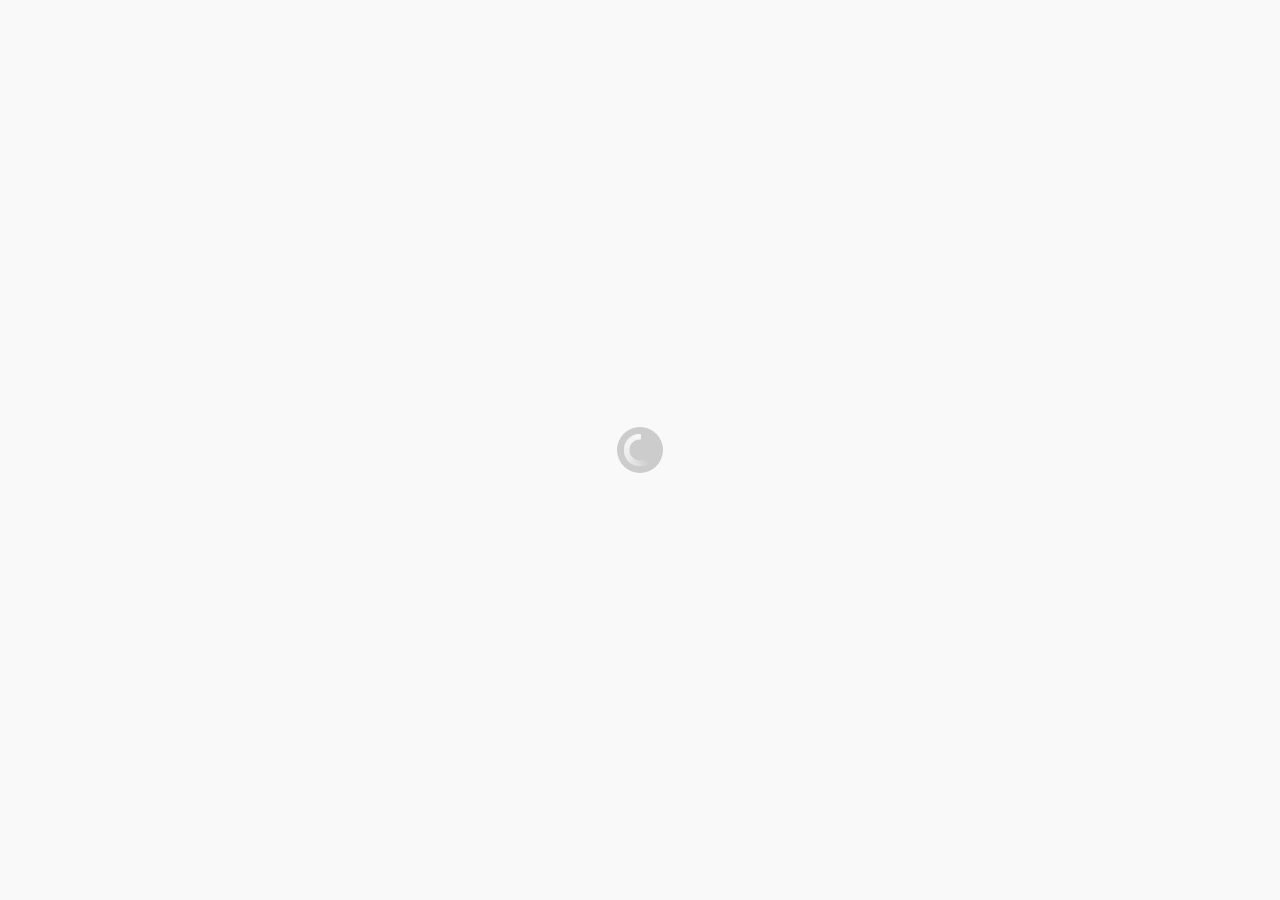
==== platforms/android/assets/www/index.html @ 4346d4a8 "first commit" ====
<!DOCTYPE html>
<html>
<head>
	<meta charset="utf-8">
	<meta name="viewport" content="width=device-width, initial-scale=1, user-scalable=no"> 
    
	<title>Situation Report</title>
    	<link rel="stylesheet" type="text/css" href="css/jquery.mobile.css">
        <link rel="stylesheet" type="text/css" href="css/jquery.mobile.structure.css">
		<link rel="stylesheet" type="text/css" href="css/themes/themes/jquery.mobile.icons.min.css">        
		<link rel="stylesheet" type="text/css" href="css/index.css">
        
        <script type="text/javascript" src="cordova.js"></script>
        <script type='application/javascript' src="js/fastclick.js"></script>
        <script type="text/javascript" src="js/jquery.js"></script>
        <script type="text/javascript" src="js/mobileInit.js"></script>
        <script type="text/javascript" src="js/jquery.mobile.js"></script>
        <script type="text/javascript" src="js/index.js"></script>
        <script type="text/javascript" src="js/login_regis.js"></script>
         <script type="text/javascript" src="js/profile.js"></script>
		
</head>

<body>
<!-------------------firstPage Start---------------------->
<div data-role="page" id="firstPage" class="divPage"></div>
<!-------------------firstPage end------------------------>

<!---------Login and Regis Main Page Start---------------->
 <div class="divPage" data-role="page" id="loginRegisPage">
	<div class="gridContainer clearfix">
		<div id="logo" style="text-align: center">
			<img align="middle" height="62" src="img/welcome.png" width="246">
		</div>
		<div id="ButtonGroup">
			<div id="loginButton" style="text-align: center">
				<a class="ui-btn ui-icon-lock ui-btn-icon-left ui-mini activeOnce" data-transition=
				"none" href="#loginPage">&nbsp;เข้าสู่ระบบ</a>
			</div>
			<div id="regisButton" style="text-align: center">
				<a class="ui-btn ui-icon-edit ui-btn-icon-left ui-mini activeOnce" data-transition=
				"none" href="#regisPage">&nbsp;ลงทะเบียน email</a>
			</div>
			<div id="loginFbButton" style="text-align: center">
				<a class="ui-btn ui-icon-facebook ui-btn-icon-left ui-mini activeOnce"
				data-transition="none" href="#">&nbsp;เข้าใช้งานด้วย facebook</a>
			</div>
		</div><!--buttongroup-->
	</div><!--gridContainer clearfix-->
	<div data-position="fixed" data-role="footer">
		<div data-role="header">
			<h1>Page Title</h1>
			<div id="custom-border-radius">
				<a class=
				"ui-btn-right ui-btn ui-btn-inline ui-mini ui-corner-all ui-btn-icon-right ui-btn-icon-notext ui-icon-info activeOnce"
				data-position-to="window" data-rel="popup" data-transition="pop" href=
				"#popupCloseRight">info</a>
				<div class="ui-content" data-role="popup" id="popupCloseRight" style=
				"max-width:280px">
					<a class=
					"ui-btn ui-corner-all ui-shadow ui-btn-a ui-icon-delete ui-btn-icon-notext ui-btn-right"
					data-rel="back" href="#">Close</a>
					<p>
						I have a close button at the top right corner with simple HTML markup.
					</p>
				</div>
			</div><!--custom-border-radius-->
		</div><!--header-->
	</div><!-- /footer -->
</div><!-- /Main page -->
<!---------Login and Regis Main Page Stop---------------->

<!-----------------Start of #loginPage-------------->
<div class="divPage" data-role="page" id="loginPage">
	<div data-role="header" data-theme="b">
		<a class="activeOnce" data-icon="back" data-iconpos="notext" data-transition="none" href=
		"#loginRegisPage">Home</a>
		<h1>Situation Report</h1>
	</div>
	<div data-role="content" id="contentLogin">
		<div class="ui-corner-all custom-corners">
			<div class="ui-bar ui-bar-a">
				<h3>เข้าสู่ระบบ</h3>
			</div>
			<form id="loginForm" name="loginForm">
				<div class="ui-body ui-body-a">
					<div class="ui-field-contain">
						<input data-clear-btn="true" data-mini="true" id="username" name="username"
						placeholder="Username" type="text" value="">
					</div><!--ui-field-contain-->
					<div class="ui-field-contain">
						<input data-clear-btn="true" data-mini="true" id="password" name="password"
						placeholder="Password" type="password" value="">
					</div><!--ui-field-contain-->
				</div><!--ui-bar ui-bar-a-->
				<div class="ui-grid-a">
					<div class="ui-block-a">
						<a class=
						"ui-btn ui-mini ui-icon-delete ui-btn-icon-left ui-corner-all activeOnce"
						data-transition="none" href="#loginRegisPage">ยกเลิก</a>
					</div>
					<div class="ui-block-b">
						<input data-mini="true" class="activeOnce" data-theme="b" id="submitButton" type="submit"
						value="ตกลง">
					</div>
				</div>
			</form><!--loginForm-->
		</div><!--custom-corners-->
	</div><!--contentLogin-->
	<div data-position="fixed" data-role="footer">
		<div data-role="header">
			<h1>Page Title</h1>
			<div id="custom-border-radius">
				<a class=
				"ui-btn-right ui-btn ui-btn-inline ui-mini ui-corner-all ui-btn-icon-right ui-btn-icon-notext ui-icon-info"
				data-rel="dialog" data-transition="pop" href="#info">info</a>
			</div>
		</div><!--header-->
	</div><!-- /footer -->
</div><!-- /page Login -->
<!-----------------Stop of #loginPage-------------->

 <!---------------- Start of #regisPage ------------------>
<div data-role="page" id="regisPage">
	<div data-role="header" data-theme="b">
		<a data-icon="back" data-iconpos="notext" href="#loginRegisPage" data-transition="none">Home</a>
		<h1>Situation Report</h1>
	</div>
	<div data-role="content" id="contentRegis">
		<div class="ui-corner-all custom-corners">
			<div class="ui-bar ui-bar-a">
				<h3>ลงทะเบียน</h3>
			</div>
			<form id="regisForm" name="regisForm">
				<div class="ui-body ui-body-a">
					<div class="ui-field-contain">
						<input data-clear-btn="true" data-mini="true" id="userInputRegis" name=
						"userInputRegis" placeholder="Username" type="text" value=""> <!--<a class=
						"ui-shadow ui-btn ui-corner-all ui-btn-inline ui-btn-b ui-mini" id=
						"checkUsedName" style="display:none">ตรวจสอบชื่อผู้ใช้</a>-->
						<div id="pMsgU"></div>
					</div><!--ui-field-contain-->
					<div class="ui-field-contain">
						<input data-clear-btn="true" data-mini="true" id="passInputRegis" name=
						"passInputRegis" placeholder="Password" type="password" value="">
					</div><!--ui-field-contain-->
					<div class="ui-field-contain">
						<input data-clear-btn="true" data-mini="true" id="repassInputRegis" name=
						"repassInputRegis" placeholder="Re-Password" type="password" value="">
						<div id="pMsgP"></div>
					</div><!--ui-field-contain-->
					<div class="ui-field-contain">
						<input data-clear-btn="true" data-mini="true" id="emailInputRegis" name=
						"emailInputRegis" placeholder="E-mail" type="text" value="">
						<div id="pMsgE"></div>
						<!--<div id="pTest"></div>-->
					</div><!--ui-field-contain-->
				</div><!--ui-bar ui-bar-a-->
				<div class="ui-bar ui-bar-a">
					<h3>ข้อมูลสมาชิก</h3>
				</div><!--<form id="regisForm" method="post" name="regisForm">-->
				<!--secondPage-->
				<div class="ui-body ui-body-a">
					<div class="ui-field-contain">
                    <div class="ui-grid-a">
                    <div class="ui-block-a">
						<input data-clear-btn="true" data-mini="true" id="nameInput" name=
						"nameInput" placeholder="ชื่อจริง" type="text" value="">
                     </div>
                     <div class="ui-block-b">
						<input data-clear-btn="true" data-mini="true" id="surnameInput" name=
						"surnameInput" placeholder="นามสกุลจริง" type="text" value="">
                     </div>
                     </div>
					</div><!--ui-field-contain-->
					<!--<label for="date-1">วันเกิด (เดือน/วัน/ปี)</label>
					<div class="ui-field-contain">
						<input id="datePicker" type="date">
					</div>--><!--ui-field-contain-->
					<!--ui-field-contain-->
					<div class="ui-field-contain">
						<select data-inline="true" data-mini="true" id="genderSelect" name=
						"select-choice-mini">
							<option value="male">
								เพศชาย
							</option>
							<option value="female">
								เพศหญิง
							</option>
							<option value="other">
								เพศอื่นๆ
							</option>
						</select>
					</div>
                    <!--<div id="selDate"></div>-->
					<div class="ui-grid-a">
						<div class="ui-block-a">
							<a class="ui-btn ui-mini ui-icon-back ui-btn-icon-left ui-corner-all exit activeOnce"
							href="#loginRegisPage" data-transition="none">กลับ</a>
						</div>
						<div class="ui-block-b">
							<a class=
							"ui-btn ui-mini ui-icon-check ui-btn-icon-left ui-corner-all ui-btn-b activeOnce"
							href="#" id="sumitBtn" data-transition="none">เสร็จสิ้น</a>
						</div>
					</div>
				</div>
			</form><!--end firstForm-->
		</div><!--custom-corners-->
	</div>
	<div data-position="fixed" data-role="footer">
		<div data-role="header">
			<h1>Page Title</h1>
			<div id="custom-border-radius">
				<a class=
				"ui-btn-right ui-btn ui-btn-inline ui-mini ui-corner-all ui-btn-icon-right ui-btn-icon-notext ui-icon-info"
				data-rel="dialog" data-transition="pop" href="#info">info</a>
			</div>
		</div>
	</div><!-- /footer -->
</div><!-- /page Register -->
<!-----------------Stop of #regisPage-------------->

<!-----------------Start of #homePage-------------->
<div id="homePage" data-role="page">
<h1>HOME</h1>
<div data-role="content">    
		<div class="ui-block-a">
		<a class="ui-btn ui-icon-edit ui-btn-icon-left ui-mini activeOnce" data-transition=
				"none" href="#profilePage">โปรไฟล์</a>
						</div>
		<input type="button" value="LogOut" onClick="logOut()"/>        
    </div>
    </div>
<!-----------------Stop of #homePage-------------->

 <!-- Start of second page: #profilePage -->
<div data-role="page" id="profilePage">
	<div data-position="fixed" data-role="header" data-theme="b">
		<a data-icon="back" data-iconpos="notext" href="#homePage">Home</a>
		<h1>
			Situation Report
		</h1>
	</div>
	<div data-role="content" id="contentProfile">
		<div class="ui-corner-all custom-corners">
			<div class="ui-bar ui-bar-a">
				<h3>ข้อมูลผู้ใช้</h3>
			</div>
			
				<div class="ui-body ui-body-a">
					<div class="ui-grid-solo" align="center" id="gridProDetail">
						<div class="ui-block-a">
                        <p><img id="imgPropic" src="img/user-default.png"/></p>
                        
                        <ul data-role="listview" id="listProDetail">
								<li><strong>&nbsp;&nbsp;&nbsp;&nbsp;ชื่อ : </strong><span id="spNamePro">zsdsF</span></li>
								<li><strong>&nbsp;&nbsp;&nbsp;&nbsp;เพศ : </strong><span id="spGenderPro">zsdsF</span></li>
								<li><strong>&nbsp;&nbsp;&nbsp;&nbsp;วันเกิด : </strong><span id="spBirthPro">zsdsF</span></li>
								<li><strong>&nbsp;&nbsp;&nbsp;&nbsp;อีเมล์ : </strong><span id="spEmailPro">zsdsF</span></li>
                         </ul>
                            <ul data-role="listview" data-inset="true" data-shadow="false">
                            <li><a href="#">Humans</a></li>
                            <li><a href="#">Humans</a></li>
                            </ul>
						</div>
					</div>
				</div><!--ui-bar ui-bar-a-->
				<!--<form id="regisForm" method="post" name="regisForm">-->
				<!--secondPage-->
			
		</div><!--custom-corners-->
	</div>
	<div data-position="fixed" data-role="footer">
		<div data-role="header">
			<h1>
				Page Title
			</h1>
			<div id="custom-border-radius">
				<a class=
				"ui-btn-right ui-btn ui-btn-inline ui-mini ui-corner-all ui-btn-icon-right ui-btn-icon-notext ui-icon-info"
				data-rel="dialog" data-transition="pop" href="#info">info</a>
			</div>
		</div>
	</div><!-- /footer -->
</div><!-- /page Register -->

</body>
</html>
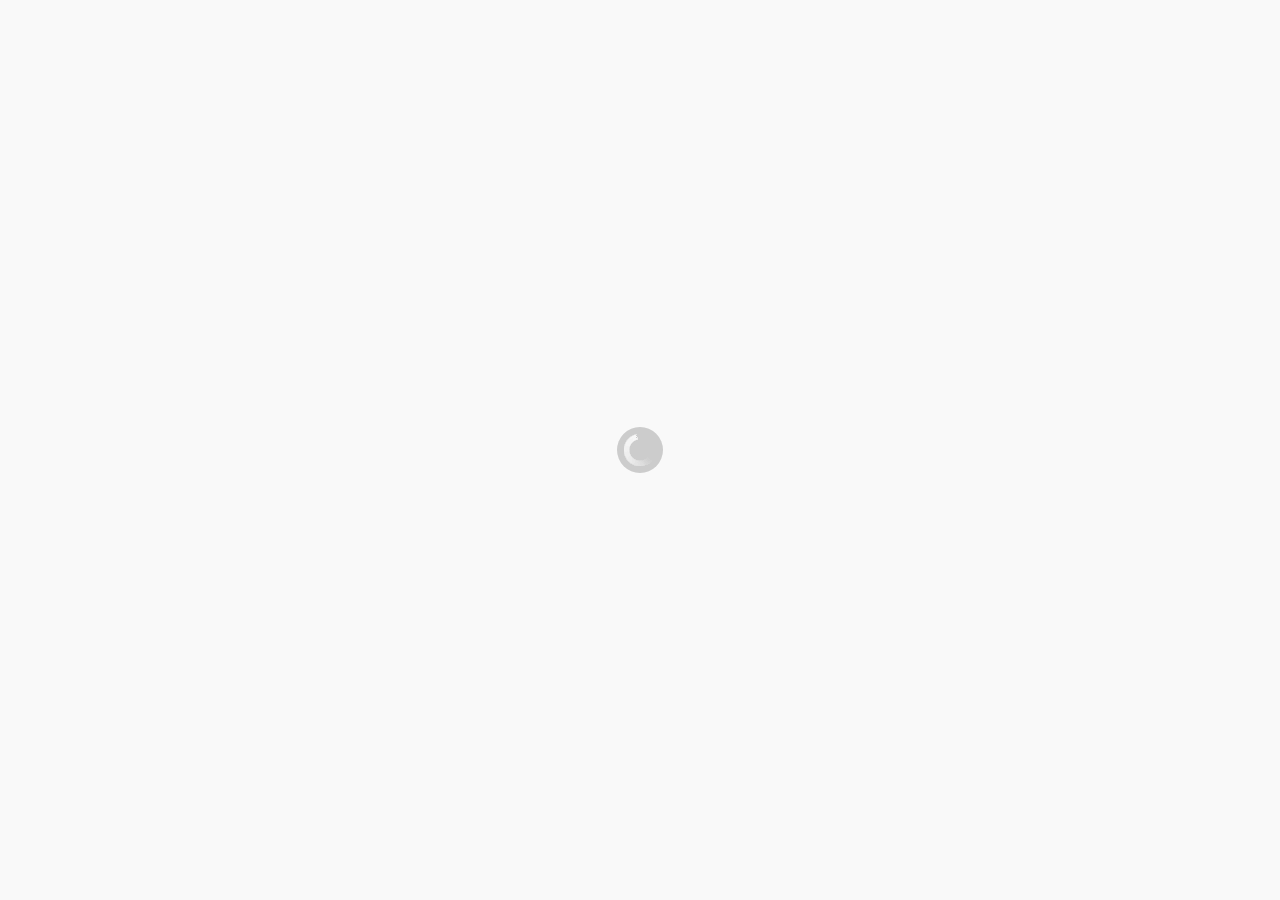
==== commit bc0aeb44: "User Profile" ====
--- a/platforms/android/assets/www/index.html
+++ b/platforms/android/assets/www/index.html
@@ -13,11 +13,17 @@
         <script type="text/javascript" src="cordova.js"></script>
         <script type='application/javascript' src="js/fastclick.js"></script>
         <script type="text/javascript" src="js/jquery.js"></script>
+        <script type="text/javascript" src="js/moment-with-locales.js"></script>
         <script type="text/javascript" src="js/mobileInit.js"></script>
         <script type="text/javascript" src="js/jquery.mobile.js"></script>
-        <script type="text/javascript" src="js/index.js"></script>
+         
+         
+        <script type="text/javascript" src="js/serverConfig.js"></script>
+		<script type="text/javascript" src="js/index.js"></script>
         <script type="text/javascript" src="js/login_regis.js"></script>
          <script type="text/javascript" src="js/profile.js"></script>
+         <script type="text/javascript" src="js/addReport.js"></script>
+         <script type="text/javascript" src="js/combodate.js"></script>
 		
 </head>
 
@@ -138,7 +144,7 @@
 						"userInputRegis" placeholder="Username" type="text" value=""> <!--<a class=
 						"ui-shadow ui-btn ui-corner-all ui-btn-inline ui-btn-b ui-mini" id=
 						"checkUsedName" style="display:none">ตรวจสอบชื่อผู้ใช้</a>-->
-						<div id="pMsgU"></div>
+						<p id="pMsgU"></p>
 					</div><!--ui-field-contain-->
 					<div class="ui-field-contain">
 						<input data-clear-btn="true" data-mini="true" id="passInputRegis" name=
@@ -147,12 +153,12 @@
 					<div class="ui-field-contain">
 						<input data-clear-btn="true" data-mini="true" id="repassInputRegis" name=
 						"repassInputRegis" placeholder="Re-Password" type="password" value="">
-						<div id="pMsgP"></div>
+						<p id="pMsgP"></p>
 					</div><!--ui-field-contain-->
 					<div class="ui-field-contain">
 						<input data-clear-btn="true" data-mini="true" id="emailInputRegis" name=
 						"emailInputRegis" placeholder="E-mail" type="text" value="">
-						<div id="pMsgE"></div>
+						<p id="pMsgE"></p>
 						<!--<div id="pTest"></div>-->
 					</div><!--ui-field-contain-->
 				</div><!--ui-bar ui-bar-a-->
@@ -222,22 +228,43 @@
 <!-----------------Stop of #regisPage-------------->
 
 <!-----------------Start of #homePage-------------->
-<div id="homePage" data-role="page">
-<h1>HOME</h1>
-<div data-role="content">    
-		<div class="ui-block-a">
-		<a class="ui-btn ui-icon-edit ui-btn-icon-left ui-mini activeOnce" data-transition=
-				"none" href="#profilePage">โปรไฟล์</a>
-						</div>
-		<input type="button" value="LogOut" onClick="logOut()"/>        
+    <div data-role="page" id="homePage">
+	  <div data-role="header" data-position="fixed" data-theme="b">
+        <h1>Fixed header</h1>
+          <a href="#nav-panel"class="ui-btn ui-btn-b ui-btn-inline ui-corner-all">MENU</a>
+      </div><!-- /header -->
+		<div data-role="content">
+		  
+	</div><!-- /content -->
+	  
+    <div data-position="fixed" data-role="footer" data-theme="b">
+		<div data-role="header">
+    <h6>My header</h6>
+    <div data-role="controlgroup" data-type="horizontal" class="ui-mini ui-btn-right">      
+        <a href="#addReportPage" class="ui-btn ui-btn-icon-right ui-icon-arrow-u ui-btn-icon-notext ui-icon-camera" onclick="getCurrentPosition();take_pic();">addReport</a>
+        <a href="#" class="ui-btn ui-btn-icon-right ui-icon-arrow-d ui-btn-icon-notext ui-icon-info">Info</a>
     </div>
-    </div>
+    
+</div>
+	</div><!-- /footer -->
+    		
+    <div data-role="panel" data-position-fixed="true" data-display="overlay" data-theme="b" id="nav-panel">
+	  				<ul data-role="listview">
+					<li data-icon="delete"><a href="#" data-rel="close">ปิดเมนู</a></li>
+		  			<li><a href="#panel-fixed-page2">Accordion</a></li>
+		  			<li><a href="#profilePage" onClick="getUserDetail();">โปรไฟล์</a></li>
+          			<li><a href="#addReportPage" onclick="getCurrentPosition();">รายงานสถานการณ์</a></li>
+          			<li><a href="#panel-fixed-page2">Buttons</a></li>
+          			<li><a href="#" onClick="logOut();">Logout</a></li>
+	  			</ul>
+	</div><!-- /panel -->
+  </div>
 <!-----------------Stop of #homePage-------------->
 
- <!-- Start of second page: #profilePage -->
+ <!------------------------- Start #profilePage --------------------------->
 <div data-role="page" id="profilePage">
-	<div data-position="fixed" data-role="header" data-theme="b">
-		<a data-icon="back" data-iconpos="notext" href="#homePage">Home</a>
+	<div data-role="header" data-theme="b">
+		<a data-icon="back" data-iconpos="notext" href="#" data-rel="back">Home</a>
 		<h1>
 			Situation Report
 		</h1>
@@ -260,7 +287,7 @@
 								<li><strong>&nbsp;&nbsp;&nbsp;&nbsp;อีเมล์ : </strong><span id="spEmailPro">zsdsF</span></li>
                          </ul>
                             <ul data-role="listview" data-inset="true" data-shadow="false">
-                            <li><a href="#">Humans</a></li>
+                            <li><a href="#editProfilePage" onClick="getEditUserDetail();">แก้ไขข้อมูลผู้ใช้</a></li>
                             <li><a href="#">Humans</a></li>
                             </ul>
 						</div>
@@ -271,11 +298,12 @@
 			
 		</div><!--custom-corners-->
 	</div>
-	<div data-position="fixed" data-role="footer">
+	<div data-role="footer" data-theme="b">
 		<div data-role="header">
 			<h1>
 				Page Title
 			</h1>
+            
 			<div id="custom-border-radius">
 				<a class=
 				"ui-btn-right ui-btn ui-btn-inline ui-mini ui-corner-all ui-btn-icon-right ui-btn-icon-notext ui-icon-info"
@@ -284,6 +312,212 @@
 		</div>
 	</div><!-- /footer -->
 </div><!-- /page Register -->
-
+<!------------------------- Stop #profilePage --------------------------->
+
+<!------------------------- Start #editProfilePage --------------------------->
+<div data-role="page" id="editProfilePage">
+	<div data-role="header" data-theme="b">
+		<a data-icon="back" data-iconpos="notext" href="#" data-rel="back">Home</a>
+		<h1>
+			Situation Report
+		</h1>
+	</div>
+	<div data-role="content" id="contentEditProfile">
+    <div class="ui-corner-all custom-corners">
+			<div class="ui-bar ui-bar-a">
+				<h3>แก้ไขข้อมูลผู้ใช้</h3>
+			</div>
+			
+				<div class="ui-body ui-body-a">
+					<div class="ui-grid-solo" align="center" id="gridProDetail">
+						<div class="ui-block-a">
+                        <span><h6>&#8220;<code>แตะที่รูปเพื่อเปลี่ยนรูปประจำตัว</code>&#8221;</h6></span>
+                        <a href="#popupSelectWith" data-rel="popup" data-transition="pop" data-position-to="window"><img id="imgEditPropic" src="img/user-default.png"/></a>
+                       
+                       <div data-role="popup" id="popupSelectWith" data-theme="b">
+        					<ul data-role="listview" data-inset="true" style="min-width:210px;">
+            					<li data-role="list-divider">กรุณาเลือก</li>
+           						
+            					<li><a href="#" onClick="takeImage();">ถ่ายรูป</a></li>
+            					<li><a href="#" onClick="getImage();">เลือกจากอัลบั้ม</a></li>
+            					
+        					</ul>
+						</div>
+                       
+                       
+                        <ul data-role="listview" id="listProDetail">
+								<li>
+                                <div class="ui-grid-a">
+                                	<div class="ui-block-solo">
+								<input data-clear-btn="true" data-mini="true" id="nameEditInput" name=
+								"nameInput" placeholder="ชื่อจริง" type="text" value="" >
+                                <p id="pMsgEditRname"></p>
+                     				</div>
+                                	<div class="ui-block-solo">
+									<input data-clear-btn="true" data-mini="true" id="surnameEditInput" name=
+									"surnameInput" placeholder="นามสกุลจริง" type="text" value="">
+                     				<p id="pMsgEditSurname"></p>
+                                    </div>
+                                    
+                                   </div>
+                                    
+                             	</li>
+                                <li>
+                            
+                            <div class="ui-block-a">
+									<select id="genderEditSelect" data-inline="true" data-mini="true" name=
+									"select-choice-mini">
+									<option value="male">
+										เพศชาย
+									</option>
+									<option value="female">
+										เพศหญิง
+									</option>
+									<option value="other">
+										เพศอื่นๆ
+									</option>
+									</select>
+                                    <p id="pMsgEditGender"></p>
+                                    </div>
+                                    <div class="ui-block-b">
+								
+                                </div>
+                                
+                                </li>
+								<li>
+                              
+                                <fieldset id="bdateEditSelect" data-role="controlgroup" data-type="horizontal" data-mini="true">
+    							<legend>วันเกิด : วัน:เดือน:ปี</legend>
+                                    <input id="editBDate" name="editBDate" />
+    							
+								</fieldset>
+                              
+								<p id="pMsgEditBdate"></p>
+                                </li>
+								<li>
+						<input data-clear-btn="true" data-mini="true" id="emailEditInput" name=
+						"emailEditInput" placeholder="E-mail" type="text" value="">
+						<p id="pMsgEditE">
+						</p>
+							
+                        </li>
+                        <li>
+                        <div class="ui-grid-a">
+						<div class="ui-block-a">
+							<a class="ui-btn ui-mini ui-icon-back ui-btn-icon-left ui-corner-all exit activeOnce"
+							href="#" data-transition="none" data-rel="back">กลับ</a>
+						</div>
+						<div class="ui-block-b">
+							<a class=
+							"ui-btn ui-mini ui-icon-check ui-btn-icon-left ui-corner-all ui-btn-b activeOnce"
+							href="#" id="sumitEditBtn" data-transition="none" data-rel="back">เสร็จสิ้น</a>
+						</div>
+					</div>
+                        
+                        </li>
+                         </ul>
+						</div>
+					</div>
+				</div><!--ui-bar ui-bar-a-->
+				<!--<form id="regisForm" method="post" name="regisForm">-->
+				<!--secondPage-->
+			
+		</div>
+		<!--custom-corners-->
+	</div>
+	<div data-role="footer" data-theme="b">
+		<div data-role="header">
+			<h1>
+				Page Title
+			</h1>
+            
+			<div id="custom-border-radius">
+				<a class=
+				"ui-btn-right ui-btn ui-btn-inline ui-mini ui-corner-all ui-btn-icon-right ui-btn-icon-notext ui-icon-info"
+				data-rel="dialog" data-transition="pop" href="#info">info</a>
+			</div>
+		</div>
+	</div><!-- /footer -->
+</div><!-- /page Register -->
+<!------------------------- Stop #editProfilePage --------------------------->
+
+<!------------------------- Start #addReportPage --------------------------->
+<div data-role="page" id="addReportPage">
+	  <div data-position="fixed" data-role="header" data-theme="b">
+        <h1>Fixed header</h1>
+          <a href="#nav-panel"class="ui-btn ui-btn-b ui-btn-inline ui-corner-all">MENU</a>
+      </div><!-- /header -->
+		<div data-role="content">
+		  <div class="ui-grid-b" align="center">
+		   
+		      <div class="ui-grid-c">
+		        <div class="ui-block-a"><img name="" src="" width="32" height="32" alt=""></div>
+		        <div class="ui-block-b">username sername</div>
+		        <div class="ui-block-c">location</div>
+		        <div class="ui-block-d">date time</div>
+	          </div>
+		  
+		    
+		   <div class="ui-grid-a">
+           	<div class="ui-block-a">
+	         <button class="ui-btn ui-btn-in ui-mini ui-icon-plus ui-ic ui-btn-icon-left ui-corner-all" onclick="take_pic();">ถ่ายรูป</button>
+            </div>
+		   <div class="ui-block-b">
+		     <button class="ui-btn ui-mini ui-icon-search ui-ic ui-btn-icon-left ui-corner-all" data-theme="b" onclick="album_pic();">เลือกรูป</button>
+		   </div>
+          </div>
+		   <div class="ui-grid-solo"><img id="cameraImage"/></div>
+		    
+		    
+		    
+		   <div class="ui-grid-solo">location detail<div id="cur_position"></div></div>
+		   <div class="ui-grid-solo"><img id="map"/></div>
+		    
+            <div class="ui-grid-solo">
+           
+    <div class="ui-field-contain" align="left">
+         <label for="text-15">หัวข้อ:</label>
+         <input type="text" data-clear-btn="true" data-mini="true" name="text-15" id="text-15" value="">
+    </div>
+    
+    <div class="ui-field-contain" align="left">
+    <label for="textarea-14">รายละเอียด:</label>
+    <textarea data-mini="true" cols="40" rows="8" name="textarea-14" id="textarea-14"></textarea>
+    </div>
+    
+            </div>
+		   <div class="ui-grid-a">
+           	<div class="ui-block-a">
+	         <button class="ui-btn ui-btn-in ui-mini ui-icon-delete ui-ic ui-btn-icon-left ui-corner-all">ยกเลิก</button>
+            </div>
+		   <div class="ui-block-b">
+		     <button class="ui-btn ui-mini ui-icon-check ui-ic ui-btn-icon-left ui-corner-all" data-theme="b">เสร็จสิ้น</button>
+		   </div>
+          </div>
+	      </div>
+		  <br>
+	</div><!-- /content -->
+	  
+    <div data-role="footer" data-position="fixed" data-theme="b">
+		<div data-role="header">
+			<h1>
+				Page Title
+			</h1>
+            
+			<div id="custom-border-radius" data-theme="b">
+				<a class=
+				"ui-btn-right ui-btn ui-btn-inline ui-mini ui-corner-all ui-btn-icon-right ui-btn-icon-notext ui-icon-info"
+				data-rel="dialog" data-transition="pop" href="#info">info</a>
+			</div>
+		</div>
+	</div><!-- /footer -->
+  </div><!-- /page -->
+<!------------------------- Stop #addReportPage --------------------------->
 </body>
 </html>
+<!--<input id="bdateEditSubmit" type="button" data-icon="check" data-iconpos="notext" value="Icon only" data-mini="true" disabled="">
+<input id="nameEditSubmit" type="button" data-icon="check" data-iconpos="notext" value="Icon only" data-mini="true" disabled="">
+<input id="genderEditSubmit" type="button" data-icon="check" data-iconpos="notext" value="Icon only" data-mini="true" disabled="">
+<input id="bdateEditSubmit" type="button" data-icon="check" data-iconpos="notext" value="Icon only" data-mini="true" disabled="">
+<input id="emailEditSubmit" type="button" data-icon="check" data-iconpos="notext" value="Icon only" data-mini="true" disabled="">
+-->--- a/platforms/android/assets/www/css/index.css
+++ b/platforms/android/assets/www/css/index.css
@@ -1,3 +1,8 @@
+.controlgroup-textinput{
+    padding-top:.22em;
+    padding-bottom:.22em;
+}
+
 .custom-corners .ui-bar {
   -webkit-border-top-left-radius: inherit;
   border-top-left-radius: inherit;
@@ -39,10 +44,35 @@
 }
 #imgPropic {
 	border: 1px solid #000;
-	height: 160px;
-	width: 160px;
+	height: 130px;
+	width: 130px;
+	margin-right: 2em;
+	margin-bottom: 1em;
+	margin-left: 2em;
+	margin-top: 1px;
+}
+#imgEditPropic {
+	border: 1px solid #000;
+	height: 130px;
+	width: 130px;
 	margin-right: 2em;
 	margin-bottom: 2em;
 	margin-left: 2em;
-	margin-top: 1px;
-}+	margin-top: 0px;
+}
+#cameraImage {
+	width:400px;
+	height:300px;
+	border: 2px solid #666;
+ 	display: block;
+ 	visibility: hidden; 
+	margin: 1.0em auto; 
+    }
+#map {
+	width: 320px; 
+	height: 240px; 
+	border: 2px solid #666;
+ 	display: block;
+ 	visibility: hidden; 
+	margin: 1.0em auto; 
+}
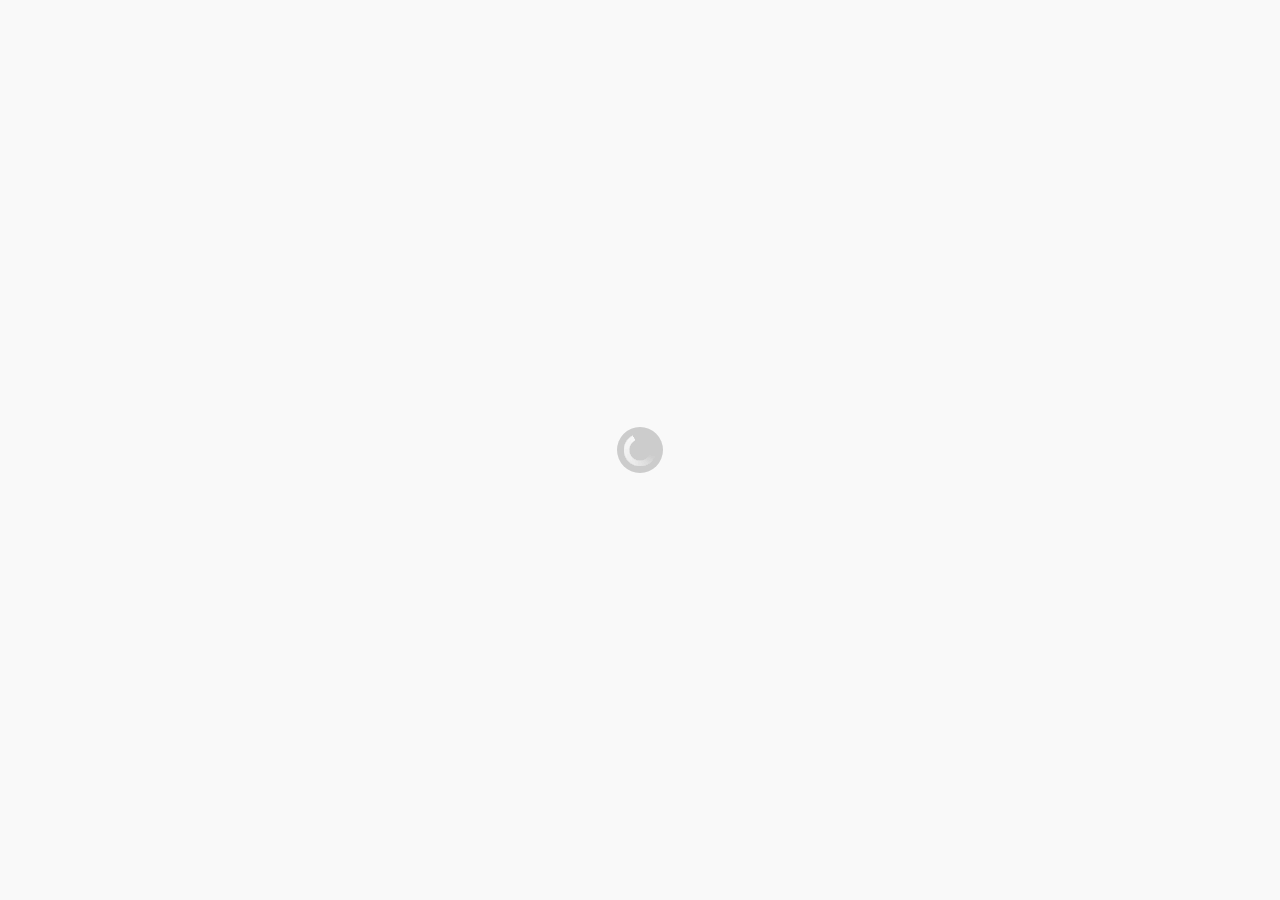
==== commit 28efd503: "before 60 percent" ====
--- a/platforms/android/assets/www/index.html
+++ b/platforms/android/assets/www/index.html
@@ -5,10 +5,22 @@
 	<meta name="viewport" content="width=device-width, initial-scale=1, user-scalable=no"> 
     
 	<title>Situation Report</title>
-    	<link rel="stylesheet" type="text/css" href="css/jquery.mobile.css">
-        <link rel="stylesheet" type="text/css" href="css/jquery.mobile.structure.css">
-		<link rel="stylesheet" type="text/css" href="css/themes/themes/jquery.mobile.icons.min.css">        
-		<link rel="stylesheet" type="text/css" href="css/index.css">
+    	<!--new theme----------------------------------------------------------->
+       <!--	<link rel="stylesheet" href="css/themes/Carmine.min.css" />-->
+        <!--<link rel="stylesheet" href="css/themes/pomegraanate.min.css" />-->
+        <!--<link rel="stylesheet" href="css/themes/BELIZEHOLE.min.css" />-->
+        <link rel="stylesheet" href="css/themes/matchicon.min.css" />
+               <!-- <link rel="stylesheet" href="css/themes/chocolate.min.css" />-->
+
+        
+		<link rel="stylesheet" href="css/themes/jquery.mobile.icons.min.css" />
+        <link rel="stylesheet" href="css/jquery.mobile.structure-1.4.5.min.css" />
+        <!----------------------------------------------------------------------->
+		<!--<link rel="stylesheet" type="text/css" href="css/jquery.mobile.css">
+        <link rel="stylesheet" type="text/css" href="css/themes/themes/jquery.mobile.icons.min.css">        
+		<link rel="stylesheet" type="text/css" href="css/jquery.mobile.structure.css">-->
+        
+        <link rel="stylesheet" type="text/css" href="css/index.css">
         
         <script type="text/javascript" src="cordova.js"></script>
         <script type='application/javascript' src="js/fastclick.js"></script>
@@ -23,6 +35,7 @@
         <script type="text/javascript" src="js/login_regis.js"></script>
          <script type="text/javascript" src="js/profile.js"></script>
          <script type="text/javascript" src="js/addReport.js"></script>
+         <script type="text/javascript" src="js/feeds.js"></script>
          <script type="text/javascript" src="js/combodate.js"></script>
 		
 </head>
@@ -48,14 +61,14 @@
 				"none" href="#regisPage">&nbsp;ลงทะเบียน email</a>
 			</div>
 			<div id="loginFbButton" style="text-align: center">
-				<a class="ui-btn ui-icon-facebook ui-btn-icon-left ui-mini activeOnce"
+				<a class="ui-btn ui-icon-facebook ui-btn-icon-left ui-mini activeOnce ui-state-disabled"
 				data-transition="none" href="#">&nbsp;เข้าใช้งานด้วย facebook</a>
 			</div>
 		</div><!--buttongroup-->
 	</div><!--gridContainer clearfix-->
 	<div data-position="fixed" data-role="footer">
 		<div data-role="header">
-			<h1>Page Title</h1>
+			<h1>Situation Report</h1>
 			<div id="custom-border-radius">
 				<a class=
 				"ui-btn-right ui-btn ui-btn-inline ui-mini ui-corner-all ui-btn-icon-right ui-btn-icon-notext ui-icon-info activeOnce"
@@ -85,7 +98,7 @@
 	</div>
 	<div data-role="content" id="contentLogin">
 		<div class="ui-corner-all custom-corners">
-			<div class="ui-bar ui-bar-a">
+			<div class="ui-bar ui-bar-b">
 				<h3>เข้าสู่ระบบ</h3>
 			</div>
 			<form id="loginForm" name="loginForm">
@@ -98,7 +111,7 @@
 						<input data-clear-btn="true" data-mini="true" id="password" name="password"
 						placeholder="Password" type="password" value="">
 					</div><!--ui-field-contain-->
-				</div><!--ui-bar ui-bar-a-->
+				</div><!--ui-bar ui-bar-b-->
 				<div class="ui-grid-a">
 					<div class="ui-block-a">
 						<a class=
@@ -115,7 +128,7 @@
 	</div><!--contentLogin-->
 	<div data-position="fixed" data-role="footer">
 		<div data-role="header">
-			<h1>Page Title</h1>
+			<h1>Situation Report</h1>
 			<div id="custom-border-radius">
 				<a class=
 				"ui-btn-right ui-btn ui-btn-inline ui-mini ui-corner-all ui-btn-icon-right ui-btn-icon-notext ui-icon-info"
@@ -134,7 +147,7 @@
 	</div>
 	<div data-role="content" id="contentRegis">
 		<div class="ui-corner-all custom-corners">
-			<div class="ui-bar ui-bar-a">
+			<div class="ui-bar ui-bar-b">
 				<h3>ลงทะเบียน</h3>
 			</div>
 			<form id="regisForm" name="regisForm">
@@ -161,8 +174,8 @@
 						<p id="pMsgE"></p>
 						<!--<div id="pTest"></div>-->
 					</div><!--ui-field-contain-->
-				</div><!--ui-bar ui-bar-a-->
-				<div class="ui-bar ui-bar-a">
+				</div><!--ui-bar ui-bar-b-->
+				<div class="ui-bar ui-bar-b">
 					<h3>ข้อมูลสมาชิก</h3>
 				</div><!--<form id="regisForm" method="post" name="regisForm">-->
 				<!--secondPage-->
@@ -216,7 +229,7 @@
 	</div>
 	<div data-position="fixed" data-role="footer">
 		<div data-role="header">
-			<h1>Page Title</h1>
+			<h1>Situation Report</h1>
 			<div id="custom-border-radius">
 				<a class=
 				"ui-btn-right ui-btn ui-btn-inline ui-mini ui-corner-all ui-btn-icon-right ui-btn-icon-notext ui-icon-info"
@@ -230,16 +243,25 @@
 <!-----------------Start of #homePage-------------->
     <div data-role="page" id="homePage">
 	  <div data-role="header" data-position="fixed" data-theme="b">
-        <h1>Fixed header</h1>
-          <a href="#nav-panel"class="ui-btn ui-btn-b ui-btn-inline ui-corner-all">MENU</a>
+        <h1>Situation Report</h1>
+          <a href="#homePanel"class="ui-btn ui-btn-b ui-btn-inline ui-corner-all">Menu</a>
       </div><!-- /header -->
-		<div data-role="content">
-		  
-	</div><!-- /content -->
+      
+		<div data-role="content" id="contentHome">
+	<a class="ui-btn ui-mini ui-icon-refresh ui-btn-icon-left ui-corner-all activeOnce" href="#" id="loadNewFeedBtn" data-transition="none" onClick="loadNewFeed();">Load New Feeds</a>
+		<span id="pMsgFeed"></span>
+        <br>
+        <div id="feedTop"></div><!-- /feedTop -->
+        <div id="feedMiddle"></div><!-- /feedTop -->
+        <div id="feedBottom"></div><!-- /feedTop -->
+        <span id="pMsgFeedB"></span>
+    <a class="ui-btn ui-mini ui-icon-refresh ui-btn-icon-left ui-corner-all activeOnce" href="#" id="loadNewFeedBtn" data-transition="none" onClick="loadOldFeed();">Load Old Feeds</a>
+
+    </div><!-- /content -->
 	  
     <div data-position="fixed" data-role="footer" data-theme="b">
 		<div data-role="header">
-    <h6>My header</h6>
+    <h6>Situation Report</h6>
     <div data-role="controlgroup" data-type="horizontal" class="ui-mini ui-btn-right">      
         <a href="#addReportPage" class="ui-btn ui-btn-icon-right ui-icon-arrow-u ui-btn-icon-notext ui-icon-camera" onclick="getCurrentPosition();take_pic();">addReport</a>
         <a href="#" class="ui-btn ui-btn-icon-right ui-icon-arrow-d ui-btn-icon-notext ui-icon-info">Info</a>
@@ -248,14 +270,15 @@
 </div>
 	</div><!-- /footer -->
     		
-    <div data-role="panel" data-position-fixed="true" data-display="overlay" data-theme="b" id="nav-panel">
-	  				<ul data-role="listview">
+    <div data-role="panel" data-position-fixed="true" data-display="overlay" data-theme="b" id="homePanel">
+	  			<ul data-role="listview">
 					<li data-icon="delete"><a href="#" data-rel="close">ปิดเมนู</a></li>
-		  			<li><a href="#panel-fixed-page2">Accordion</a></li>
-		  			<li><a href="#profilePage" onClick="getUserDetail();">โปรไฟล์</a></li>
-          			<li><a href="#addReportPage" onclick="getCurrentPosition();">รายงานสถานการณ์</a></li>
-          			<li><a href="#panel-fixed-page2">Buttons</a></li>
-          			<li><a href="#" onClick="logOut();">Logout</a></li>
+		  			<li data-icon="recycle"><a href="#homePage" onClick="loadFeed();" data-rel="close">แสดงรายงาน สถานการณ์</a></li>
+		  			<li data-icon="user"><a href="#profilePage" onClick="getUserDetail();">โปรไฟล์</a></li>
+          			<li data-icon="plus"><a href="#addReportPage" onclick="getCurrentPosition();">เพิ่มรายงาน สถานการณ์</a></li>
+          			<li data-icon="gear"><a href="#panel-fixed-page2">ตั้งค่าแอพ</a></li>
+          			<li data-icon="lock"><a href="#" onClick="logOut();">ออกจากระบบ</a></li>
+                    <li data-icon="power"><a href="#" onClick="exitApp();">ออกจากแอพ</a></li>
 	  			</ul>
 	</div><!-- /panel -->
   </div>
@@ -263,15 +286,13 @@
 
  <!------------------------- Start #profilePage --------------------------->
 <div data-role="page" id="profilePage">
-	<div data-role="header" data-theme="b">
-		<a data-icon="back" data-iconpos="notext" href="#" data-rel="back">Home</a>
-		<h1>
-			Situation Report
-		</h1>
-	</div>
+	 <div data-position="fixed" data-role="header" data-theme="b">
+        <h1>Situation Report</h1>
+          <a href="#profilePanel"class="ui-btn ui-btn-b ui-btn-inline ui-corner-all">Menu</a>
+      </div><!-- /header -->
 	<div data-role="content" id="contentProfile">
 		<div class="ui-corner-all custom-corners">
-			<div class="ui-bar ui-bar-a">
+			<div class="ui-bar ui-bar-b">
 				<h3>ข้อมูลผู้ใช้</h3>
 			</div>
 			
@@ -292,7 +313,7 @@
                             </ul>
 						</div>
 					</div>
-				</div><!--ui-bar ui-bar-a-->
+				</div><!--ui-bar ui-bar-b-->
 				<!--<form id="regisForm" method="post" name="regisForm">-->
 				<!--secondPage-->
 			
@@ -301,7 +322,7 @@
 	<div data-role="footer" data-theme="b">
 		<div data-role="header">
 			<h1>
-				Page Title
+				Situation Report
 			</h1>
             
 			<div id="custom-border-radius">
@@ -311,12 +332,23 @@
 			</div>
 		</div>
 	</div><!-- /footer -->
+    <div data-role="panel" data-position-fixed="true" data-display="overlay" data-theme="b" id="profilePanel">
+	  			<ul data-role="listview">
+					<li data-icon="delete"><a href="#" data-rel="close">ปิดเมนู</a></li>
+		  			<li data-icon="recycle"><a href="#homePage" onClick="loadFeed();" data-rel="close">แสดงรายงาน สถานการณ์</a></li>
+		  			<li data-icon="user"><a href="#profilePage" onClick="getUserDetail();">โปรไฟล์</a></li>
+          			<li data-icon="plus"><a href="#addReportPage" onclick="getCurrentPosition();">เพิ่มรายงาน สถานการณ์</a></li>
+          			<li data-icon="gear"><a href="#panel-fixed-page2">ตั้งค่าแอพ</a></li>
+          			<li data-icon="lock"><a href="#" onClick="logOut();">ออกจากระบบ</a></li>
+                    <li data-icon="power"><a href="#" onClick="exitApp();">ออกจากแอพ</a></li>
+	  			</ul>
+	</div><!-- /panel -->
 </div><!-- /page Register -->
 <!------------------------- Stop #profilePage --------------------------->
 
 <!------------------------- Start #editProfilePage --------------------------->
 <div data-role="page" id="editProfilePage">
-	<div data-role="header" data-theme="b">
+	<div data-role="header" data-theme="b" data-position="fixed">
 		<a data-icon="back" data-iconpos="notext" href="#" data-rel="back">Home</a>
 		<h1>
 			Situation Report
@@ -324,7 +356,7 @@
 	</div>
 	<div data-role="content" id="contentEditProfile">
     <div class="ui-corner-all custom-corners">
-			<div class="ui-bar ui-bar-a">
+			<div class="ui-bar ui-bar-b">
 				<h3>แก้ไขข้อมูลผู้ใช้</h3>
 			</div>
 			
@@ -410,7 +442,7 @@
 						<div class="ui-block-b">
 							<a class=
 							"ui-btn ui-mini ui-icon-check ui-btn-icon-left ui-corner-all ui-btn-b activeOnce"
-							href="#" id="sumitEditBtn" data-transition="none" data-rel="back">เสร็จสิ้น</a>
+							href="#" id="sumitEditBtn" data-transition="none" data-rel="back">เสร็จสิ้น</a><!--onClick="getUserDetail();"-->
 						</div>
 					</div>
                         
@@ -418,17 +450,17 @@
                          </ul>
 						</div>
 					</div>
-				</div><!--ui-bar ui-bar-a-->
+				</div><!--ui-bar ui-bar-b-->
 				<!--<form id="regisForm" method="post" name="regisForm">-->
 				<!--secondPage-->
 			
 		</div>
 		<!--custom-corners-->
 	</div>
-	<div data-role="footer" data-theme="b">
+	<div data-role="footer" data-theme="b" data-position="fixed">
 		<div data-role="header">
 			<h1>
-				Page Title
+				Situation Report
 			</h1>
             
 			<div id="custom-border-radius">
@@ -444,18 +476,30 @@
 <!------------------------- Start #addReportPage --------------------------->
 <div data-role="page" id="addReportPage">
 	  <div data-position="fixed" data-role="header" data-theme="b">
-        <h1>Fixed header</h1>
-          <a href="#nav-panel"class="ui-btn ui-btn-b ui-btn-inline ui-corner-all">MENU</a>
+        <h1>Situation Report</h1>
+          <a href="#addReportPanel"class="ui-btn ui-btn-b ui-btn-inline ui-corner-all">Menu</a>
       </div><!-- /header -->
-		<div data-role="content">
-		  <div class="ui-grid-b" align="center">
-		   
-		      <div class="ui-grid-c">
-		        <div class="ui-block-a"><img name="" src="" width="32" height="32" alt=""></div>
-		        <div class="ui-block-b">username sername</div>
-		        <div class="ui-block-c">location</div>
-		        <div class="ui-block-d">date time</div>
+		<div data-role="content" id="contentAddReport">
+        
+        <div class="ui-corner-all custom-corners">
+  			<div class="ui-bar ui-bar-b">
+    		<h3><strong><span id="spNameMiniPro">username sername </span></strong></h3>
+  		</div>
+  		<div class="ui-body ui-body-a">
+        <div class="ui-grid-a">
+    		<div class="ui-grid-a">
+		        <div class="ui-block-a" id="miniPropic"><img id="imgMiniPropic" src="" width="80" height="80" alt=""></div>
+		        <div class="ui-block-b" id="miniProdetail">
+                สถานที่: <span id="spMiniLocat">loading....</span>
+                <br>วันที่: <span id="spDateMini">loading....</span>
+                <br>เวลา: <em><span id="spTimeMini">loading....</span></em></div>
+		        
 	          </div>
+  		</div>
+	</div>
+    
+		  
+		      
 		  
 		    
 		   <div class="ui-grid-a">
@@ -476,23 +520,25 @@
             <div class="ui-grid-solo">
            
     <div class="ui-field-contain" align="left">
-         <label for="text-15">หัวข้อ:</label>
-         <input type="text" data-clear-btn="true" data-mini="true" name="text-15" id="text-15" value="">
+         <label for="reportTitleInput">หัวข้อ:</label>
+         <input type="text" data-clear-btn="true" data-mini="true" name="reportTitleInput" id="reportTitleInput" value="">
     </div>
     
     <div class="ui-field-contain" align="left">
-    <label for="textarea-14">รายละเอียด:</label>
-    <textarea data-mini="true" cols="40" rows="8" name="textarea-14" id="textarea-14"></textarea>
+    <label for="reportContentInput">รายละเอียด:</label>
+    <textarea data-mini="true" cols="40" rows="8" name="reportContentInput" id="reportContentInput"></textarea>
     </div>
     
             </div>
 		   <div class="ui-grid-a">
            	<div class="ui-block-a">
-	         <button class="ui-btn ui-btn-in ui-mini ui-icon-delete ui-ic ui-btn-icon-left ui-corner-all">ยกเลิก</button>
+            <a class="ui-btn ui-mini ui-icon-back ui-btn-icon-left ui-corner-all exit activeOnce"
+							href="#" data-transition="none" data-rel="back">ยกเลิก</a>
+	         <!--<button class="ui-btn ui-btn-in ui-mini ui-icon-delete ui-ic ui-btn-icon-left ui-corner-all">ยกเลิก</button>-->
             </div>
 		   <div class="ui-block-b">
-		     <button class="ui-btn ui-mini ui-icon-check ui-ic ui-btn-icon-left ui-corner-all" data-theme="b">เสร็จสิ้น</button>
-		   </div>
+				<a class="ui-btn ui-mini ui-icon-check ui-btn-icon-left ui-corner-all ui-btn-b activeOnce" href="#" id="addRepSumitBtn" data-transition="none" onClick="handleAddreport();">เสร็จสิ้น</a>
+			</div>
           </div>
 	      </div>
 		  <br>
@@ -501,7 +547,7 @@
     <div data-role="footer" data-position="fixed" data-theme="b">
 		<div data-role="header">
 			<h1>
-				Page Title
+				Situation Report
 			</h1>
             
 			<div id="custom-border-radius" data-theme="b">
@@ -511,7 +557,18 @@
 			</div>
 		</div>
 	</div><!-- /footer -->
-  </div><!-- /page -->
+    <div data-role="panel" data-position-fixed="true" data-display="overlay" data-theme="b" id="addReportPanel">
+	  			<ul data-role="listview">
+					<li data-icon="delete"><a href="#" data-rel="close">ปิดเมนู</a></li>
+		  			<li data-icon="recycle"><a href="#homePage" onClick="loadFeed();" data-rel="close">แสดงรายงาน สถานการณ์</a></li>
+		  			<li data-icon="user"><a href="#profilePage" onClick="getUserDetail();">โปรไฟล์</a></li>
+          			<li data-icon="plus"><a href="#addReportPage" onclick="getCurrentPosition();">เพิ่มรายงาน สถานการณ์</a></li>
+          			<li data-icon="gear"><a href="#panel-fixed-page2">ตั้งค่าแอพ</a></li>
+          			<li data-icon="lock"><a href="#" onClick="logOut();">ออกจากระบบ</a></li>
+                    <li data-icon="power"><a href="#" onClick="exitApp();">ออกจากแอพ</a></li>
+	  			</ul>
+	</div><!-- /panel -->
+</div><!-- /page -->
 <!------------------------- Stop #addReportPage --------------------------->
 </body>
 </html>
--- a/platforms/android/assets/www/css/themes/Carmine.min.css
+++ b/platforms/android/assets/www/css/themes/Carmine.min.css
@@ -0,0 +1,217 @@
+/*!
+* jQuery Mobile 1.4.5
+* Git HEAD hash: 68e55e78b292634d3991c795f06f5e37a512decc <> Date: Fri Oct 31 2014 17:33:30 UTC
+* http://jquerymobile.com
+*
+* Copyright 2010, 2014 jQuery Foundation, Inc. and othercontributors
+* Released under the MIT license.
+* http://jquery.org/license
+*
+*/
+
+
+/* Globals */
+/* Font
+-----------------------------------------------------------------------------------------------------------*/
+html {
+	font-size: 100%;
+}
+body,
+input,
+select,
+textarea,
+button,
+.ui-btn {
+	font-size: 1em;
+	line-height: 1.3;
+	           font-family: sans-serif /*{global-font-family}*/;
+}
+legend,
+.ui-input-text input,
+.ui-input-search input {
+	color: inherit;
+	text-shadow: inherit;
+}
+/* Form labels (overrides font-weight bold in bars, and mini font-size) */
+.ui-mobile label,
+div.ui-controlgroup-label {
+	font-weight: normal;
+	font-size: 16px;
+}
+/* Separators
+-----------------------------------------------------------------------------------------------------------*/
+/* Field contain separator (< 28em) */
+.ui-field-contain {
+	border-bottom-color: #828282;
+	border-bottom-color: rgba(0,0,0,.15);
+	border-bottom-width: 1px;
+	border-bottom-style: solid;
+}
+/* Table opt-in classes: strokes between each row, and alternating row stripes */
+/* Classes table-stroke and table-stripe are deprecated in 1.4. */
+.table-stroke thead th,
+.table-stripe thead th,
+.table-stripe tbody tr:last-child {
+	border-bottom: 1px solid #d6d6d6; /* non-RGBA fallback */
+	border-bottom: 1px solid rgba(0,0,0,.1);
+}
+.table-stroke tbody th,
+.table-stroke tbody td {
+	border-bottom: 1px solid #e6e6e6; /* non-RGBA fallback  */
+	border-bottom: 1px solid rgba(0,0,0,.05);
+}
+.table-stripe.table-stroke tbody tr:last-child th,
+.table-stripe.table-stroke tbody tr:last-child td {
+	border-bottom: 0;
+}
+.table-stripe tbody tr:nth-child(odd) td,
+.table-stripe tbody tr:nth-child(odd) th {
+	background-color: #eeeeee; /* non-RGBA fallback  */
+	background-color: rgba(0,0,0,.04);
+}
+/* Buttons
+-----------------------------------------------------------------------------------------------------------*/
+.ui-btn,
+label.ui-btn {
+	font-weight: bold;
+	border-width: 1px;
+	border-style: solid;
+}
+.ui-btn {
+	text-decoration: none !important;
+}
+.ui-btn-active {
+	cursor: pointer;
+}
+/* Corner rounding
+-----------------------------------------------------------------------------------------------------------*/
+/* Class ui-btn-corner-all deprecated in 1.4 */
+.ui-corner-all {
+	-webkit-border-radius: .6em /*{global-radii-blocks}*/;
+	border-radius: .6em /*{global-radii-blocks}*/;
+}
+/* Buttons */
+.ui-btn-corner-all,
+.ui-btn.ui-corner-all,
+/* Slider track */
+.ui-slider-track.ui-corner-all,
+/* Flipswitch */
+.ui-flipswitch.ui-corner-all,
+/* Count bubble */
+.ui-li-count {
+	-webkit-border-radius: .3125em /*{global-radii-buttons}*/;
+	border-radius: .3125em /*{global-radii-buttons}*/;
+}
+/* Icon-only buttons */
+.ui-btn-icon-notext.ui-btn-corner-all,
+.ui-btn-icon-notext.ui-corner-all {
+	-webkit-border-radius: 1em;
+	border-radius: 1em;
+}
+/* Radius clip workaround for cleaning up corner trapping */
+.ui-btn-corner-all,
+.ui-corner-all {
+	-webkit-background-clip: padding;
+	background-clip: padding-box;
+}
+/* Popup arrow */
+.ui-popup.ui-corner-all > .ui-popup-arrow-guide {
+	left: .6em /*{global-radii-blocks}*/;
+	right: .6em /*{global-radii-blocks}*/;
+	top: .6em /*{global-radii-blocks}*/;
+	bottom: .6em /*{global-radii-blocks}*/;
+}
+/* Shadow
+-----------------------------------------------------------------------------------------------------------*/
+.ui-shadow {
+	-webkit-box-shadow: 0 1px 3px /*{global-box-shadow-size}*/ rgba(0,0,0,.2) /*{global-box-shadow-color}*/;
+	-moz-box-shadow: 0 1px 3px /*{global-box-shadow-size}*/ rgba(0,0,0,.2) /*{global-box-shadow-color}*/;
+	box-shadow: 0 1px 3px /*{global-box-shadow-size}*/ rgba(0,0,0,.2) /*{global-box-shadow-color}*/;
+}
+.ui-shadow-inset {
+	-webkit-box-shadow: inset 0 1px 3px /*{global-box-shadow-size}*/ rgba(0,0,0,.2) /*{global-box-shadow-color}*/;
+	-moz-box-shadow: inset 0 1px 3px /*{global-box-shadow-size}*/ rgba(0,0,0,.2) /*{global-box-shadow-color}*/;
+	box-shadow: inset 0 1px 3px /*{global-box-shadow-size}*/ rgba(0,0,0,.2) /*{global-box-shadow-color}*/;
+}
+.ui-overlay-shadow {
+	-webkit-box-shadow: 0 0 12px 		rgba(0,0,0,.6);
+	-moz-box-shadow: 0 0 12px 			rgba(0,0,0,.6);
+	box-shadow: 0 0 12px 				rgba(0,0,0,.6);
+}
+/* Icons
+-----------------------------------------------------------------------------------------------------------*/
+.ui-btn-icon-left:after,
+.ui-btn-icon-right:after,
+.ui-btn-icon-top:after,
+.ui-btn-icon-bottom:after,
+.ui-btn-icon-notext:after {
+	background-color: #666666 /*{global-icon-color}*/;
+	background-color: rgba(0,0,0,.15) /*{global-icon-disc}*/;
+	background-position: center center;
+	background-repeat: no-repeat;
+	-webkit-border-radius: 1em;
+	border-radius: 1em;
+}
+/* Alt icons */
+.ui-alt-icon.ui-btn:after,
+.ui-alt-icon .ui-btn:after,
+html .ui-alt-icon.ui-checkbox-off:after,
+html .ui-alt-icon.ui-radio-off:after,
+html .ui-alt-icon .ui-checkbox-off:after,
+html .ui-alt-icon .ui-radio-off:after {
+	background-color: #666666 /*{global-icon-color}*/;
+	background-color: rgba(0,0,0,.15) /*{global-icon-disc}*/;
+}
+/* No disc */
+.ui-nodisc-icon.ui-btn:after,
+.ui-nodisc-icon .ui-btn:after {
+	background-color: transparent;
+}
+/* Icon shadow */
+.ui-shadow-icon.ui-btn:after,
+.ui-shadow-icon .ui-btn:after {
+	-webkit-box-shadow: 0 1px 0 rgba(255,255,255,.3) /*{global-icon-shadow}*/;
+	-moz-box-shadow: 0 1px 0 rgba(255,255,255,.3) /*{global-icon-shadow}*/;
+	box-shadow: 0 1px 0 rgba(255,255,255,.3) /*{global-icon-shadow}*/;
+}
+/* Checkbox and radio */
+.ui-btn.ui-checkbox-off:after,
+.ui-btn.ui-checkbox-on:after,
+.ui-btn.ui-radio-off:after,
+.ui-btn.ui-radio-on:after {
+	display: block;
+	width: 18px;
+	height: 18px;
+	margin: -9px 2px 0 2px;
+}
+.ui-checkbox-off:after,
+.ui-btn.ui-radio-off:after {
+	filter: Alpha(Opacity=30);
+	opacity: .3;
+}
+.ui-btn.ui-checkbox-off:after,
+.ui-btn.ui-checkbox-on:after {
+	-webkit-border-radius: .1875em;
+	border-radius: .1875em;
+}
+.ui-btn.ui-checkbox-off:after {
+	background-color: #666;
+	background-color: rgba(0,0,0,.3);
+}
+.ui-radio .ui-btn.ui-radio-on:after {
+	background-image: none;
+	background-color: #fff;
+	width: 8px;
+	height: 8px;
+	border-width: 5px;
+	border-style: solid; 
+}
+.ui-alt-icon.ui-btn.ui-radio-on:after,
+.ui-alt-icon .ui-btn.ui-radio-on:after {
+	background-color: #000;
+}
+/* Loader */
+.ui-icon-loading {
+	background: url("images/ajax-loader.gif");
+	background-size: 2.875em 2.875em;
+}.ui-bar-a,.ui-page-theme-a .ui-bar-inherit,html .ui-bar-a .ui-bar-inherit,html .ui-body-a .ui-bar-inherit,html body .ui-group-theme-a .ui-bar-inherit{background-color:#e9e9e9 ;border-color:#dddddd ;color:#333333 ;text-shadow:0  1px  0  #eeeeee ;font-weight:bold;}.ui-bar-a{border-width:1px;border-style:solid;}.ui-overlay-a,.ui-page-theme-a,.ui-page-theme-a .ui-panel-wrapper{background-color:#f9f9f9 ;border-color:#bbbbbb ;color:#333333 ;text-shadow:0  1px  0  #f3f3f3 ;}.ui-body-a,.ui-page-theme-a .ui-body-inherit,html .ui-bar-a .ui-body-inherit,html .ui-body-a .ui-body-inherit,html body .ui-group-theme-a .ui-body-inherit,html .ui-panel-page-container-a{background-color:#ffffff ;border-color:#dddddd ;color:#333333 ;text-shadow:0  1px  0  #f3f3f3 ;}.ui-body-a{border-width:1px;border-style:solid;}.ui-page-theme-a a,html .ui-bar-a a,html .ui-body-a a,html body .ui-group-theme-a a{color:#ff6666 ;font-weight:bold;}.ui-page-theme-a a:visited,html .ui-bar-a a:visited,html .ui-body-a a:visited,html body .ui-group-theme-a a:visited{   color:#ff6666 ;}.ui-page-theme-a a:hover,html .ui-bar-a a:hover,html .ui-body-a a:hover,html body .ui-group-theme-a a:hover{color:#ff3333 ;}.ui-page-theme-a a:active,html .ui-bar-a a:active,html .ui-body-a a:active,html body .ui-group-theme-a a:active{color:#ff3333 ;}.ui-page-theme-a .ui-btn,html .ui-bar-a .ui-btn,html .ui-body-a .ui-btn,html body .ui-group-theme-a .ui-btn,html head + body .ui-btn.ui-btn-a,.ui-page-theme-a .ui-btn:visited,html .ui-bar-a .ui-btn:visited,html .ui-body-a .ui-btn:visited,html body .ui-group-theme-a .ui-btn:visited,html head + body .ui-btn.ui-btn-a:visited{background-color:#f6f6f6 ;border-color:#dddddd ;color:#333333 ;text-shadow:0  1px  0  #f3f3f3 ;}.ui-page-theme-a .ui-btn:hover,html .ui-bar-a .ui-btn:hover,html .ui-body-a .ui-btn:hover,html body .ui-group-theme-a .ui-btn:hover,html head + body .ui-btn.ui-btn-a:hover{background-color:#ededed ;border-color:#dddddd ;color:#333333 ;text-shadow:0  1px  0  #f3f3f3 ;}.ui-page-theme-a .ui-btn:active,html .ui-bar-a .ui-btn:active,html .ui-body-a .ui-btn:active,html body .ui-group-theme-a .ui-btn:active,html head + body .ui-btn.ui-btn-a:active{background-color:#e8e8e8 ;border-color:#dddddd ;color:#333333 ;text-shadow:0  1px  0  #f3f3f3 ;}.ui-page-theme-a .ui-btn.ui-btn-active,html .ui-bar-a .ui-btn.ui-btn-active,html .ui-body-a .ui-btn.ui-btn-active,html body .ui-group-theme-a .ui-btn.ui-btn-active,html head + body .ui-btn.ui-btn-a.ui-btn-active,.ui-page-theme-a .ui-checkbox-on:after,html .ui-bar-a .ui-checkbox-on:after,html .ui-body-a .ui-checkbox-on:after,html body .ui-group-theme-a .ui-checkbox-on:after,.ui-btn.ui-checkbox-on.ui-btn-a:after,.ui-page-theme-a .ui-flipswitch-active,html .ui-bar-a .ui-flipswitch-active,html .ui-body-a .ui-flipswitch-active,html body .ui-group-theme-a .ui-flipswitch-active,html body .ui-flipswitch.ui-bar-a.ui-flipswitch-active,.ui-page-theme-a .ui-slider-track .ui-btn-active,html .ui-bar-a .ui-slider-track .ui-btn-active,html .ui-body-a .ui-slider-track .ui-btn-active,html body .ui-group-theme-a .ui-slider-track .ui-btn-active,html body div.ui-slider-track.ui-body-a .ui-btn-active{background-color:#cc3333 ;border-color:#1c4a70 ;color:#ffffff ;text-shadow:0  1px  0  #005599 ;}.ui-page-theme-a .ui-radio-on:after,html .ui-bar-a .ui-radio-on:after,html .ui-body-a .ui-radio-on:after,html body .ui-group-theme-a .ui-radio-on:after,.ui-btn.ui-radio-on.ui-btn-a:after{border-color:#cc3333 ;}.ui-page-theme-a .ui-btn:focus,html .ui-bar-a .ui-btn:focus,html .ui-body-a .ui-btn:focus,html body .ui-group-theme-a .ui-btn:focus,html head + body .ui-btn.ui-btn-a:focus,.ui-page-theme-a .ui-focus,html .ui-bar-a .ui-focus,html .ui-body-a .ui-focus,html body .ui-group-theme-a .ui-focus,html head + body .ui-btn-a.ui-focus,html head + body .ui-body-a.ui-focus{-webkit-box-shadow:0 0 12px #cc3333 ;-moz-box-shadow:0 0 12px #cc3333 ;box-shadow:0 0 12px #cc3333 ;}.ui-bar-b,.ui-page-theme-b .ui-bar-inherit,html .ui-bar-b .ui-bar-inherit,html .ui-body-b .ui-bar-inherit,html body .ui-group-theme-b .ui-bar-inherit{background-color:#660000 ;border-color:#330000 ;color:#ffffff ;text-shadow:0  1px  0  #444444 ;font-weight:bold;}.ui-bar-b{border-width:1px;border-style:solid;}.ui-overlay-b,.ui-page-theme-b,.ui-page-theme-b .ui-panel-wrapper{background-color:#f9f9f9 ;border-color:#330000 ;color:#333333 ;text-shadow:0  1px  0  #f3f3f3 ;}.ui-body-b,.ui-page-theme-b .ui-body-inherit,html .ui-bar-b .ui-body-inherit,html .ui-body-b .ui-body-inherit,html body .ui-group-theme-b .ui-body-inherit,html .ui-panel-page-container-b{background-color:#993333 ;border-color:#330000 ;color:#ffffff ;text-shadow:0  1px  0  #444444 ;}.ui-body-b{border-width:1px;border-style:solid;}.ui-page-theme-b a,html .ui-bar-b a,html .ui-body-b a,html body .ui-group-theme-b a{color:#ff6666 ;font-weight:bold;}.ui-page-theme-b a:visited,html .ui-bar-b a:visited,html .ui-body-b a:visited,html body .ui-group-theme-b a:visited{   color:#ff6666 ;}.ui-page-theme-b a:hover,html .ui-bar-b a:hover,html .ui-body-b a:hover,html body .ui-group-theme-b a:hover{color:#ff3333 ;}.ui-page-theme-b a:active,html .ui-bar-b a:active,html .ui-body-b a:active,html body .ui-group-theme-b a:active{color:#ff3333 ;}.ui-page-theme-b .ui-btn,html .ui-bar-b .ui-btn,html .ui-body-b .ui-btn,html body .ui-group-theme-b .ui-btn,html head + body .ui-btn.ui-btn-b,.ui-page-theme-b .ui-btn:visited,html .ui-bar-b .ui-btn:visited,html .ui-body-b .ui-btn:visited,html body .ui-group-theme-b .ui-btn:visited,html head + body .ui-btn.ui-btn-b:visited{background-color:#990000 ;border-color:#330000 ;color:#ffffff ;text-shadow:0  1px  0  #444444 ;}.ui-page-theme-b .ui-btn:hover,html .ui-bar-b .ui-btn:hover,html .ui-body-b .ui-btn:hover,html body .ui-group-theme-b .ui-btn:hover,html head + body .ui-btn.ui-btn-b:hover{background-color:#af4545 ;border-color:#330000 ;color:#ffffff ;text-shadow:0  1px  0  #444444 ;}.ui-page-theme-b .ui-btn:active,html .ui-bar-b .ui-btn:active,html .ui-body-b .ui-btn:active,html body .ui-group-theme-b .ui-btn:active,html head + body .ui-btn.ui-btn-b:active{background-color:#cc3333 ;border-color:#330000 ;color:#ffffff ;text-shadow:0  1px  0  #444444 ;}.ui-page-theme-b .ui-btn.ui-btn-active,html .ui-bar-b .ui-btn.ui-btn-active,html .ui-body-b .ui-btn.ui-btn-active,html body .ui-group-theme-b .ui-btn.ui-btn-active,html head + body .ui-btn.ui-btn-b.ui-btn-active,.ui-page-theme-b .ui-checkbox-on:after,html .ui-bar-b .ui-checkbox-on:after,html .ui-body-b .ui-checkbox-on:after,html body .ui-group-theme-b .ui-checkbox-on:after,.ui-btn.ui-checkbox-on.ui-btn-b:after,.ui-page-theme-b .ui-flipswitch-active,html .ui-bar-b .ui-flipswitch-active,html .ui-body-b .ui-flipswitch-active,html body .ui-group-theme-b .ui-flipswitch-active,html body .ui-flipswitch.ui-bar-b.ui-flipswitch-active,.ui-page-theme-b .ui-slider-track .ui-btn-active,html .ui-bar-b .ui-slider-track .ui-btn-active,html .ui-body-b .ui-slider-track .ui-btn-active,html body .ui-group-theme-b .ui-slider-track .ui-btn-active,html body div.ui-slider-track.ui-body-b .ui-btn-active{background-color:#cc3333 ;border-color:#330000 ;color:#ffffff ;text-shadow:0  1px  0  #005599 ;}.ui-page-theme-b .ui-radio-on:after,html .ui-bar-b .ui-radio-on:after,html .ui-body-b .ui-radio-on:after,html body .ui-group-theme-b .ui-radio-on:after,.ui-btn.ui-radio-on.ui-btn-b:after{border-color:#cc3333 ;}.ui-page-theme-b .ui-btn:focus,html .ui-bar-b .ui-btn:focus,html .ui-body-b .ui-btn:focus,html body .ui-group-theme-b .ui-btn:focus,html head + body .ui-btn.ui-btn-b:focus,.ui-page-theme-b .ui-focus,html .ui-bar-b .ui-focus,html .ui-body-b .ui-focus,html body .ui-group-theme-b .ui-focus,html head + body .ui-btn-b.ui-focus,html head + body .ui-body-b.ui-focus{-webkit-box-shadow:0 0 12px #cc3333 ;-moz-box-shadow:0 0 12px #cc3333 ;box-shadow:0 0 12px #cc3333 ;}.ui-disabled,.ui-state-disabled,button[disabled],.ui-select .ui-btn.ui-state-disabled{filter:Alpha(Opacity=30);opacity:.3;cursor:default !important;pointer-events:none;}.ui-btn:focus,.ui-btn.ui-focus{outline:0;}.ui-noboxshadow .ui-shadow,.ui-noboxshadow .ui-shadow-inset,.ui-noboxshadow .ui-overlay-shadow,.ui-noboxshadow .ui-shadow-icon.ui-btn:after,.ui-noboxshadow .ui-shadow-icon .ui-btn:after,.ui-noboxshadow .ui-focus,.ui-noboxshadow .ui-btn:focus,.ui-noboxshadow  input:focus,.ui-noboxshadow .ui-panel{-webkit-box-shadow:none !important;-moz-box-shadow:none !important;box-shadow:none !important;}.ui-noboxshadow .ui-btn:focus,.ui-noboxshadow .ui-focus{outline-width:1px;outline-style:auto;}--- a/platforms/android/assets/www/css/themes/pomegraanate.min.css
+++ b/platforms/android/assets/www/css/themes/pomegraanate.min.css
@@ -0,0 +1,217 @@
+/*!
+* jQuery Mobile 1.4.5
+* Git HEAD hash: 68e55e78b292634d3991c795f06f5e37a512decc <> Date: Fri Oct 31 2014 17:33:30 UTC
+* http://jquerymobile.com
+*
+* Copyright 2010, 2014 jQuery Foundation, Inc. and othercontributors
+* Released under the MIT license.
+* http://jquery.org/license
+*
+*/
+
+
+/* Globals */
+/* Font
+-----------------------------------------------------------------------------------------------------------*/
+html {
+	font-size: 100%;
+}
+body,
+input,
+select,
+textarea,
+button,
+.ui-btn {
+	font-size: 1em;
+	line-height: 1.3;
+	          font-family: sans-serif /*{global-font-family}*/;
+}
+legend,
+.ui-input-text input,
+.ui-input-search input {
+	color: inherit;
+	text-shadow: inherit;
+}
+/* Form labels (overrides font-weight bold in bars, and mini font-size) */
+.ui-mobile label,
+div.ui-controlgroup-label {
+	font-weight: normal;
+	font-size: 16px;
+}
+/* Separators
+-----------------------------------------------------------------------------------------------------------*/
+/* Field contain separator (< 28em) */
+.ui-field-contain {
+	border-bottom-color: #828282;
+	border-bottom-color: rgba(0,0,0,.15);
+	border-bottom-width: 1px;
+	border-bottom-style: solid;
+}
+/* Table opt-in classes: strokes between each row, and alternating row stripes */
+/* Classes table-stroke and table-stripe are deprecated in 1.4. */
+.table-stroke thead th,
+.table-stripe thead th,
+.table-stripe tbody tr:last-child {
+	border-bottom: 1px solid #d6d6d6; /* non-RGBA fallback */
+	border-bottom: 1px solid rgba(0,0,0,.1);
+}
+.table-stroke tbody th,
+.table-stroke tbody td {
+	border-bottom: 1px solid #e6e6e6; /* non-RGBA fallback  */
+	border-bottom: 1px solid rgba(0,0,0,.05);
+}
+.table-stripe.table-stroke tbody tr:last-child th,
+.table-stripe.table-stroke tbody tr:last-child td {
+	border-bottom: 0;
+}
+.table-stripe tbody tr:nth-child(odd) td,
+.table-stripe tbody tr:nth-child(odd) th {
+	background-color: #eeeeee; /* non-RGBA fallback  */
+	background-color: rgba(0,0,0,.04);
+}
+/* Buttons
+-----------------------------------------------------------------------------------------------------------*/
+.ui-btn,
+label.ui-btn {
+	font-weight: bold;
+	border-width: 1px;
+	border-style: solid;
+}
+.ui-btn {
+	text-decoration: none !important;
+}
+.ui-btn-active {
+	cursor: pointer;
+}
+/* Corner rounding
+-----------------------------------------------------------------------------------------------------------*/
+/* Class ui-btn-corner-all deprecated in 1.4 */
+.ui-corner-all {
+	-webkit-border-radius: .6em /*{global-radii-blocks}*/;
+	border-radius: .6em /*{global-radii-blocks}*/;
+}
+/* Buttons */
+.ui-btn-corner-all,
+.ui-btn.ui-corner-all,
+/* Slider track */
+.ui-slider-track.ui-corner-all,
+/* Flipswitch */
+.ui-flipswitch.ui-corner-all,
+/* Count bubble */
+.ui-li-count {
+	-webkit-border-radius: .3125em /*{global-radii-buttons}*/;
+	border-radius: .3125em /*{global-radii-buttons}*/;
+}
+/* Icon-only buttons */
+.ui-btn-icon-notext.ui-btn-corner-all,
+.ui-btn-icon-notext.ui-corner-all {
+	-webkit-border-radius: 1em;
+	border-radius: 1em;
+}
+/* Radius clip workaround for cleaning up corner trapping */
+.ui-btn-corner-all,
+.ui-corner-all {
+	-webkit-background-clip: padding;
+	background-clip: padding-box;
+}
+/* Popup arrow */
+.ui-popup.ui-corner-all > .ui-popup-arrow-guide {
+	left: .6em /*{global-radii-blocks}*/;
+	right: .6em /*{global-radii-blocks}*/;
+	top: .6em /*{global-radii-blocks}*/;
+	bottom: .6em /*{global-radii-blocks}*/;
+}
+/* Shadow
+-----------------------------------------------------------------------------------------------------------*/
+.ui-shadow {
+	-webkit-box-shadow: 0 1px 3px /*{global-box-shadow-size}*/ rgba(0,0,0,.2) /*{global-box-shadow-color}*/;
+	-moz-box-shadow: 0 1px 3px /*{global-box-shadow-size}*/ rgba(0,0,0,.2) /*{global-box-shadow-color}*/;
+	box-shadow: 0 1px 3px /*{global-box-shadow-size}*/ rgba(0,0,0,.2) /*{global-box-shadow-color}*/;
+}
+.ui-shadow-inset {
+	-webkit-box-shadow: inset 0 1px 3px /*{global-box-shadow-size}*/ rgba(0,0,0,.2) /*{global-box-shadow-color}*/;
+	-moz-box-shadow: inset 0 1px 3px /*{global-box-shadow-size}*/ rgba(0,0,0,.2) /*{global-box-shadow-color}*/;
+	box-shadow: inset 0 1px 3px /*{global-box-shadow-size}*/ rgba(0,0,0,.2) /*{global-box-shadow-color}*/;
+}
+.ui-overlay-shadow {
+	-webkit-box-shadow: 0 0 12px 		rgba(0,0,0,.6);
+	-moz-box-shadow: 0 0 12px 			rgba(0,0,0,.6);
+	box-shadow: 0 0 12px 				rgba(0,0,0,.6);
+}
+/* Icons
+-----------------------------------------------------------------------------------------------------------*/
+.ui-btn-icon-left:after,
+.ui-btn-icon-right:after,
+.ui-btn-icon-top:after,
+.ui-btn-icon-bottom:after,
+.ui-btn-icon-notext:after {
+	background-color: #666666 /*{global-icon-color}*/;
+	background-color: rgba(0,0,0,.15) /*{global-icon-disc}*/;
+	background-position: center center;
+	background-repeat: no-repeat;
+	-webkit-border-radius: 1em;
+	border-radius: 1em;
+}
+/* Alt icons */
+.ui-alt-icon.ui-btn:after,
+.ui-alt-icon .ui-btn:after,
+html .ui-alt-icon.ui-checkbox-off:after,
+html .ui-alt-icon.ui-radio-off:after,
+html .ui-alt-icon .ui-checkbox-off:after,
+html .ui-alt-icon .ui-radio-off:after {
+	background-color: #666666 /*{global-icon-color}*/;
+	background-color: rgba(0,0,0,.15) /*{global-icon-disc}*/;
+}
+/* No disc */
+.ui-nodisc-icon.ui-btn:after,
+.ui-nodisc-icon .ui-btn:after {
+	background-color: transparent;
+}
+/* Icon shadow */
+.ui-shadow-icon.ui-btn:after,
+.ui-shadow-icon .ui-btn:after {
+	-webkit-box-shadow: 0 1px 0 rgba(255,255,255,.3) /*{global-icon-shadow}*/;
+	-moz-box-shadow: 0 1px 0 rgba(255,255,255,.3) /*{global-icon-shadow}*/;
+	box-shadow: 0 1px 0 rgba(255,255,255,.3) /*{global-icon-shadow}*/;
+}
+/* Checkbox and radio */
+.ui-btn.ui-checkbox-off:after,
+.ui-btn.ui-checkbox-on:after,
+.ui-btn.ui-radio-off:after,
+.ui-btn.ui-radio-on:after {
+	display: block;
+	width: 18px;
+	height: 18px;
+	margin: -9px 2px 0 2px;
+}
+.ui-checkbox-off:after,
+.ui-btn.ui-radio-off:after {
+	filter: Alpha(Opacity=30);
+	opacity: .3;
+}
+.ui-btn.ui-checkbox-off:after,
+.ui-btn.ui-checkbox-on:after {
+	-webkit-border-radius: .1875em;
+	border-radius: .1875em;
+}
+.ui-btn.ui-checkbox-off:after {
+	background-color: #666;
+	background-color: rgba(0,0,0,.3);
+}
+.ui-radio .ui-btn.ui-radio-on:after {
+	background-image: none;
+	background-color: #fff;
+	width: 8px;
+	height: 8px;
+	border-width: 5px;
+	border-style: solid; 
+}
+.ui-alt-icon.ui-btn.ui-radio-on:after,
+.ui-alt-icon .ui-btn.ui-radio-on:after {
+	background-color: #000;
+}
+/* Loader */
+.ui-icon-loading {
+	background: url("images/ajax-loader.gif");
+	background-size: 2.875em 2.875em;
+}.ui-bar-a,.ui-page-theme-a .ui-bar-inherit,html .ui-bar-a .ui-bar-inherit,html .ui-body-a .ui-bar-inherit,html body .ui-group-theme-a .ui-bar-inherit{background-color:#e9e9e9 ;border-color:#dddddd ;color:#333333 ;text-shadow:0  1px  0  #eeeeee ;font-weight:bold;}.ui-bar-a{border-width:1px;border-style:solid;}.ui-overlay-a,.ui-page-theme-a,.ui-page-theme-a .ui-panel-wrapper{background-color:#f9f9f9 ;border-color:#bbbbbb ;color:#333333 ;text-shadow:0  1px  0  #f3f3f3 ;}.ui-body-a,.ui-page-theme-a .ui-body-inherit,html .ui-bar-a .ui-body-inherit,html .ui-body-a .ui-body-inherit,html body .ui-group-theme-a .ui-body-inherit,html .ui-panel-page-container-a{background-color:#ffffff ;border-color:#dddddd ;color:#333333 ;text-shadow:0  1px  0  #f3f3f3 ;}.ui-body-a{border-width:1px;border-style:solid;}.ui-page-theme-a a,html .ui-bar-a a,html .ui-body-a a,html body .ui-group-theme-a a{color:#ff6666 ;font-weight:bold;}.ui-page-theme-a a:visited,html .ui-bar-a a:visited,html .ui-body-a a:visited,html body .ui-group-theme-a a:visited{   color:#ff6666 ;}.ui-page-theme-a a:hover,html .ui-bar-a a:hover,html .ui-body-a a:hover,html body .ui-group-theme-a a:hover{color:#ff3333 ;}.ui-page-theme-a a:active,html .ui-bar-a a:active,html .ui-body-a a:active,html body .ui-group-theme-a a:active{color:#ff3333 ;}.ui-page-theme-a .ui-btn,html .ui-bar-a .ui-btn,html .ui-body-a .ui-btn,html body .ui-group-theme-a .ui-btn,html head + body .ui-btn.ui-btn-a,.ui-page-theme-a .ui-btn:visited,html .ui-bar-a .ui-btn:visited,html .ui-body-a .ui-btn:visited,html body .ui-group-theme-a .ui-btn:visited,html head + body .ui-btn.ui-btn-a:visited{background-color:#f6f6f6 ;border-color:#dddddd ;color:#333333 ;text-shadow:0  1px  0  #f3f3f3 ;}.ui-page-theme-a .ui-btn:hover,html .ui-bar-a .ui-btn:hover,html .ui-body-a .ui-btn:hover,html body .ui-group-theme-a .ui-btn:hover,html head + body .ui-btn.ui-btn-a:hover{background-color:#ededed ;border-color:#dddddd ;color:#333333 ;text-shadow:0  1px  0  #f3f3f3 ;}.ui-page-theme-a .ui-btn:active,html .ui-bar-a .ui-btn:active,html .ui-body-a .ui-btn:active,html body .ui-group-theme-a .ui-btn:active,html head + body .ui-btn.ui-btn-a:active{background-color:#e8e8e8 ;border-color:#dddddd ;color:#333333 ;text-shadow:0  1px  0  #f3f3f3 ;}.ui-page-theme-a .ui-btn.ui-btn-active,html .ui-bar-a .ui-btn.ui-btn-active,html .ui-body-a .ui-btn.ui-btn-active,html body .ui-group-theme-a .ui-btn.ui-btn-active,html head + body .ui-btn.ui-btn-a.ui-btn-active,.ui-page-theme-a .ui-checkbox-on:after,html .ui-bar-a .ui-checkbox-on:after,html .ui-body-a .ui-checkbox-on:after,html body .ui-group-theme-a .ui-checkbox-on:after,.ui-btn.ui-checkbox-on.ui-btn-a:after,.ui-page-theme-a .ui-flipswitch-active,html .ui-bar-a .ui-flipswitch-active,html .ui-body-a .ui-flipswitch-active,html body .ui-group-theme-a .ui-flipswitch-active,html body .ui-flipswitch.ui-bar-a.ui-flipswitch-active,.ui-page-theme-a .ui-slider-track .ui-btn-active,html .ui-bar-a .ui-slider-track .ui-btn-active,html .ui-body-a .ui-slider-track .ui-btn-active,html body .ui-group-theme-a .ui-slider-track .ui-btn-active,html body div.ui-slider-track.ui-body-a .ui-btn-active{background-color:#cc3333 ;border-color:#1c4a70 ;color:#ffffff ;text-shadow:0  1px  0  #005599 ;}.ui-page-theme-a .ui-radio-on:after,html .ui-bar-a .ui-radio-on:after,html .ui-body-a .ui-radio-on:after,html body .ui-group-theme-a .ui-radio-on:after,.ui-btn.ui-radio-on.ui-btn-a:after{border-color:#cc3333 ;}.ui-page-theme-a .ui-btn:focus,html .ui-bar-a .ui-btn:focus,html .ui-body-a .ui-btn:focus,html body .ui-group-theme-a .ui-btn:focus,html head + body .ui-btn.ui-btn-a:focus,.ui-page-theme-a .ui-focus,html .ui-bar-a .ui-focus,html .ui-body-a .ui-focus,html body .ui-group-theme-a .ui-focus,html head + body .ui-btn-a.ui-focus,html head + body .ui-body-a.ui-focus{-webkit-box-shadow:0 0 12px #cc3333 ;-moz-box-shadow:0 0 12px #cc3333 ;box-shadow:0 0 12px #cc3333 ;}.ui-bar-b,.ui-page-theme-b .ui-bar-inherit,html .ui-bar-b .ui-bar-inherit,html .ui-body-b .ui-bar-inherit,html body .ui-group-theme-b .ui-bar-inherit{background-color:#c0392b ;border-color:#691f17 ;color:#ffffff ;text-shadow:0  1px  0  #444444 ;font-weight:bold;}.ui-bar-b{border-width:1px;border-style:solid;}.ui-overlay-b,.ui-page-theme-b,.ui-page-theme-b .ui-panel-wrapper{background-color:#f9f9f9 ;border-color:#f9f9f9 ;color:#333333 ;text-shadow:0  1px  0  #f3f3f3 ;}.ui-body-b,.ui-page-theme-b .ui-body-inherit,html .ui-bar-b .ui-body-inherit,html .ui-body-b .ui-body-inherit,html body .ui-group-theme-b .ui-body-inherit,html .ui-panel-page-container-b{background-color:#e74c3c ;border-color:#7f2921 ;color:#ffffff ;text-shadow:0  1px  0  #444444 ;}.ui-body-b{border-width:1px;border-style:solid;}.ui-page-theme-b a,html .ui-bar-b a,html .ui-body-b a,html body .ui-group-theme-b a{color:#ef9b92 ;font-weight:bold;}.ui-page-theme-b a:visited,html .ui-bar-b a:visited,html .ui-body-b a:visited,html body .ui-group-theme-b a:visited{   color:#ef9b92 ;}.ui-page-theme-b a:hover,html .ui-bar-b a:hover,html .ui-body-b a:hover,html body .ui-group-theme-b a:hover{color:#f76859 ;}.ui-page-theme-b a:active,html .ui-bar-b a:active,html .ui-body-b a:active,html body .ui-group-theme-b a:active{color:#f76859 ;}.ui-page-theme-b .ui-btn,html .ui-bar-b .ui-btn,html .ui-body-b .ui-btn,html body .ui-group-theme-b .ui-btn,html head + body .ui-btn.ui-btn-b,.ui-page-theme-b .ui-btn:visited,html .ui-bar-b .ui-btn:visited,html .ui-body-b .ui-btn:visited,html body .ui-group-theme-b .ui-btn:visited,html head + body .ui-btn.ui-btn-b:visited{background-color:#f76859 ;border-color:#873930 ;color:#ffffff ;text-shadow:0  1px  0  #444444 ;}.ui-page-theme-b .ui-btn:hover,html .ui-bar-b .ui-btn:hover,html .ui-body-b .ui-btn:hover,html body .ui-group-theme-b .ui-btn:hover,html head + body .ui-btn.ui-btn-b:hover{background-color:#FF7766 ;border-color:#8c4138 ;color:#ffffff ;text-shadow:0  1px  0  #444444 ;}.ui-page-theme-b .ui-btn:active,html .ui-bar-b .ui-btn:active,html .ui-body-b .ui-btn:active,html body .ui-group-theme-b .ui-btn:active,html head + body .ui-btn.ui-btn-b:active{background-color:#FF7766 ;border-color:#8c4138 ;color:#000000 ;text-shadow:0  1px  0  #eeeeee ;}.ui-page-theme-b .ui-btn.ui-btn-active,html .ui-bar-b .ui-btn.ui-btn-active,html .ui-body-b .ui-btn.ui-btn-active,html body .ui-group-theme-b .ui-btn.ui-btn-active,html head + body .ui-btn.ui-btn-b.ui-btn-active,.ui-page-theme-b .ui-checkbox-on:after,html .ui-bar-b .ui-checkbox-on:after,html .ui-body-b .ui-checkbox-on:after,html body .ui-group-theme-b .ui-checkbox-on:after,.ui-btn.ui-checkbox-on.ui-btn-b:after,.ui-page-theme-b .ui-flipswitch-active,html .ui-bar-b .ui-flipswitch-active,html .ui-body-b .ui-flipswitch-active,html body .ui-group-theme-b .ui-flipswitch-active,html body .ui-flipswitch.ui-bar-b.ui-flipswitch-active,.ui-page-theme-b .ui-slider-track .ui-btn-active,html .ui-bar-b .ui-slider-track .ui-btn-active,html .ui-body-b .ui-slider-track .ui-btn-active,html body .ui-group-theme-b .ui-slider-track .ui-btn-active,html body div.ui-slider-track.ui-body-b .ui-btn-active{background-color:#cc3333 ;border-color:#691f17 ;color:#ffffff ;text-shadow:0  1px  0  #005599 ;}.ui-page-theme-b .ui-radio-on:after,html .ui-bar-b .ui-radio-on:after,html .ui-body-b .ui-radio-on:after,html body .ui-group-theme-b .ui-radio-on:after,.ui-btn.ui-radio-on.ui-btn-b:after{border-color:#cc3333 ;}.ui-page-theme-b .ui-btn:focus,html .ui-bar-b .ui-btn:focus,html .ui-body-b .ui-btn:focus,html body .ui-group-theme-b .ui-btn:focus,html head + body .ui-btn.ui-btn-b:focus,.ui-page-theme-b .ui-focus,html .ui-bar-b .ui-focus,html .ui-body-b .ui-focus,html body .ui-group-theme-b .ui-focus,html head + body .ui-btn-b.ui-focus,html head + body .ui-body-b.ui-focus{-webkit-box-shadow:0 0 12px #cc3333 ;-moz-box-shadow:0 0 12px #cc3333 ;box-shadow:0 0 12px #cc3333 ;}.ui-bar-c,.ui-page-theme-c .ui-bar-inherit,html .ui-bar-c .ui-bar-inherit,html .ui-body-c .ui-bar-inherit,html body .ui-group-theme-c .ui-bar-inherit{background-color:#2980b9 ;border-color:#164665 ;color:#ffffff ;text-shadow:0  1px  0  #444444 ;font-weight:bold;}.ui-bar-c{border-width:1px;border-style:solid;}.ui-overlay-c,.ui-page-theme-c,.ui-page-theme-c .ui-panel-wrapper{background-color:#f9f9f9 ;border-color:#f9f9f9 ;color:#333333 ;text-shadow:0  1px  0  #f3f3f3 ;}.ui-body-c,.ui-page-theme-c .ui-body-inherit,html .ui-bar-c .ui-body-inherit,html .ui-body-c .ui-body-inherit,html body .ui-group-theme-c .ui-body-inherit,html .ui-panel-page-container-c{background-color:#3498db ;border-color:#1c5378 ;color:#ffffff ;text-shadow:0  1px  0  #444444 ;}.ui-body-c{border-width:1px;border-style:solid;}.ui-page-theme-c a,html .ui-bar-c a,html .ui-body-c a,html body .ui-group-theme-c a{color:#ef9b92 ;font-weight:bold;}.ui-page-theme-c a:visited,html .ui-bar-c a:visited,html .ui-body-c a:visited,html body .ui-group-theme-c a:visited{   color:#ef9b92 ;}.ui-page-theme-c a:hover,html .ui-bar-c a:hover,html .ui-body-c a:hover,html body .ui-group-theme-c a:hover{color:#f76859 ;}.ui-page-theme-c a:active,html .ui-bar-c a:active,html .ui-body-c a:active,html body .ui-group-theme-c a:active{color:#f76859 ;}.ui-page-theme-c .ui-btn,html .ui-bar-c .ui-btn,html .ui-body-c .ui-btn,html body .ui-group-theme-c .ui-btn,html head + body .ui-btn.ui-btn-c,.ui-page-theme-c .ui-btn:visited,html .ui-bar-c .ui-btn:visited,html .ui-body-c .ui-btn:visited,html body .ui-group-theme-c .ui-btn:visited,html head + body .ui-btn.ui-btn-c:visited{background-color:#45abef ;border-color:#255e83 ;color:#000000 ;text-shadow:0  1px  0  #eeeeee ;}.ui-page-theme-c .ui-btn:hover,html .ui-bar-c .ui-btn:hover,html .ui-body-c .ui-btn:hover,html body .ui-group-theme-c .ui-btn:hover,html head + body .ui-btn.ui-btn-c:hover{background-color:#4fc4FF ;border-color:#2b6b8c ;color:#000000 ;text-shadow:0  1px  0  #eeeeee ;}.ui-page-theme-c .ui-btn:active,html .ui-bar-c .ui-btn:active,html .ui-body-c .ui-btn:active,html body .ui-group-theme-c .ui-btn:active,html head + body .ui-btn.ui-btn-c:active{background-color:#4fc4FF ;border-color:#2b6b8c ;color:#000000 ;text-shadow:0  1px  0  #eeeeee ;}.ui-page-theme-c .ui-btn.ui-btn-active,html .ui-bar-c .ui-btn.ui-btn-active,html .ui-body-c .ui-btn.ui-btn-active,html body .ui-group-theme-c .ui-btn.ui-btn-active,html head + body .ui-btn.ui-btn-c.ui-btn-active,.ui-page-theme-c .ui-checkbox-on:after,html .ui-bar-c .ui-checkbox-on:after,html .ui-body-c .ui-checkbox-on:after,html body .ui-group-theme-c .ui-checkbox-on:after,.ui-btn.ui-checkbox-on.ui-btn-c:after,.ui-page-theme-c .ui-flipswitch-active,html .ui-bar-c .ui-flipswitch-active,html .ui-body-c .ui-flipswitch-active,html body .ui-group-theme-c .ui-flipswitch-active,html body .ui-flipswitch.ui-bar-c.ui-flipswitch-active,.ui-page-theme-c .ui-slider-track .ui-btn-active,html .ui-bar-c .ui-slider-track .ui-btn-active,html .ui-body-c .ui-slider-track .ui-btn-active,html body .ui-group-theme-c .ui-slider-track .ui-btn-active,html body div.ui-slider-track.ui-body-c .ui-btn-active{background-color:#cc3333 ;border-color:#691f17 ;color:#ffffff ;text-shadow:0  1px  0  #005599 ;}.ui-page-theme-c .ui-radio-on:after,html .ui-bar-c .ui-radio-on:after,html .ui-body-c .ui-radio-on:after,html body .ui-group-theme-c .ui-radio-on:after,.ui-btn.ui-radio-on.ui-btn-c:after{border-color:#cc3333 ;}.ui-page-theme-c .ui-btn:focus,html .ui-bar-c .ui-btn:focus,html .ui-body-c .ui-btn:focus,html body .ui-group-theme-c .ui-btn:focus,html head + body .ui-btn.ui-btn-c:focus,.ui-page-theme-c .ui-focus,html .ui-bar-c .ui-focus,html .ui-body-c .ui-focus,html body .ui-group-theme-c .ui-focus,html head + body .ui-btn-c.ui-focus,html head + body .ui-body-c.ui-focus{-webkit-box-shadow:0 0 12px #cc3333 ;-moz-box-shadow:0 0 12px #cc3333 ;box-shadow:0 0 12px #cc3333 ;}.ui-disabled,.ui-state-disabled,button[disabled],.ui-select .ui-btn.ui-state-disabled{filter:Alpha(Opacity=30);opacity:.3;cursor:default !important;pointer-events:none;}.ui-btn:focus,.ui-btn.ui-focus{outline:0;}.ui-noboxshadow .ui-shadow,.ui-noboxshadow .ui-shadow-inset,.ui-noboxshadow .ui-overlay-shadow,.ui-noboxshadow .ui-shadow-icon.ui-btn:after,.ui-noboxshadow .ui-shadow-icon .ui-btn:after,.ui-noboxshadow .ui-focus,.ui-noboxshadow .ui-btn:focus,.ui-noboxshadow  input:focus,.ui-noboxshadow .ui-panel{-webkit-box-shadow:none !important;-moz-box-shadow:none !important;box-shadow:none !important;}.ui-noboxshadow .ui-btn:focus,.ui-noboxshadow .ui-focus{outline-width:1px;outline-style:auto;}--- a/platforms/android/assets/www/css/themes/BELIZEHOLE.min.css
+++ b/platforms/android/assets/www/css/themes/BELIZEHOLE.min.css
@@ -0,0 +1,217 @@
+/*!
+* jQuery Mobile 1.4.5
+* Git HEAD hash: 68e55e78b292634d3991c795f06f5e37a512decc <> Date: Fri Oct 31 2014 17:33:30 UTC
+* http://jquerymobile.com
+*
+* Copyright 2010, 2014 jQuery Foundation, Inc. and othercontributors
+* Released under the MIT license.
+* http://jquery.org/license
+*
+*/
+
+
+/* Globals */
+/* Font
+-----------------------------------------------------------------------------------------------------------*/
+html {
+	font-size: 100%;
+}
+body,
+input,
+select,
+textarea,
+button,
+.ui-btn {
+	font-size: 1em;
+	line-height: 1.3;
+	               font-family: sans-serif /*{global-font-family}*/;
+}
+legend,
+.ui-input-text input,
+.ui-input-search input {
+	color: inherit;
+	text-shadow: inherit;
+}
+/* Form labels (overrides font-weight bold in bars, and mini font-size) */
+.ui-mobile label,
+div.ui-controlgroup-label {
+	font-weight: normal;
+	font-size: 16px;
+}
+/* Separators
+-----------------------------------------------------------------------------------------------------------*/
+/* Field contain separator (< 28em) */
+.ui-field-contain {
+	border-bottom-color: #828282;
+	border-bottom-color: rgba(0,0,0,.15);
+	border-bottom-width: 1px;
+	border-bottom-style: solid;
+}
+/* Table opt-in classes: strokes between each row, and alternating row stripes */
+/* Classes table-stroke and table-stripe are deprecated in 1.4. */
+.table-stroke thead th,
+.table-stripe thead th,
+.table-stripe tbody tr:last-child {
+	border-bottom: 1px solid #d6d6d6; /* non-RGBA fallback */
+	border-bottom: 1px solid rgba(0,0,0,.1);
+}
+.table-stroke tbody th,
+.table-stroke tbody td {
+	border-bottom: 1px solid #e6e6e6; /* non-RGBA fallback  */
+	border-bottom: 1px solid rgba(0,0,0,.05);
+}
+.table-stripe.table-stroke tbody tr:last-child th,
+.table-stripe.table-stroke tbody tr:last-child td {
+	border-bottom: 0;
+}
+.table-stripe tbody tr:nth-child(odd) td,
+.table-stripe tbody tr:nth-child(odd) th {
+	background-color: #eeeeee; /* non-RGBA fallback  */
+	background-color: rgba(0,0,0,.04);
+}
+/* Buttons
+-----------------------------------------------------------------------------------------------------------*/
+.ui-btn,
+label.ui-btn {
+	font-weight: bold;
+	border-width: 1px;
+	border-style: solid;
+}
+.ui-btn {
+	text-decoration: none !important;
+}
+.ui-btn-active {
+	cursor: pointer;
+}
+/* Corner rounding
+-----------------------------------------------------------------------------------------------------------*/
+/* Class ui-btn-corner-all deprecated in 1.4 */
+.ui-corner-all {
+	-webkit-border-radius: .6em /*{global-radii-blocks}*/;
+	border-radius: .6em /*{global-radii-blocks}*/;
+}
+/* Buttons */
+.ui-btn-corner-all,
+.ui-btn.ui-corner-all,
+/* Slider track */
+.ui-slider-track.ui-corner-all,
+/* Flipswitch */
+.ui-flipswitch.ui-corner-all,
+/* Count bubble */
+.ui-li-count {
+	-webkit-border-radius: .3125em /*{global-radii-buttons}*/;
+	border-radius: .3125em /*{global-radii-buttons}*/;
+}
+/* Icon-only buttons */
+.ui-btn-icon-notext.ui-btn-corner-all,
+.ui-btn-icon-notext.ui-corner-all {
+	-webkit-border-radius: 1em;
+	border-radius: 1em;
+}
+/* Radius clip workaround for cleaning up corner trapping */
+.ui-btn-corner-all,
+.ui-corner-all {
+	-webkit-background-clip: padding;
+	background-clip: padding-box;
+}
+/* Popup arrow */
+.ui-popup.ui-corner-all > .ui-popup-arrow-guide {
+	left: .6em /*{global-radii-blocks}*/;
+	right: .6em /*{global-radii-blocks}*/;
+	top: .6em /*{global-radii-blocks}*/;
+	bottom: .6em /*{global-radii-blocks}*/;
+}
+/* Shadow
+-----------------------------------------------------------------------------------------------------------*/
+.ui-shadow {
+	-webkit-box-shadow: 0 1px 3px /*{global-box-shadow-size}*/ rgba(0,0,0,.2) /*{global-box-shadow-color}*/;
+	-moz-box-shadow: 0 1px 3px /*{global-box-shadow-size}*/ rgba(0,0,0,.2) /*{global-box-shadow-color}*/;
+	box-shadow: 0 1px 3px /*{global-box-shadow-size}*/ rgba(0,0,0,.2) /*{global-box-shadow-color}*/;
+}
+.ui-shadow-inset {
+	-webkit-box-shadow: inset 0 1px 3px /*{global-box-shadow-size}*/ rgba(0,0,0,.2) /*{global-box-shadow-color}*/;
+	-moz-box-shadow: inset 0 1px 3px /*{global-box-shadow-size}*/ rgba(0,0,0,.2) /*{global-box-shadow-color}*/;
+	box-shadow: inset 0 1px 3px /*{global-box-shadow-size}*/ rgba(0,0,0,.2) /*{global-box-shadow-color}*/;
+}
+.ui-overlay-shadow {
+	-webkit-box-shadow: 0 0 12px 		rgba(0,0,0,.6);
+	-moz-box-shadow: 0 0 12px 			rgba(0,0,0,.6);
+	box-shadow: 0 0 12px 				rgba(0,0,0,.6);
+}
+/* Icons
+-----------------------------------------------------------------------------------------------------------*/
+.ui-btn-icon-left:after,
+.ui-btn-icon-right:after,
+.ui-btn-icon-top:after,
+.ui-btn-icon-bottom:after,
+.ui-btn-icon-notext:after {
+	background-color: #666666 /*{global-icon-color}*/;
+	background-color: rgba(0,0,0,.15) /*{global-icon-disc}*/;
+	background-position: center center;
+	background-repeat: no-repeat;
+	-webkit-border-radius: 1em;
+	border-radius: 1em;
+}
+/* Alt icons */
+.ui-alt-icon.ui-btn:after,
+.ui-alt-icon .ui-btn:after,
+html .ui-alt-icon.ui-checkbox-off:after,
+html .ui-alt-icon.ui-radio-off:after,
+html .ui-alt-icon .ui-checkbox-off:after,
+html .ui-alt-icon .ui-radio-off:after {
+	background-color: #666666 /*{global-icon-color}*/;
+	background-color: rgba(0,0,0,.15) /*{global-icon-disc}*/;
+}
+/* No disc */
+.ui-nodisc-icon.ui-btn:after,
+.ui-nodisc-icon .ui-btn:after {
+	background-color: transparent;
+}
+/* Icon shadow */
+.ui-shadow-icon.ui-btn:after,
+.ui-shadow-icon .ui-btn:after {
+	-webkit-box-shadow: 0 1px 0 rgba(255,255,255,.3) /*{global-icon-shadow}*/;
+	-moz-box-shadow: 0 1px 0 rgba(255,255,255,.3) /*{global-icon-shadow}*/;
+	box-shadow: 0 1px 0 rgba(255,255,255,.3) /*{global-icon-shadow}*/;
+}
+/* Checkbox and radio */
+.ui-btn.ui-checkbox-off:after,
+.ui-btn.ui-checkbox-on:after,
+.ui-btn.ui-radio-off:after,
+.ui-btn.ui-radio-on:after {
+	display: block;
+	width: 18px;
+	height: 18px;
+	margin: -9px 2px 0 2px;
+}
+.ui-checkbox-off:after,
+.ui-btn.ui-radio-off:after {
+	filter: Alpha(Opacity=30);
+	opacity: .3;
+}
+.ui-btn.ui-checkbox-off:after,
+.ui-btn.ui-checkbox-on:after {
+	-webkit-border-radius: .1875em;
+	border-radius: .1875em;
+}
+.ui-btn.ui-checkbox-off:after {
+	background-color: #666;
+	background-color: rgba(0,0,0,.3);
+}
+.ui-radio .ui-btn.ui-radio-on:after {
+	background-image: none;
+	background-color: #fff;
+	width: 8px;
+	height: 8px;
+	border-width: 5px;
+	border-style: solid; 
+}
+.ui-alt-icon.ui-btn.ui-radio-on:after,
+.ui-alt-icon .ui-btn.ui-radio-on:after {
+	background-color: #000;
+}
+/* Loader */
+.ui-icon-loading {
+	background: url("images/ajax-loader.gif");
+	background-size: 2.875em 2.875em;
+}.ui-bar-a,.ui-page-theme-a .ui-bar-inherit,html .ui-bar-a .ui-bar-inherit,html .ui-body-a .ui-bar-inherit,html body .ui-group-theme-a .ui-bar-inherit{background-color:#e9e9e9 ;border-color:#dddddd ;color:#333333 ;text-shadow:0  1px  0  #eeeeee ;font-weight:bold;}.ui-bar-a{border-width:1px;border-style:solid;}.ui-overlay-a,.ui-page-theme-a,.ui-page-theme-a .ui-panel-wrapper{background-color:#f9f9f9 ;border-color:#bbbbbb ;color:#333333 ;text-shadow:0  1px  0  #f3f3f3 ;}.ui-body-a,.ui-page-theme-a .ui-body-inherit,html .ui-bar-a .ui-body-inherit,html .ui-body-a .ui-body-inherit,html body .ui-group-theme-a .ui-body-inherit,html .ui-panel-page-container-a{background-color:#ffffff ;border-color:#dddddd ;color:#333333 ;text-shadow:0  1px  0  #f3f3f3 ;}.ui-body-a{border-width:1px;border-style:solid;}.ui-page-theme-a a,html .ui-bar-a a,html .ui-body-a a,html body .ui-group-theme-a a{color:#22aadd ;font-weight:bold;}.ui-page-theme-a a:visited,html .ui-bar-a a:visited,html .ui-body-a a:visited,html body .ui-group-theme-a a:visited{   color:#22aadd ;}.ui-page-theme-a a:hover,html .ui-bar-a a:hover,html .ui-body-a a:hover,html body .ui-group-theme-a a:hover{color:#0088bb ;}.ui-page-theme-a a:active,html .ui-bar-a a:active,html .ui-body-a a:active,html body .ui-group-theme-a a:active{color:#0088bb ;}.ui-page-theme-a .ui-btn,html .ui-bar-a .ui-btn,html .ui-body-a .ui-btn,html body .ui-group-theme-a .ui-btn,html head + body .ui-btn.ui-btn-a,.ui-page-theme-a .ui-btn:visited,html .ui-bar-a .ui-btn:visited,html .ui-body-a .ui-btn:visited,html body .ui-group-theme-a .ui-btn:visited,html head + body .ui-btn.ui-btn-a:visited{background-color:#f6f6f6 ;border-color:#dddddd ;color:#333333 ;text-shadow:0  1px  0  #f3f3f3 ;}.ui-page-theme-a .ui-btn:hover,html .ui-bar-a .ui-btn:hover,html .ui-body-a .ui-btn:hover,html body .ui-group-theme-a .ui-btn:hover,html head + body .ui-btn.ui-btn-a:hover{background-color:#ededed ;border-color:#dddddd ;color:#333333 ;text-shadow:0  1px  0  #f3f3f3 ;}.ui-page-theme-a .ui-btn:active,html .ui-bar-a .ui-btn:active,html .ui-body-a .ui-btn:active,html body .ui-group-theme-a .ui-btn:active,html head + body .ui-btn.ui-btn-a:active{background-color:#e8e8e8 ;border-color:#dddddd ;color:#333333 ;text-shadow:0  1px  0  #f3f3f3 ;}.ui-page-theme-a .ui-btn.ui-btn-active,html .ui-bar-a .ui-btn.ui-btn-active,html .ui-body-a .ui-btn.ui-btn-active,html body .ui-group-theme-a .ui-btn.ui-btn-active,html head + body .ui-btn.ui-btn-a.ui-btn-active,.ui-page-theme-a .ui-checkbox-on:after,html .ui-bar-a .ui-checkbox-on:after,html .ui-body-a .ui-checkbox-on:after,html body .ui-group-theme-a .ui-checkbox-on:after,.ui-btn.ui-checkbox-on.ui-btn-a:after,.ui-page-theme-a .ui-flipswitch-active,html .ui-bar-a .ui-flipswitch-active,html .ui-body-a .ui-flipswitch-active,html body .ui-group-theme-a .ui-flipswitch-active,html body .ui-flipswitch.ui-bar-a.ui-flipswitch-active,.ui-page-theme-a .ui-slider-track .ui-btn-active,html .ui-bar-a .ui-slider-track .ui-btn-active,html .ui-body-a .ui-slider-track .ui-btn-active,html body .ui-group-theme-a .ui-slider-track .ui-btn-active,html body div.ui-slider-track.ui-body-a .ui-btn-active{background-color:#3388cc ;border-color:#1c4a70 ;color:#ffffff ;text-shadow:0  1px  0  #005599 ;}.ui-page-theme-a .ui-radio-on:after,html .ui-bar-a .ui-radio-on:after,html .ui-body-a .ui-radio-on:after,html body .ui-group-theme-a .ui-radio-on:after,.ui-btn.ui-radio-on.ui-btn-a:after{border-color:#3388cc ;}.ui-page-theme-a .ui-btn:focus,html .ui-bar-a .ui-btn:focus,html .ui-body-a .ui-btn:focus,html body .ui-group-theme-a .ui-btn:focus,html head + body .ui-btn.ui-btn-a:focus,.ui-page-theme-a .ui-focus,html .ui-bar-a .ui-focus,html .ui-body-a .ui-focus,html body .ui-group-theme-a .ui-focus,html head + body .ui-btn-a.ui-focus,html head + body .ui-body-a.ui-focus{-webkit-box-shadow:0 0 12px #3388cc ;-moz-box-shadow:0 0 12px #3388cc ;box-shadow:0 0 12px #3388cc ;}.ui-bar-b,.ui-page-theme-b .ui-bar-inherit,html .ui-bar-b .ui-bar-inherit,html .ui-body-b .ui-bar-inherit,html body .ui-group-theme-b .ui-bar-inherit{background-color:#2980b9 ;border-color:#164665 ;color:#ffffff ;text-shadow:0  1px  0  #444444 ;font-weight:bold;}.ui-bar-b{border-width:1px;border-style:solid;}.ui-overlay-b,.ui-page-theme-b,.ui-page-theme-b .ui-panel-wrapper{background-color:#f9f9f9 ;border-color:#f9f9f9 ;color:#333333 ;text-shadow:0  1px  0  #f3f3f3 ;}.ui-body-b,.ui-page-theme-b .ui-body-inherit,html .ui-bar-b .ui-body-inherit,html .ui-body-b .ui-body-inherit,html body .ui-group-theme-b .ui-body-inherit,html .ui-panel-page-container-b{background-color:#3498db ;border-color:#1c5378 ;color:#ffffff ;text-shadow:0  1px  0  #444444 ;}.ui-body-b{border-width:1px;border-style:solid;}.ui-page-theme-b a,html .ui-bar-b a,html .ui-body-b a,html body .ui-group-theme-b a{color:#63cbf2 ;font-weight:bold;}.ui-page-theme-b a:visited,html .ui-bar-b a:visited,html .ui-body-b a:visited,html body .ui-group-theme-b a:visited{   color:#22aadd ;}.ui-page-theme-b a:hover,html .ui-bar-b a:hover,html .ui-body-b a:hover,html body .ui-group-theme-b a:hover{color:#0088bb ;}.ui-page-theme-b a:active,html .ui-bar-b a:active,html .ui-body-b a:active,html body .ui-group-theme-b a:active{color:#0088bb ;}.ui-page-theme-b .ui-btn,html .ui-bar-b .ui-btn,html .ui-body-b .ui-btn,html body .ui-group-theme-b .ui-btn,html head + body .ui-btn.ui-btn-b,.ui-page-theme-b .ui-btn:visited,html .ui-bar-b .ui-btn:visited,html .ui-body-b .ui-btn:visited,html body .ui-group-theme-b .ui-btn:visited,html head + body .ui-btn.ui-btn-b:visited{background-color:#45abef ;border-color:#255e83 ;color:#ffffff ;text-shadow:0  1px  0  #444444 ;}.ui-page-theme-b .ui-btn:hover,html .ui-bar-b .ui-btn:hover,html .ui-body-b .ui-btn:hover,html body .ui-group-theme-b .ui-btn:hover,html head + body .ui-btn.ui-btn-b:hover{background-color:#4fc4FF ;border-color:#2b6b8c ;color:#ffffff ;text-shadow:0  1px  0  #444444 ;}.ui-page-theme-b .ui-btn:active,html .ui-bar-b .ui-btn:active,html .ui-body-b .ui-btn:active,html body .ui-group-theme-b .ui-btn:active,html head + body .ui-btn.ui-btn-b:active{background-color:#4fc4FF ;border-color:#2b6b8c ;color:#ffffff ;text-shadow:0  1px  0  #444444 ;}.ui-page-theme-b .ui-btn.ui-btn-active,html .ui-bar-b .ui-btn.ui-btn-active,html .ui-body-b .ui-btn.ui-btn-active,html body .ui-group-theme-b .ui-btn.ui-btn-active,html head + body .ui-btn.ui-btn-b.ui-btn-active,.ui-page-theme-b .ui-checkbox-on:after,html .ui-bar-b .ui-checkbox-on:after,html .ui-body-b .ui-checkbox-on:after,html body .ui-group-theme-b .ui-checkbox-on:after,.ui-btn.ui-checkbox-on.ui-btn-b:after,.ui-page-theme-b .ui-flipswitch-active,html .ui-bar-b .ui-flipswitch-active,html .ui-body-b .ui-flipswitch-active,html body .ui-group-theme-b .ui-flipswitch-active,html body .ui-flipswitch.ui-bar-b.ui-flipswitch-active,.ui-page-theme-b .ui-slider-track .ui-btn-active,html .ui-bar-b .ui-slider-track .ui-btn-active,html .ui-body-b .ui-slider-track .ui-btn-active,html body .ui-group-theme-b .ui-slider-track .ui-btn-active,html body div.ui-slider-track.ui-body-b .ui-btn-active{background-color:#3388cc ;border-color:#3388cc ;color:#ffffff ;text-shadow:0  1px  0  #444444 ;}.ui-page-theme-b .ui-radio-on:after,html .ui-bar-b .ui-radio-on:after,html .ui-body-b .ui-radio-on:after,html body .ui-group-theme-b .ui-radio-on:after,.ui-btn.ui-radio-on.ui-btn-b:after{border-color:#3388cc ;}.ui-page-theme-b .ui-btn:focus,html .ui-bar-b .ui-btn:focus,html .ui-body-b .ui-btn:focus,html body .ui-group-theme-b .ui-btn:focus,html head + body .ui-btn.ui-btn-b:focus,.ui-page-theme-b .ui-focus,html .ui-bar-b .ui-focus,html .ui-body-b .ui-focus,html body .ui-group-theme-b .ui-focus,html head + body .ui-btn-b.ui-focus,html head + body .ui-body-b.ui-focus{-webkit-box-shadow:0 0 12px #3388cc ;-moz-box-shadow:0 0 12px #3388cc ;box-shadow:0 0 12px #3388cc ;}.ui-disabled,.ui-state-disabled,button[disabled],.ui-select .ui-btn.ui-state-disabled{filter:Alpha(Opacity=30);opacity:.3;cursor:default !important;pointer-events:none;}.ui-btn:focus,.ui-btn.ui-focus{outline:0;}.ui-noboxshadow .ui-shadow,.ui-noboxshadow .ui-shadow-inset,.ui-noboxshadow .ui-overlay-shadow,.ui-noboxshadow .ui-shadow-icon.ui-btn:after,.ui-noboxshadow .ui-shadow-icon .ui-btn:after,.ui-noboxshadow .ui-focus,.ui-noboxshadow .ui-btn:focus,.ui-noboxshadow  input:focus,.ui-noboxshadow .ui-panel{-webkit-box-shadow:none !important;-moz-box-shadow:none !important;box-shadow:none !important;}.ui-noboxshadow .ui-btn:focus,.ui-noboxshadow .ui-focus{outline-width:1px;outline-style:auto;}--- a/platforms/android/assets/www/css/themes/matchicon.min.css
+++ b/platforms/android/assets/www/css/themes/matchicon.min.css
@@ -0,0 +1,217 @@
+/*!
+* jQuery Mobile 1.4.5
+* Git HEAD hash: 68e55e78b292634d3991c795f06f5e37a512decc <> Date: Fri Oct 31 2014 17:33:30 UTC
+* http://jquerymobile.com
+*
+* Copyright 2010, 2014 jQuery Foundation, Inc. and othercontributors
+* Released under the MIT license.
+* http://jquery.org/license
+*
+*/
+
+
+/* Globals */
+/* Font
+-----------------------------------------------------------------------------------------------------------*/
+html {
+	font-size: 100%;
+}
+body,
+input,
+select,
+textarea,
+button,
+.ui-btn {
+	font-size: 1em;
+	line-height: 1.3;
+	 font-family: sans-serif /*{global-font-family}*/;
+}
+legend,
+.ui-input-text input,
+.ui-input-search input {
+	color: inherit;
+	text-shadow: inherit;
+}
+/* Form labels (overrides font-weight bold in bars, and mini font-size) */
+.ui-mobile label,
+div.ui-controlgroup-label {
+	font-weight: normal;
+	font-size: 16px;
+}
+/* Separators
+-----------------------------------------------------------------------------------------------------------*/
+/* Field contain separator (< 28em) */
+.ui-field-contain {
+	border-bottom-color: #828282;
+	border-bottom-color: rgba(0,0,0,.15);
+	border-bottom-width: 1px;
+	border-bottom-style: solid;
+}
+/* Table opt-in classes: strokes between each row, and alternating row stripes */
+/* Classes table-stroke and table-stripe are deprecated in 1.4. */
+.table-stroke thead th,
+.table-stripe thead th,
+.table-stripe tbody tr:last-child {
+	border-bottom: 1px solid #d6d6d6; /* non-RGBA fallback */
+	border-bottom: 1px solid rgba(0,0,0,.1);
+}
+.table-stroke tbody th,
+.table-stroke tbody td {
+	border-bottom: 1px solid #e6e6e6; /* non-RGBA fallback  */
+	border-bottom: 1px solid rgba(0,0,0,.05);
+}
+.table-stripe.table-stroke tbody tr:last-child th,
+.table-stripe.table-stroke tbody tr:last-child td {
+	border-bottom: 0;
+}
+.table-stripe tbody tr:nth-child(odd) td,
+.table-stripe tbody tr:nth-child(odd) th {
+	background-color: #eeeeee; /* non-RGBA fallback  */
+	background-color: rgba(0,0,0,.04);
+}
+/* Buttons
+-----------------------------------------------------------------------------------------------------------*/
+.ui-btn,
+label.ui-btn {
+	font-weight: bold;
+	border-width: 1px;
+	border-style: solid;
+}
+.ui-btn {
+	text-decoration: none !important;
+}
+.ui-btn-active {
+	cursor: pointer;
+}
+/* Corner rounding
+-----------------------------------------------------------------------------------------------------------*/
+/* Class ui-btn-corner-all deprecated in 1.4 */
+.ui-corner-all {
+	-webkit-border-radius: .6em /*{global-radii-blocks}*/;
+	border-radius: .6em /*{global-radii-blocks}*/;
+}
+/* Buttons */
+.ui-btn-corner-all,
+.ui-btn.ui-corner-all,
+/* Slider track */
+.ui-slider-track.ui-corner-all,
+/* Flipswitch */
+.ui-flipswitch.ui-corner-all,
+/* Count bubble */
+.ui-li-count {
+	-webkit-border-radius: .3125em /*{global-radii-buttons}*/;
+	border-radius: .3125em /*{global-radii-buttons}*/;
+}
+/* Icon-only buttons */
+.ui-btn-icon-notext.ui-btn-corner-all,
+.ui-btn-icon-notext.ui-corner-all {
+	-webkit-border-radius: 1em;
+	border-radius: 1em;
+}
+/* Radius clip workaround for cleaning up corner trapping */
+.ui-btn-corner-all,
+.ui-corner-all {
+	-webkit-background-clip: padding;
+	background-clip: padding-box;
+}
+/* Popup arrow */
+.ui-popup.ui-corner-all > .ui-popup-arrow-guide {
+	left: .6em /*{global-radii-blocks}*/;
+	right: .6em /*{global-radii-blocks}*/;
+	top: .6em /*{global-radii-blocks}*/;
+	bottom: .6em /*{global-radii-blocks}*/;
+}
+/* Shadow
+-----------------------------------------------------------------------------------------------------------*/
+.ui-shadow {
+	-webkit-box-shadow: 0 1px 3px /*{global-box-shadow-size}*/ rgba(0,0,0,.2) /*{global-box-shadow-color}*/;
+	-moz-box-shadow: 0 1px 3px /*{global-box-shadow-size}*/ rgba(0,0,0,.2) /*{global-box-shadow-color}*/;
+	box-shadow: 0 1px 3px /*{global-box-shadow-size}*/ rgba(0,0,0,.2) /*{global-box-shadow-color}*/;
+}
+.ui-shadow-inset {
+	-webkit-box-shadow: inset 0 1px 3px /*{global-box-shadow-size}*/ rgba(0,0,0,.2) /*{global-box-shadow-color}*/;
+	-moz-box-shadow: inset 0 1px 3px /*{global-box-shadow-size}*/ rgba(0,0,0,.2) /*{global-box-shadow-color}*/;
+	box-shadow: inset 0 1px 3px /*{global-box-shadow-size}*/ rgba(0,0,0,.2) /*{global-box-shadow-color}*/;
+}
+.ui-overlay-shadow {
+	-webkit-box-shadow: 0 0 12px 		rgba(0,0,0,.6);
+	-moz-box-shadow: 0 0 12px 			rgba(0,0,0,.6);
+	box-shadow: 0 0 12px 				rgba(0,0,0,.6);
+}
+/* Icons
+-----------------------------------------------------------------------------------------------------------*/
+.ui-btn-icon-left:after,
+.ui-btn-icon-right:after,
+.ui-btn-icon-top:after,
+.ui-btn-icon-bottom:after,
+.ui-btn-icon-notext:after {
+	background-color: #666666 /*{global-icon-color}*/;
+	background-color: rgba(0,0,0,.15) /*{global-icon-disc}*/;
+	background-position: center center;
+	background-repeat: no-repeat;
+	-webkit-border-radius: 1em;
+	border-radius: 1em;
+}
+/* Alt icons */
+.ui-alt-icon.ui-btn:after,
+.ui-alt-icon .ui-btn:after,
+html .ui-alt-icon.ui-checkbox-off:after,
+html .ui-alt-icon.ui-radio-off:after,
+html .ui-alt-icon .ui-checkbox-off:after,
+html .ui-alt-icon .ui-radio-off:after {
+	background-color: #666666 /*{global-icon-color}*/;
+	background-color: rgba(0,0,0,.15) /*{global-icon-disc}*/;
+}
+/* No disc */
+.ui-nodisc-icon.ui-btn:after,
+.ui-nodisc-icon .ui-btn:after {
+	background-color: transparent;
+}
+/* Icon shadow */
+.ui-shadow-icon.ui-btn:after,
+.ui-shadow-icon .ui-btn:after {
+	-webkit-box-shadow: 0 1px 0 rgba(255,255,255,.3) /*{global-icon-shadow}*/;
+	-moz-box-shadow: 0 1px 0 rgba(255,255,255,.3) /*{global-icon-shadow}*/;
+	box-shadow: 0 1px 0 rgba(255,255,255,.3) /*{global-icon-shadow}*/;
+}
+/* Checkbox and radio */
+.ui-btn.ui-checkbox-off:after,
+.ui-btn.ui-checkbox-on:after,
+.ui-btn.ui-radio-off:after,
+.ui-btn.ui-radio-on:after {
+	display: block;
+	width: 18px;
+	height: 18px;
+	margin: -9px 2px 0 2px;
+}
+.ui-checkbox-off:after,
+.ui-btn.ui-radio-off:after {
+	filter: Alpha(Opacity=30);
+	opacity: .3;
+}
+.ui-btn.ui-checkbox-off:after,
+.ui-btn.ui-checkbox-on:after {
+	-webkit-border-radius: .1875em;
+	border-radius: .1875em;
+}
+.ui-btn.ui-checkbox-off:after {
+	background-color: #666;
+	background-color: rgba(0,0,0,.3);
+}
+.ui-radio .ui-btn.ui-radio-on:after {
+	background-image: none;
+	background-color: #fff;
+	width: 8px;
+	height: 8px;
+	border-width: 5px;
+	border-style: solid; 
+}
+.ui-alt-icon.ui-btn.ui-radio-on:after,
+.ui-alt-icon .ui-btn.ui-radio-on:after {
+	background-color: #000;
+}
+/* Loader */
+.ui-icon-loading {
+	background: url("images/ajax-loader.gif");
+	background-size: 2.875em 2.875em;
+}.ui-bar-a,.ui-page-theme-a .ui-bar-inherit,html .ui-bar-a .ui-bar-inherit,html .ui-body-a .ui-bar-inherit,html body .ui-group-theme-a .ui-bar-inherit{background-color:#e9e9e9 ;border-color:#dddddd ;color:#333333 ;text-shadow:0  1px  0  #eeeeee ;font-weight:bold;}.ui-bar-a{border-width:1px;border-style:solid;}.ui-overlay-a,.ui-page-theme-a,.ui-page-theme-a .ui-panel-wrapper{background-color:#f9f9f9 ;border-color:#bbbbbb ;color:#333333 ;text-shadow:0  1px  0  #f3f3f3 ;}.ui-body-a,.ui-page-theme-a .ui-body-inherit,html .ui-bar-a .ui-body-inherit,html .ui-body-a .ui-body-inherit,html body .ui-group-theme-a .ui-body-inherit,html .ui-panel-page-container-a{background-color:#ffffff ;border-color:#dddddd ;color:#333333 ;text-shadow:0  1px  0  #f3f3f3 ;}.ui-body-a{border-width:1px;border-style:solid;}.ui-page-theme-a a,html .ui-bar-a a,html .ui-body-a a,html body .ui-group-theme-a a{color:#f9610b ;font-weight:bold;}.ui-page-theme-a a:visited,html .ui-bar-a a:visited,html .ui-body-a a:visited,html body .ui-group-theme-a a:visited{   color:#f9610b ;}.ui-page-theme-a a:hover,html .ui-bar-a a:hover,html .ui-body-a a:hover,html body .ui-group-theme-a a:hover{color:#005599 ;}.ui-page-theme-a a:active,html .ui-bar-a a:active,html .ui-body-a a:active,html body .ui-group-theme-a a:active{color:#005599 ;}.ui-page-theme-a .ui-btn,html .ui-bar-a .ui-btn,html .ui-body-a .ui-btn,html body .ui-group-theme-a .ui-btn,html head + body .ui-btn.ui-btn-a,.ui-page-theme-a .ui-btn:visited,html .ui-bar-a .ui-btn:visited,html .ui-body-a .ui-btn:visited,html body .ui-group-theme-a .ui-btn:visited,html head + body .ui-btn.ui-btn-a:visited{background-color:#f6f6f6 ;border-color:#dddddd ;color:#333333 ;text-shadow:0  1px  0  #f3f3f3 ;}.ui-page-theme-a .ui-btn:hover,html .ui-bar-a .ui-btn:hover,html .ui-body-a .ui-btn:hover,html body .ui-group-theme-a .ui-btn:hover,html head + body .ui-btn.ui-btn-a:hover{background-color:#ededed ;border-color:#dddddd ;color:#333333 ;text-shadow:0  1px  0  #f3f3f3 ;}.ui-page-theme-a .ui-btn:active,html .ui-bar-a .ui-btn:active,html .ui-body-a .ui-btn:active,html body .ui-group-theme-a .ui-btn:active,html head + body .ui-btn.ui-btn-a:active{background-color:#e8e8e8 ;border-color:#dddddd ;color:#333333 ;text-shadow:0  1px  0  #f3f3f3 ;}.ui-page-theme-a .ui-btn.ui-btn-active,html .ui-bar-a .ui-btn.ui-btn-active,html .ui-body-a .ui-btn.ui-btn-active,html body .ui-group-theme-a .ui-btn.ui-btn-active,html head + body .ui-btn.ui-btn-a.ui-btn-active,.ui-page-theme-a .ui-checkbox-on:after,html .ui-bar-a .ui-checkbox-on:after,html .ui-body-a .ui-checkbox-on:after,html body .ui-group-theme-a .ui-checkbox-on:after,.ui-btn.ui-checkbox-on.ui-btn-a:after,.ui-page-theme-a .ui-flipswitch-active,html .ui-bar-a .ui-flipswitch-active,html .ui-body-a .ui-flipswitch-active,html body .ui-group-theme-a .ui-flipswitch-active,html body .ui-flipswitch.ui-bar-a.ui-flipswitch-active,.ui-page-theme-a .ui-slider-track .ui-btn-active,html .ui-bar-a .ui-slider-track .ui-btn-active,html .ui-body-a .ui-slider-track .ui-btn-active,html body .ui-group-theme-a .ui-slider-track .ui-btn-active,html body div.ui-slider-track.ui-body-a .ui-btn-active{background-color:#f9610b ;border-color:#dddddd ;color:#ffffff ;text-shadow:0  1px  0  #005599 ;}.ui-page-theme-a .ui-radio-on:after,html .ui-bar-a .ui-radio-on:after,html .ui-body-a .ui-radio-on:after,html body .ui-group-theme-a .ui-radio-on:after,.ui-btn.ui-radio-on.ui-btn-a:after{border-color:#f9610b ;}.ui-page-theme-a .ui-btn:focus,html .ui-bar-a .ui-btn:focus,html .ui-body-a .ui-btn:focus,html body .ui-group-theme-a .ui-btn:focus,html head + body .ui-btn.ui-btn-a:focus,.ui-page-theme-a .ui-focus,html .ui-bar-a .ui-focus,html .ui-body-a .ui-focus,html body .ui-group-theme-a .ui-focus,html head + body .ui-btn-a.ui-focus,html head + body .ui-body-a.ui-focus{-webkit-box-shadow:0 0 12px #f9610b ;-moz-box-shadow:0 0 12px #f9610b ;box-shadow:0 0 12px #f9610b ;}.ui-bar-b,.ui-page-theme-b .ui-bar-inherit,html .ui-bar-b .ui-bar-inherit,html .ui-body-b .ui-bar-inherit,html body .ui-group-theme-b .ui-bar-inherit{background-color:#2952f5 ;border-color:#2952f5 ;color:#ffffff ;text-shadow:0  1px  0  #444444 ;font-weight:bold;}.ui-bar-b{border-width:1px;border-style:solid;}.ui-overlay-b,.ui-page-theme-b,.ui-page-theme-b .ui-panel-wrapper{background-color:#f9f9f9 ;border-color:#333333 ;color:#333333 ;text-shadow:0  1px  0  #f3f3f3 ;}.ui-body-b,.ui-page-theme-b .ui-body-inherit,html .ui-bar-b .ui-body-inherit,html .ui-body-b .ui-body-inherit,html body .ui-group-theme-b .ui-body-inherit,html .ui-panel-page-container-b{background-color:#6d93e1 ;border-color:#6d93e1 ;color:#ffffff ;text-shadow:0  1px  0  #595959 ;}.ui-body-b{border-width:1px;border-style:solid;}.ui-page-theme-b a,html .ui-bar-b a,html .ui-body-b a,html body .ui-group-theme-b a{color:#f9610b ;font-weight:bold;}.ui-page-theme-b a:visited,html .ui-bar-b a:visited,html .ui-body-b a:visited,html body .ui-group-theme-b a:visited{   color:#f9610b ;}.ui-page-theme-b a:hover,html .ui-bar-b a:hover,html .ui-body-b a:hover,html body .ui-group-theme-b a:hover{color:#005599 ;}.ui-page-theme-b a:active,html .ui-bar-b a:active,html .ui-body-b a:active,html body .ui-group-theme-b a:active{color:#005599 ;}.ui-page-theme-b .ui-btn,html .ui-bar-b .ui-btn,html .ui-body-b .ui-btn,html body .ui-group-theme-b .ui-btn,html head + body .ui-btn.ui-btn-b,.ui-page-theme-b .ui-btn:visited,html .ui-bar-b .ui-btn:visited,html .ui-body-b .ui-btn:visited,html body .ui-group-theme-b .ui-btn:visited,html head + body .ui-btn.ui-btn-b:visited{background-color:#3366ff ;border-color:#3366ff ;color:#ffffff ;text-shadow:0  1px  0  #444444 ;}.ui-page-theme-b .ui-btn:hover,html .ui-bar-b .ui-btn:hover,html .ui-body-b .ui-btn:hover,html body .ui-group-theme-b .ui-btn:hover,html head + body .ui-btn.ui-btn-b:hover{background-color:#3a75FF ;border-color:#3a75FF ;color:#ffffff ;text-shadow:0  1px  0  #444444 ;}.ui-page-theme-b .ui-btn:active,html .ui-bar-b .ui-btn:active,html .ui-body-b .ui-btn:active,html body .ui-group-theme-b .ui-btn:active,html head + body .ui-btn.ui-btn-b:active{background-color:#3a75FF ;border-color:#3a75FF ;color:#ffffff ;text-shadow:0  1px  0  #444444 ;}.ui-page-theme-b .ui-btn.ui-btn-active,html .ui-bar-b .ui-btn.ui-btn-active,html .ui-body-b .ui-btn.ui-btn-active,html body .ui-group-theme-b .ui-btn.ui-btn-active,html head + body .ui-btn.ui-btn-b.ui-btn-active,.ui-page-theme-b .ui-checkbox-on:after,html .ui-bar-b .ui-checkbox-on:after,html .ui-body-b .ui-checkbox-on:after,html body .ui-group-theme-b .ui-checkbox-on:after,.ui-btn.ui-checkbox-on.ui-btn-b:after,.ui-page-theme-b .ui-flipswitch-active,html .ui-bar-b .ui-flipswitch-active,html .ui-body-b .ui-flipswitch-active,html body .ui-group-theme-b .ui-flipswitch-active,html body .ui-flipswitch.ui-bar-b.ui-flipswitch-active,.ui-page-theme-b .ui-slider-track .ui-btn-active,html .ui-bar-b .ui-slider-track .ui-btn-active,html .ui-body-b .ui-slider-track .ui-btn-active,html body .ui-group-theme-b .ui-slider-track .ui-btn-active,html body div.ui-slider-track.ui-body-b .ui-btn-active{background-color:#f9610b ;border-color:#f9610b ;color:#ffffff ;text-shadow:0  1px  0  #005599 ;}.ui-page-theme-b .ui-radio-on:after,html .ui-bar-b .ui-radio-on:after,html .ui-body-b .ui-radio-on:after,html body .ui-group-theme-b .ui-radio-on:after,.ui-btn.ui-radio-on.ui-btn-b:after{border-color:#f9610b ;}.ui-page-theme-b .ui-btn:focus,html .ui-bar-b .ui-btn:focus,html .ui-body-b .ui-btn:focus,html body .ui-group-theme-b .ui-btn:focus,html head + body .ui-btn.ui-btn-b:focus,.ui-page-theme-b .ui-focus,html .ui-bar-b .ui-focus,html .ui-body-b .ui-focus,html body .ui-group-theme-b .ui-focus,html head + body .ui-btn-b.ui-focus,html head + body .ui-body-b.ui-focus{-webkit-box-shadow:0 0 12px #f9610b ;-moz-box-shadow:0 0 12px #f9610b ;box-shadow:0 0 12px #f9610b ;}.ui-disabled,.ui-state-disabled,button[disabled],.ui-select .ui-btn.ui-state-disabled{filter:Alpha(Opacity=30);opacity:.3;cursor:default !important;pointer-events:none;}.ui-btn:focus,.ui-btn.ui-focus{outline:0;}.ui-noboxshadow .ui-shadow,.ui-noboxshadow .ui-shadow-inset,.ui-noboxshadow .ui-overlay-shadow,.ui-noboxshadow .ui-shadow-icon.ui-btn:after,.ui-noboxshadow .ui-shadow-icon .ui-btn:after,.ui-noboxshadow .ui-focus,.ui-noboxshadow .ui-btn:focus,.ui-noboxshadow  input:focus,.ui-noboxshadow .ui-panel{-webkit-box-shadow:none !important;-moz-box-shadow:none !important;box-shadow:none !important;}.ui-noboxshadow .ui-btn:focus,.ui-noboxshadow .ui-focus{outline-width:1px;outline-style:auto;}--- a/platforms/android/assets/www/css/themes/chocolate.min.css
+++ b/platforms/android/assets/www/css/themes/chocolate.min.css
@@ -0,0 +1,217 @@
+/*!
+* jQuery Mobile 1.4.5
+* Git HEAD hash: 68e55e78b292634d3991c795f06f5e37a512decc <> Date: Fri Oct 31 2014 17:33:30 UTC
+* http://jquerymobile.com
+*
+* Copyright 2010, 2014 jQuery Foundation, Inc. and othercontributors
+* Released under the MIT license.
+* http://jquery.org/license
+*
+*/
+
+
+/* Globals */
+/* Font
+-----------------------------------------------------------------------------------------------------------*/
+html {
+	font-size: 100%;
+}
+body,
+input,
+select,
+textarea,
+button,
+.ui-btn {
+	font-size: 1em;
+	line-height: 1.3;
+	   font-family: sans-serif /*{global-font-family}*/;
+}
+legend,
+.ui-input-text input,
+.ui-input-search input {
+	color: inherit;
+	text-shadow: inherit;
+}
+/* Form labels (overrides font-weight bold in bars, and mini font-size) */
+.ui-mobile label,
+div.ui-controlgroup-label {
+	font-weight: normal;
+	font-size: 16px;
+}
+/* Separators
+-----------------------------------------------------------------------------------------------------------*/
+/* Field contain separator (< 28em) */
+.ui-field-contain {
+	border-bottom-color: #828282;
+	border-bottom-color: rgba(0,0,0,.15);
+	border-bottom-width: 1px;
+	border-bottom-style: solid;
+}
+/* Table opt-in classes: strokes between each row, and alternating row stripes */
+/* Classes table-stroke and table-stripe are deprecated in 1.4. */
+.table-stroke thead th,
+.table-stripe thead th,
+.table-stripe tbody tr:last-child {
+	border-bottom: 1px solid #d6d6d6; /* non-RGBA fallback */
+	border-bottom: 1px solid rgba(0,0,0,.1);
+}
+.table-stroke tbody th,
+.table-stroke tbody td {
+	border-bottom: 1px solid #e6e6e6; /* non-RGBA fallback  */
+	border-bottom: 1px solid rgba(0,0,0,.05);
+}
+.table-stripe.table-stroke tbody tr:last-child th,
+.table-stripe.table-stroke tbody tr:last-child td {
+	border-bottom: 0;
+}
+.table-stripe tbody tr:nth-child(odd) td,
+.table-stripe tbody tr:nth-child(odd) th {
+	background-color: #eeeeee; /* non-RGBA fallback  */
+	background-color: rgba(0,0,0,.04);
+}
+/* Buttons
+-----------------------------------------------------------------------------------------------------------*/
+.ui-btn,
+label.ui-btn {
+	font-weight: bold;
+	border-width: 1px;
+	border-style: solid;
+}
+.ui-btn {
+	text-decoration: none !important;
+}
+.ui-btn-active {
+	cursor: pointer;
+}
+/* Corner rounding
+-----------------------------------------------------------------------------------------------------------*/
+/* Class ui-btn-corner-all deprecated in 1.4 */
+.ui-corner-all {
+	-webkit-border-radius: .6em /*{global-radii-blocks}*/;
+	border-radius: .6em /*{global-radii-blocks}*/;
+}
+/* Buttons */
+.ui-btn-corner-all,
+.ui-btn.ui-corner-all,
+/* Slider track */
+.ui-slider-track.ui-corner-all,
+/* Flipswitch */
+.ui-flipswitch.ui-corner-all,
+/* Count bubble */
+.ui-li-count {
+	-webkit-border-radius: .3125em /*{global-radii-buttons}*/;
+	border-radius: .3125em /*{global-radii-buttons}*/;
+}
+/* Icon-only buttons */
+.ui-btn-icon-notext.ui-btn-corner-all,
+.ui-btn-icon-notext.ui-corner-all {
+	-webkit-border-radius: 1em;
+	border-radius: 1em;
+}
+/* Radius clip workaround for cleaning up corner trapping */
+.ui-btn-corner-all,
+.ui-corner-all {
+	-webkit-background-clip: padding;
+	background-clip: padding-box;
+}
+/* Popup arrow */
+.ui-popup.ui-corner-all > .ui-popup-arrow-guide {
+	left: .6em /*{global-radii-blocks}*/;
+	right: .6em /*{global-radii-blocks}*/;
+	top: .6em /*{global-radii-blocks}*/;
+	bottom: .6em /*{global-radii-blocks}*/;
+}
+/* Shadow
+-----------------------------------------------------------------------------------------------------------*/
+.ui-shadow {
+	-webkit-box-shadow: 0 1px 3px /*{global-box-shadow-size}*/ rgba(0,0,0,.2) /*{global-box-shadow-color}*/;
+	-moz-box-shadow: 0 1px 3px /*{global-box-shadow-size}*/ rgba(0,0,0,.2) /*{global-box-shadow-color}*/;
+	box-shadow: 0 1px 3px /*{global-box-shadow-size}*/ rgba(0,0,0,.2) /*{global-box-shadow-color}*/;
+}
+.ui-shadow-inset {
+	-webkit-box-shadow: inset 0 1px 3px /*{global-box-shadow-size}*/ rgba(0,0,0,.2) /*{global-box-shadow-color}*/;
+	-moz-box-shadow: inset 0 1px 3px /*{global-box-shadow-size}*/ rgba(0,0,0,.2) /*{global-box-shadow-color}*/;
+	box-shadow: inset 0 1px 3px /*{global-box-shadow-size}*/ rgba(0,0,0,.2) /*{global-box-shadow-color}*/;
+}
+.ui-overlay-shadow {
+	-webkit-box-shadow: 0 0 12px 		rgba(0,0,0,.6);
+	-moz-box-shadow: 0 0 12px 			rgba(0,0,0,.6);
+	box-shadow: 0 0 12px 				rgba(0,0,0,.6);
+}
+/* Icons
+-----------------------------------------------------------------------------------------------------------*/
+.ui-btn-icon-left:after,
+.ui-btn-icon-right:after,
+.ui-btn-icon-top:after,
+.ui-btn-icon-bottom:after,
+.ui-btn-icon-notext:after {
+	background-color: #666666 /*{global-icon-color}*/;
+	background-color: rgba(0,0,0,.15) /*{global-icon-disc}*/;
+	background-position: center center;
+	background-repeat: no-repeat;
+	-webkit-border-radius: 1em;
+	border-radius: 1em;
+}
+/* Alt icons */
+.ui-alt-icon.ui-btn:after,
+.ui-alt-icon .ui-btn:after,
+html .ui-alt-icon.ui-checkbox-off:after,
+html .ui-alt-icon.ui-radio-off:after,
+html .ui-alt-icon .ui-checkbox-off:after,
+html .ui-alt-icon .ui-radio-off:after {
+	background-color: #666666 /*{global-icon-color}*/;
+	background-color: rgba(0,0,0,.15) /*{global-icon-disc}*/;
+}
+/* No disc */
+.ui-nodisc-icon.ui-btn:after,
+.ui-nodisc-icon .ui-btn:after {
+	background-color: transparent;
+}
+/* Icon shadow */
+.ui-shadow-icon.ui-btn:after,
+.ui-shadow-icon .ui-btn:after {
+	-webkit-box-shadow: 0 1px 0 rgba(255,255,255,.3) /*{global-icon-shadow}*/;
+	-moz-box-shadow: 0 1px 0 rgba(255,255,255,.3) /*{global-icon-shadow}*/;
+	box-shadow: 0 1px 0 rgba(255,255,255,.3) /*{global-icon-shadow}*/;
+}
+/* Checkbox and radio */
+.ui-btn.ui-checkbox-off:after,
+.ui-btn.ui-checkbox-on:after,
+.ui-btn.ui-radio-off:after,
+.ui-btn.ui-radio-on:after {
+	display: block;
+	width: 18px;
+	height: 18px;
+	margin: -9px 2px 0 2px;
+}
+.ui-checkbox-off:after,
+.ui-btn.ui-radio-off:after {
+	filter: Alpha(Opacity=30);
+	opacity: .3;
+}
+.ui-btn.ui-checkbox-off:after,
+.ui-btn.ui-checkbox-on:after {
+	-webkit-border-radius: .1875em;
+	border-radius: .1875em;
+}
+.ui-btn.ui-checkbox-off:after {
+	background-color: #666;
+	background-color: rgba(0,0,0,.3);
+}
+.ui-radio .ui-btn.ui-radio-on:after {
+	background-image: none;
+	background-color: #fff;
+	width: 8px;
+	height: 8px;
+	border-width: 5px;
+	border-style: solid; 
+}
+.ui-alt-icon.ui-btn.ui-radio-on:after,
+.ui-alt-icon .ui-btn.ui-radio-on:after {
+	background-color: #000;
+}
+/* Loader */
+.ui-icon-loading {
+	background: url("images/ajax-loader.gif");
+	background-size: 2.875em 2.875em;
+}.ui-bar-a,.ui-page-theme-a .ui-bar-inherit,html .ui-bar-a .ui-bar-inherit,html .ui-body-a .ui-bar-inherit,html body .ui-group-theme-a .ui-bar-inherit{background-color:#e9e9e9 ;border-color:#dddddd ;color:#333333 ;text-shadow:0  1px  0  #eeeeee ;font-weight:bold;}.ui-bar-a{border-width:1px;border-style:solid;}.ui-overlay-a,.ui-page-theme-a,.ui-page-theme-a .ui-panel-wrapper{background-color:#f9f9f9 ;border-color:#bbbbbb ;color:#333333 ;text-shadow:0  1px  0  #f3f3f3 ;}.ui-body-a,.ui-page-theme-a .ui-body-inherit,html .ui-bar-a .ui-body-inherit,html .ui-body-a .ui-body-inherit,html body .ui-group-theme-a .ui-body-inherit,html .ui-panel-page-container-a{background-color:#ffffff ;border-color:#dddddd ;color:#333333 ;text-shadow:0  1px  0  #f3f3f3 ;}.ui-body-a{border-width:1px;border-style:solid;}.ui-page-theme-a a,html .ui-bar-a a,html .ui-body-a a,html body .ui-group-theme-a a{color:#c48e7c ;font-weight:bold;}.ui-page-theme-a a:visited,html .ui-bar-a a:visited,html .ui-body-a a:visited,html body .ui-group-theme-a a:visited{   color:#c48e7c ;}.ui-page-theme-a a:hover,html .ui-bar-a a:hover,html .ui-body-a a:hover,html body .ui-group-theme-a a:hover{color:#e1a38e ;}.ui-page-theme-a a:active,html .ui-bar-a a:active,html .ui-body-a a:active,html body .ui-group-theme-a a:active{color:#e1a38e ;}.ui-page-theme-a .ui-btn,html .ui-bar-a .ui-btn,html .ui-body-a .ui-btn,html body .ui-group-theme-a .ui-btn,html head + body .ui-btn.ui-btn-a,.ui-page-theme-a .ui-btn:visited,html .ui-bar-a .ui-btn:visited,html .ui-body-a .ui-btn:visited,html body .ui-group-theme-a .ui-btn:visited,html head + body .ui-btn.ui-btn-a:visited{background-color:#f6f6f6 ;border-color:#dddddd ;color:#333333 ;text-shadow:0  1px  0  #f3f3f3 ;}.ui-page-theme-a .ui-btn:hover,html .ui-bar-a .ui-btn:hover,html .ui-body-a .ui-btn:hover,html body .ui-group-theme-a .ui-btn:hover,html head + body .ui-btn.ui-btn-a:hover{background-color:#ededed ;border-color:#dddddd ;color:#333333 ;text-shadow:0  1px  0  #f3f3f3 ;}.ui-page-theme-a .ui-btn:active,html .ui-bar-a .ui-btn:active,html .ui-body-a .ui-btn:active,html body .ui-group-theme-a .ui-btn:active,html head + body .ui-btn.ui-btn-a:active{background-color:#e8e8e8 ;border-color:#dddddd ;color:#333333 ;text-shadow:0  1px  0  #f3f3f3 ;}.ui-page-theme-a .ui-btn.ui-btn-active,html .ui-bar-a .ui-btn.ui-btn-active,html .ui-body-a .ui-btn.ui-btn-active,html body .ui-group-theme-a .ui-btn.ui-btn-active,html head + body .ui-btn.ui-btn-a.ui-btn-active,.ui-page-theme-a .ui-checkbox-on:after,html .ui-bar-a .ui-checkbox-on:after,html .ui-body-a .ui-checkbox-on:after,html body .ui-group-theme-a .ui-checkbox-on:after,.ui-btn.ui-checkbox-on.ui-btn-a:after,.ui-page-theme-a .ui-flipswitch-active,html .ui-bar-a .ui-flipswitch-active,html .ui-body-a .ui-flipswitch-active,html body .ui-group-theme-a .ui-flipswitch-active,html body .ui-flipswitch.ui-bar-a.ui-flipswitch-active,.ui-page-theme-a .ui-slider-track .ui-btn-active,html .ui-bar-a .ui-slider-track .ui-btn-active,html .ui-body-a .ui-slider-track .ui-btn-active,html body .ui-group-theme-a .ui-slider-track .ui-btn-active,html body div.ui-slider-track.ui-body-a .ui-btn-active{background-color:#c48e7c ;border-color:#6b4e44 ;color:#000000 ;text-shadow:0  1px  0  #eeeeee ;}.ui-page-theme-a .ui-radio-on:after,html .ui-bar-a .ui-radio-on:after,html .ui-body-a .ui-radio-on:after,html body .ui-group-theme-a .ui-radio-on:after,.ui-btn.ui-radio-on.ui-btn-a:after{border-color:#c48e7c ;}.ui-page-theme-a .ui-btn:focus,html .ui-bar-a .ui-btn:focus,html .ui-body-a .ui-btn:focus,html body .ui-group-theme-a .ui-btn:focus,html head + body .ui-btn.ui-btn-a:focus,.ui-page-theme-a .ui-focus,html .ui-bar-a .ui-focus,html .ui-body-a .ui-focus,html body .ui-group-theme-a .ui-focus,html head + body .ui-btn-a.ui-focus,html head + body .ui-body-a.ui-focus{-webkit-box-shadow:0 0 12px #c48e7c ;-moz-box-shadow:0 0 12px #c48e7c ;box-shadow:0 0 12px #c48e7c ;}.ui-bar-b,.ui-page-theme-b .ui-bar-inherit,html .ui-bar-b .ui-bar-inherit,html .ui-body-b .ui-bar-inherit,html body .ui-group-theme-b .ui-bar-inherit{background-color:#9c0001 ;border-color:#9c0001 ;color:#ffffff ;text-shadow:0  1px  0  #444444 ;font-weight:bold;}.ui-bar-b{border-width:1px;border-style:solid;}.ui-overlay-b,.ui-page-theme-b,.ui-page-theme-b .ui-panel-wrapper{background-color:#f9f9f9 ;border-color:#bbbbbb ;color:#333333 ;text-shadow:0  1px  0  #f3f3f3 ;}.ui-body-b,.ui-page-theme-b .ui-body-inherit,html .ui-bar-b .ui-body-inherit,html .ui-body-b .ui-body-inherit,html body .ui-group-theme-b .ui-body-inherit,html .ui-panel-page-container-b{background-color:#a93422 ;border-color:#a93422 ;color:#ffffff ;text-shadow:0  1px  0  #444444 ;}.ui-body-b{border-width:1px;border-style:solid;}.ui-page-theme-b a,html .ui-bar-b a,html .ui-body-b a,html body .ui-group-theme-b a{color:#efc0ad ;font-weight:bold;}.ui-page-theme-b a:visited,html .ui-bar-b a:visited,html .ui-body-b a:visited,html body .ui-group-theme-b a:visited{   color:#efc0ad ;}.ui-page-theme-b a:hover,html .ui-bar-b a:hover,html .ui-body-b a:hover,html body .ui-group-theme-b a:hover{color:#d0a797 ;}.ui-page-theme-b a:active,html .ui-bar-b a:active,html .ui-body-b a:active,html body .ui-group-theme-b a:active{color:#d0a797 ;}.ui-page-theme-b .ui-btn,html .ui-bar-b .ui-btn,html .ui-body-b .ui-btn,html body .ui-group-theme-b .ui-btn,html head + body .ui-btn.ui-btn-b,.ui-page-theme-b .ui-btn:visited,html .ui-bar-b .ui-btn:visited,html .ui-body-b .ui-btn:visited,html body .ui-group-theme-b .ui-btn:visited,html head + body .ui-btn.ui-btn-b:visited{background-color:#aa4630 ;border-color:#aa4630 ;color:#ffffff ;text-shadow:0  1px  0  #444444 ;}.ui-page-theme-b .ui-btn:hover,html .ui-bar-b .ui-btn:hover,html .ui-body-b .ui-btn:hover,html body .ui-group-theme-b .ui-btn:hover,html head + body .ui-btn.ui-btn-b:hover{background-color:#c35037 ;border-color:#c35037 ;color:#ffffff ;text-shadow:0  1px  0  #444444 ;}.ui-page-theme-b .ui-btn:active,html .ui-bar-b .ui-btn:active,html .ui-body-b .ui-btn:active,html body .ui-group-theme-b .ui-btn:active,html head + body .ui-btn.ui-btn-b:active{background-color:#c35037 ;border-color:#c35037 ;color:#ffffff ;text-shadow:0  1px  0  #444444 ;}.ui-page-theme-b .ui-btn.ui-btn-active,html .ui-bar-b .ui-btn.ui-btn-active,html .ui-body-b .ui-btn.ui-btn-active,html body .ui-group-theme-b .ui-btn.ui-btn-active,html head + body .ui-btn.ui-btn-b.ui-btn-active,.ui-page-theme-b .ui-checkbox-on:after,html .ui-bar-b .ui-checkbox-on:after,html .ui-body-b .ui-checkbox-on:after,html body .ui-group-theme-b .ui-checkbox-on:after,.ui-btn.ui-checkbox-on.ui-btn-b:after,.ui-page-theme-b .ui-flipswitch-active,html .ui-bar-b .ui-flipswitch-active,html .ui-body-b .ui-flipswitch-active,html body .ui-group-theme-b .ui-flipswitch-active,html body .ui-flipswitch.ui-bar-b.ui-flipswitch-active,.ui-page-theme-b .ui-slider-track .ui-btn-active,html .ui-bar-b .ui-slider-track .ui-btn-active,html .ui-body-b .ui-slider-track .ui-btn-active,html body .ui-group-theme-b .ui-slider-track .ui-btn-active,html body div.ui-slider-track.ui-body-b .ui-btn-active{background-color:#c48e7c ;border-color:#6b4e44 ;color:#ffffff ;text-shadow:0  1px  0  #444444 ;}.ui-page-theme-b .ui-radio-on:after,html .ui-bar-b .ui-radio-on:after,html .ui-body-b .ui-radio-on:after,html body .ui-group-theme-b .ui-radio-on:after,.ui-btn.ui-radio-on.ui-btn-b:after{border-color:#c48e7c ;}.ui-page-theme-b .ui-btn:focus,html .ui-bar-b .ui-btn:focus,html .ui-body-b .ui-btn:focus,html body .ui-group-theme-b .ui-btn:focus,html head + body .ui-btn.ui-btn-b:focus,.ui-page-theme-b .ui-focus,html .ui-bar-b .ui-focus,html .ui-body-b .ui-focus,html body .ui-group-theme-b .ui-focus,html head + body .ui-btn-b.ui-focus,html head + body .ui-body-b.ui-focus{-webkit-box-shadow:0 0 12px #c48e7c ;-moz-box-shadow:0 0 12px #c48e7c ;box-shadow:0 0 12px #c48e7c ;}.ui-disabled,.ui-state-disabled,button[disabled],.ui-select .ui-btn.ui-state-disabled{filter:Alpha(Opacity=30);opacity:.3;cursor:default !important;pointer-events:none;}.ui-btn:focus,.ui-btn.ui-focus{outline:0;}.ui-noboxshadow .ui-shadow,.ui-noboxshadow .ui-shadow-inset,.ui-noboxshadow .ui-overlay-shadow,.ui-noboxshadow .ui-shadow-icon.ui-btn:after,.ui-noboxshadow .ui-shadow-icon .ui-btn:after,.ui-noboxshadow .ui-focus,.ui-noboxshadow .ui-btn:focus,.ui-noboxshadow  input:focus,.ui-noboxshadow .ui-panel{-webkit-box-shadow:none !important;-moz-box-shadow:none !important;box-shadow:none !important;}.ui-noboxshadow .ui-btn:focus,.ui-noboxshadow .ui-focus{outline-width:1px;outline-style:auto;}--- a/platforms/android/assets/www/css/index.css
+++ b/platforms/android/assets/www/css/index.css
@@ -2,6 +2,10 @@
     padding-top:.22em;
     padding-bottom:.22em;
 }
+#miniProdetail {
+	width: 60%;
+}
+
 
 .custom-corners .ui-bar {
   -webkit-border-top-left-radius: inherit;
@@ -61,18 +65,55 @@
 	margin-top: 0px;
 }
 #cameraImage {
-	width:400px;
-	height:300px;
-	border: 2px solid #666;
- 	display: block;
- 	visibility: hidden; 
-	margin: 1.0em auto; 
+	width: 100%;
+	height: 50%;
+	
+	display: block;
+	visibility: hidden;
+	margin-top: auto;
+	margin-right: auto;
+	margin-bottom: 1em;
+	margin-left: auto;
     }
 #map {
-	width: 320px; 
-	height: 240px; 
-	border: 2px solid #666;
+	width: 100%;
+	height: 50%;
+
  	display: block;
  	visibility: hidden; 
 	margin: 1.0em auto; 
 }
+
+#miniPropic {
+	width: 80px;
+	margin-right: 1em;
+	margin-top: 0.5em;
+	margin-bottom: auto;
+	margin-left: auto;
+	}
+#imgReport {
+	width: 100%;
+	height: 50%;
+	
+	display: block;
+	margin-top: auto;
+	margin-right: auto;
+	margin-bottom: 1em;
+	margin-left: auto;
+    }
+#imgMapReport {
+	width: 100%; 
+	height: 50%; 
+	
+ 	display: block;
+	margin: 1.0em auto; 
+}
+#miniReportdetail {
+    width: 60%;
+}
+#miniPropicHome {
+    width: 40px;
+    margin-right: 1em;
+    margin-bottom: auto;
+    margin-left: auto;
+}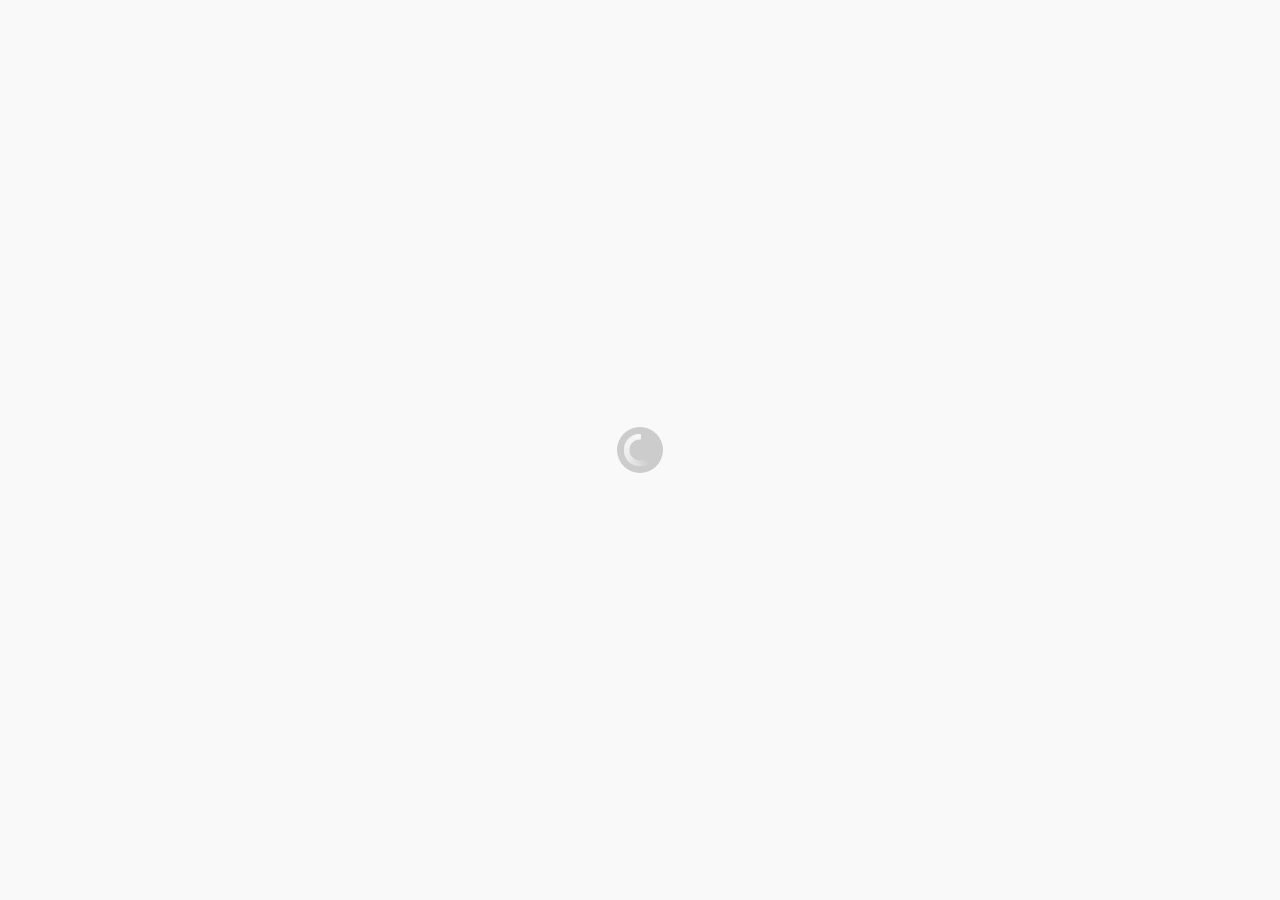
==== commit e8a75f84: "80" ====
--- a/platforms/android/assets/www/index.html
+++ b/platforms/android/assets/www/index.html
@@ -28,14 +28,22 @@
         <script type="text/javascript" src="js/moment-with-locales.js"></script>
         <script type="text/javascript" src="js/mobileInit.js"></script>
         <script type="text/javascript" src="js/jquery.mobile.js"></script>
-         
-         
         <script type="text/javascript" src="js/serverConfig.js"></script>
 		<script type="text/javascript" src="js/index.js"></script>
         <script type="text/javascript" src="js/login_regis.js"></script>
          <script type="text/javascript" src="js/profile.js"></script>
+          <script type="text/javascript" src="js/otherProfile.js"></script>
          <script type="text/javascript" src="js/addReport.js"></script>
+         <script type="text/javascript" src="js/editReport.js"></script>
+         <script type="text/javascript" src="js/userReportViews.js"></script>
          <script type="text/javascript" src="js/feeds.js"></script>
+         <script type="text/javascript" src="js/groupReportViews.js"></script>
+         <script type="text/javascript" src="js/selectGroup.js"></script>
+         <script type="text/javascript" src="js/createGroup.js"></script>
+		 <script src="http://maps.google.com/maps/api/js?sensor=false"></script>
+         <!-- <script src="https://maps.googleapis.com/maps/api/js?v=3.exp&sensor=true"></script>-->
+         <script type="text/javascript" src="js/gMapsView.js"></script>
+         <script type="text/javascript" src="js/fullImg.js"></script>
          <script type="text/javascript" src="js/combodate.js"></script>
 		
 </head>
@@ -192,10 +200,15 @@
                      </div>
                      </div>
 					</div><!--ui-field-contain-->
-					<!--<label for="date-1">วันเกิด (เดือน/วัน/ปี)</label>
-					<div class="ui-field-contain">
-						<input id="datePicker" type="date">
-					</div>--><!--ui-field-contain-->
+					                            
+                                <fieldset id="bdateRegisSelect" data-role="controlgroup" data-type="horizontal" data-mini="true">
+    							<legend>วันเกิด : วัน:เดือน:ปี</legend>
+                                    <input id="regisBDate" name="registBDate" />
+    							
+								</fieldset>
+                              
+								<p id="pMsgEditBdate"></p>
+                             
 					<!--ui-field-contain-->
 					<div class="ui-field-contain">
 						<select data-inline="true" data-mini="true" id="genderSelect" name=
@@ -259,11 +272,24 @@
 
     </div><!-- /content -->
 	  
+   <div data-role="popup" id="groupAlert" data-overlay-theme="a" data-theme="a" data-dismissible="false" style="max-width:400px;">
+    <div data-role="header" data-theme="a">
+    <h1>การแจ้งเตือน!</h1>
+    </div>
+    <div role="main" class="ui-content">
+        <h3 class="ui-title">คุณไม่ได้เลือกเข้าร่วมกลุ่มใดๆ!!</h3>
+    <p>คุณไม่สามารถเพิ่มรายงานสถานการณ์ได้ กรุณาเลือกกลุ่มก่อน</p>
+        <a href="#" class="ui-btn ui-corner-all ui-shadow ui-btn-b ui-mini" data-rel="back">ไปหน้าจัดการกลุ่ม</a>
+        <a href="#" class="ui-btn ui-corner-all ui-shadow ui-btn-a ui-mini" data-rel="back" onClick="setNoGroupAlert();">ไม่แสดงข้อความนี้อีก</a>
+    	<a href="#" class="ui-btn ui-corner-all ui-shadow ui-btn-a ui-mini" data-rel="back">เตือนภายหลัง</a>
+
+    </div>
+</div>
     <div data-position="fixed" data-role="footer" data-theme="b">
 		<div data-role="header">
     <h6>Situation Report</h6>
     <div data-role="controlgroup" data-type="horizontal" class="ui-mini ui-btn-right">      
-        <a href="#addReportPage" class="ui-btn ui-btn-icon-right ui-icon-arrow-u ui-btn-icon-notext ui-icon-camera" onclick="getCurrentPosition();take_pic();">addReport</a>
+        <a href="#addReportPage" class="ui-btn ui-btn-icon-right ui-icon-arrow-u ui-btn-icon-notext ui-icon-camera disGroupBtn" onclick="getCurrentPosition();take_pic();">addReport</a>
         <a href="#" class="ui-btn ui-btn-icon-right ui-icon-arrow-d ui-btn-icon-notext ui-icon-info">Info</a>
     </div>
     
@@ -274,9 +300,13 @@
 	  			<ul data-role="listview">
 					<li data-icon="delete"><a href="#" data-rel="close">ปิดเมนู</a></li>
 		  			<li data-icon="recycle"><a href="#homePage" onClick="loadFeed();" data-rel="close">แสดงรายงาน สถานการณ์</a></li>
+                    <li data-icon="bullets"><a href="#groupPage" onClick="loadUserGroup();">แสดงรายงานและจัดการกลุ่ม</a></li>
+                    <li data-icon="bars"><a href="#userReportPage" onClick="loadThisUserReport();">รายงานสถานการณ์ของฉัน</a></li>
 		  			<li data-icon="user"><a href="#profilePage" onClick="getUserDetail();">โปรไฟล์</a></li>
-          			<li data-icon="plus"><a href="#addReportPage" onclick="getCurrentPosition();">เพิ่มรายงาน สถานการณ์</a></li>
-          			<li data-icon="gear"><a href="#panel-fixed-page2">ตั้งค่าแอพ</a></li>
+          			<li data-icon="plus"><a href="#addReportPage" onclick="getCurrentPosition();" class="disGroupBtn">เพิ่มรายงาน สถานการณ์</a></li>
+          			<li data-icon="plus"><a href="#mapPage" onclick="showMap();">GMAPs</a></li>
+                    <li data-icon="plus"><a href="#fullImgPage" onclick="getFullImg();">fullImg</a></li>
+                    <li data-icon="gear"><a href="#groupAlert" data-rel="popup" data-position-to="window" data-transition="pop" onclick="testVar();">ตั้งค่าแอพ</a></li>
           			<li data-icon="lock"><a href="#" onClick="logOut();">ออกจากระบบ</a></li>
                     <li data-icon="power"><a href="#" onClick="exitApp();">ออกจากแอพ</a></li>
 	  			</ul>
@@ -309,7 +339,7 @@
                          </ul>
                             <ul data-role="listview" data-inset="true" data-shadow="false">
                             <li><a href="#editProfilePage" onClick="getEditUserDetail();">แก้ไขข้อมูลผู้ใช้</a></li>
-                            <li><a href="#">Humans</a></li>
+                            <li><a href="#userReportPage" onClick="loadThisUserReport();">ดูรายงานจากผู้ใช้นี้</a></li>
                             </ul>
 						</div>
 					</div>
@@ -336,8 +366,9 @@
 	  			<ul data-role="listview">
 					<li data-icon="delete"><a href="#" data-rel="close">ปิดเมนู</a></li>
 		  			<li data-icon="recycle"><a href="#homePage" onClick="loadFeed();" data-rel="close">แสดงรายงาน สถานการณ์</a></li>
-		  			<li data-icon="user"><a href="#profilePage" onClick="getUserDetail();">โปรไฟล์</a></li>
-          			<li data-icon="plus"><a href="#addReportPage" onclick="getCurrentPosition();">เพิ่มรายงาน สถานการณ์</a></li>
+		  			<li data-icon="bars"><a href="#userReportPage" onClick="loadThisUserReport();">รายงานสถานการณ์ของฉัน</a></li>
+                    <li data-icon="user"><a href="#profilePage" onClick="getUserDetail();">โปรไฟล์</a></li>
+          			<li data-icon="plus"><a href="#addReportPage" onclick="getCurrentPosition();" class="disGroupBtn">เพิ่มรายงาน สถานการณ์</a></li>
           			<li data-icon="gear"><a href="#panel-fixed-page2">ตั้งค่าแอพ</a></li>
           			<li data-icon="lock"><a href="#" onClick="logOut();">ออกจากระบบ</a></li>
                     <li data-icon="power"><a href="#" onClick="exitApp();">ออกจากแอพ</a></li>
@@ -475,10 +506,12 @@
 
 <!------------------------- Start #addReportPage --------------------------->
 <div data-role="page" id="addReportPage">
-	  <div data-position="fixed" data-role="header" data-theme="b">
-        <h1>Situation Report</h1>
-          <a href="#addReportPanel"class="ui-btn ui-btn-b ui-btn-inline ui-corner-all">Menu</a>
-      </div><!-- /header -->
+	  <div data-role="header" data-theme="b" data-position="fixed">
+		<a data-icon="back" data-iconpos="notext" href="#" data-rel="back">Home</a>
+		<h1>
+			Situation Report
+		</h1>
+	</div><!-- /header -->
 		<div data-role="content" id="contentAddReport">
         
         <div class="ui-corner-all custom-corners">
@@ -561,8 +594,9 @@
 	  			<ul data-role="listview">
 					<li data-icon="delete"><a href="#" data-rel="close">ปิดเมนู</a></li>
 		  			<li data-icon="recycle"><a href="#homePage" onClick="loadFeed();" data-rel="close">แสดงรายงาน สถานการณ์</a></li>
-		  			<li data-icon="user"><a href="#profilePage" onClick="getUserDetail();">โปรไฟล์</a></li>
-          			<li data-icon="plus"><a href="#addReportPage" onclick="getCurrentPosition();">เพิ่มรายงาน สถานการณ์</a></li>
+		  			<li data-icon="bars"><a href="#userReportPage" onClick="loadThisUserReport();">รายงานสถานการณ์ของฉัน</a></li>
+					<li data-icon="user"><a href="#profilePage" onClick="getUserDetail();">โปรไฟล์</a></li>
+          			<li data-icon="plus"><a href="#addReportPage" onclick="getCurrentPosition();" class="disGroupBtn">เพิ่มรายงาน สถานการณ์</a></li>
           			<li data-icon="gear"><a href="#panel-fixed-page2">ตั้งค่าแอพ</a></li>
           			<li data-icon="lock"><a href="#" onClick="logOut();">ออกจากระบบ</a></li>
                     <li data-icon="power"><a href="#" onClick="exitApp();">ออกจากแอพ</a></li>
@@ -570,6 +604,504 @@
 	</div><!-- /panel -->
 </div><!-- /page -->
 <!------------------------- Stop #addReportPage --------------------------->
+
+<!--------------------------Start of #userReportPage--------------------->
+    <div data-role="page" id="userReportPage">
+	  <div data-role="header" data-theme="b" data-position="fixed">
+		<a data-icon="back" data-iconpos="notext" href="#" data-rel="back">Home</a>
+		<h1>
+			Situation Report
+		</h1>
+	</div><!-- /header -->
+      
+		<div data-role="content" id="contentUserReport">
+	<a class="ui-btn ui-mini ui-icon-refresh ui-btn-icon-left ui-corner-all activeOnce" href="#" id="loadNewUserReportBtn" data-transition="none" onClick="loadNewUserReport();">Load New Feeds</a>
+		<span id="pMsgUserReport"></span>
+        <br>
+        <div id="userReportTop"></div><!-- /feedTop -->
+        <div id="userReportMiddle"></div><!-- /feedTop -->
+        <div id="userReportBottom"></div><!-- /feedTop -->
+        <span id="pMsgUserReportB"></span>
+    <a class="ui-btn ui-mini ui-icon-refresh ui-btn-icon-left ui-corner-all activeOnce" href="#" id="loadOldUserReportBtn" data-transition="none" onClick="loadOldUserReport();">Load Old Feeds</a>
+
+    </div><!-- /content -->
+    
+<div data-role="popup" id="deleteReportDialog" data-overlay-theme="a" data-theme="a" data-dismissible="false" style="max-width:400px;">
+    <div data-role="header" data-theme="a">
+    <h1>ลบรายงาน.</h1>
+    </div>
+    <div role="main" class="ui-content">
+        <h3 class="ui-title">คุณแน่ใจว่าจะลบรายงานนี้ ใช่หรือไม่?</h3>
+    <p>หากคุณกดลบรายงานนี้แล้ว จะไม่สามารถเรียกคืนได้.</p>
+        <a href="#" class="ui-btn ui-corner-all ui-shadow ui-btn-inline ui-btn-a" data-rel="back">ยกเลิก</a>
+        <a href="#" class="ui-btn ui-corner-all ui-shadow ui-btn-inline ui-btn-b" data-rel="back" data-transition="flow" onClick="deleteReport();">ลบ</a>
+    </div>
+</div>
+
+    <div data-position="fixed" data-role="footer" data-theme="b">
+		<div data-role="header">
+    <h6>Situation Report</h6>
+    <div data-role="controlgroup" data-type="horizontal" class="ui-mini ui-btn-right">      
+        <a href="#addReportPage" class="ui-btn ui-btn-icon-right ui-icon-arrow-u ui-btn-icon-notext ui-icon-camera disGroupBtn" onclick="getCurrentPosition();take_pic();">addReport</a>
+        <a href="#" class="ui-btn ui-btn-icon-right ui-icon-arrow-d ui-btn-icon-notext ui-icon-info">Info</a>
+    </div>
+    
+</div>
+	</div><!-- /footer -->
+    		
+  </div>
+
+<!--------------------------Stop of #userReportPage--------------------->
+  
+<!-----------------Start of #otherProfilePage-------------->
+<div data-role="page" id="otherProfilePage">
+	 <div data-role="header" data-theme="b" data-position="fixed">
+		<a data-icon="back" data-iconpos="notext" href="#" data-rel="back">Home</a>
+		<h1>
+			Situation Report
+		</h1>
+	</div><!-- /header -->
+	<div data-role="content" id="contentOtherProfile">
+		<div class="ui-corner-all custom-corners">
+			<div class="ui-bar ui-bar-b">
+				<h3>ข้อมูลผู้ใช้</h3>
+			</div>
+			
+				<div class="ui-body ui-body-a">
+					<div class="ui-grid-solo" align="center" id="gridOtherProDetail">
+						<div class="ui-block-a">
+                        <p><img id="imgOtherPropic" src="img/user-default.png"/></p>
+                        
+                        <ul data-role="listview" id="listOtherProDetail">
+								<li><strong>&nbsp;&nbsp;&nbsp;&nbsp;ชื่อ : </strong><span id="spNameOtherPro">zsdsF</span></li>
+								<li><strong>&nbsp;&nbsp;&nbsp;&nbsp;เพศ : </strong><span id="spGenderOtherPro">zsdsF</span></li>
+								<li><strong>&nbsp;&nbsp;&nbsp;&nbsp;วันเกิด : </strong><span id="spBirthOtherPro">zsdsF</span></li>
+								<li><strong>&nbsp;&nbsp;&nbsp;&nbsp;อีเมล์ : </strong><span id="spEmailOtherPro">zsdsF</span></li>
+                         </ul>
+                            <ul data-role="listview" data-inset="true" data-shadow="false">
+                            <li><a href="#userReportPage" onClick="loadOtherUserReport();" id="getDetailThisUser">ดูรายงานจากผู้ใช้นี้</a></li>
+                            </ul>
+						</div>
+					</div>
+				</div><!--ui-bar ui-bar-b-->
+				<!--<form id="regisForm" method="post" name="regisForm">-->
+				<!--secondPage-->
+			
+		</div><!--custom-corners-->
+	</div>
+	<!-- /footer -->
+    <div data-role="panel" data-position-fixed="true" data-display="overlay" data-theme="b" id="profilePanel">
+	  			<ul data-role="listview">
+					<li data-icon="delete"><a href="#" data-rel="close">ปิดเมนู</a></li>
+		  			<li data-icon="recycle"><a href="#homePage" onClick="loadFeed();" data-rel="close">แสดงรายงาน สถานการณ์</a></li>
+		  			<li data-icon="bars"><a href="#userReportPage" onClick="loadThisUserReport();">รายงานสถานการณ์ของฉัน</a></li>
+                    <li data-icon="user"><a href="#profilePage" onClick="getUserDetail();">โปรไฟล์</a></li>
+          			<li data-icon="plus"><a href="#addReportPage" onclick="getCurrentPosition();" class="disGroupBtn">เพิ่มรายงาน สถานการณ์</a></li>
+          			<li data-icon="gear"><a href="#panel-fixed-page2">ตั้งค่าแอพ</a></li>
+          			<li data-icon="lock"><a href="#" onClick="logOut();">ออกจากระบบ</a></li>
+                    <li data-icon="power"><a href="#" onClick="exitApp();">ออกจากแอพ</a></li>
+	  			</ul>
+	</div><!-- /panel -->
+    <div data-position="fixed" data-role="footer" data-theme="b">
+		<div data-role="header">
+			<h1>
+				Situation Report
+			</h1>
+            
+			<div id="custom-border-radius">
+				<a class=
+				"ui-btn-right ui-btn ui-btn-inline ui-mini ui-corner-all ui-btn-icon-right ui-btn-icon-notext ui-icon-info"
+				data-rel="dialog" data-transition="pop" href="#info">info</a>
+			</div>
+		</div>
+	</div>
+</div>
+<!------------------------- Stop #otherProfilePage --------------------------->
+
+<!--------------------------Start of #groupPage-------------------------------->
+    <div data-role="page" id="groupPage">
+	  <div data-role="header" data-position="fixed" data-theme="b">
+        <h1>Situation Report</h1>
+          <a href="#groupPanel"class="ui-btn ui-btn-b ui-btn-inline ui-corner-all">Menu</a>
+      </div><!-- /header -->
+      <div data-role="content" id="contentGroup">
+      
+      <div data-role="collapsible" data-theme="b" data-collapsed-icon="carat-d" data-expanded-icon="carat-u" data-iconpos="right" data-collapsed="false">
+    		<h4>กลุ่มของฉัน</h4>
+    		<h2><span id="spGroupName">ยังไม่ได้เลือกกลุ่ม</span></h2><b>รายละเอียด : </b><span id="spGroupDetail">ยังไม่มีรายละเอียดกลุ่ม. กรุณาเลือกหรือสร้างกลุ่ม</span>
+    		<ul data-role="listview" data-inset="true" data-divider-theme="b">
+    			<li data-role="list-divider">การจัดการกลุ่ม</li>
+    			<li><a href="#selectGroupPage" onClick="getSelectGroupData();">เลือกหรือเปลี่ยนกลุ่ม</a></li>
+    			<li><a href="#createGroupPage">สร้างกลุ่ม</a></li>
+    		</ul>
+	</div>
+		
+	<a class="ui-btn ui-mini ui-icon-refresh ui-btn-icon-left ui-corner-all activeOnce" href="#" id="loadNewGroupFeedBtn" data-transition="none" onClick="loadNewGroupFeed();">Load New Feeds</a>
+		<span id="pMsgGroupFeed"></span>
+        <br>
+        <div id="feedGroupTop"></div><!-- /feedTop -->
+        <div id="feedGroupMiddle"></div><!-- /feedTop -->
+        <div id="feedGroupBottom"></div><!-- /feedTop -->
+        <span id="pMsgGroupFeedB"></span>
+    <a class="ui-btn ui-mini ui-icon-refresh ui-btn-icon-left ui-corner-all activeOnce" href="#" id="loadOldGroupFeedBtn" data-transition="none" onClick="loadOldGroupFeed();">Load Old Feeds</a>
+
+    </div><!-- /content -->
+	  
+    <div data-position="fixed" data-role="footer" data-theme="b">
+		<div data-role="header">
+    <h6>Situation Report</h6>
+    <div data-role="controlgroup" data-type="horizontal" class="ui-mini ui-btn-right">      
+        <a href="#addReportPage" class="ui-btn ui-btn-icon-right ui-icon-arrow-u ui-btn-icon-notext ui-icon-camera disGroupBtn" onclick="getCurrentPosition();take_pic();">addReport</a>
+        <a href="#" class="ui-btn ui-btn-icon-right ui-icon-arrow-d ui-btn-icon-notext ui-icon-info">Info</a>
+    </div>
+    
+</div>
+	</div><!-- /footer -->
+    		
+    <div data-role="panel" data-position-fixed="true" data-display="overlay" data-theme="b" id="groupPanel">
+	  			<ul data-role="listview">
+					<li data-icon="delete"><a href="#" data-rel="close">ปิดเมนู</a></li>
+		  			<li data-icon="recycle"><a href="#homePage" onClick="loadFeed();" data-rel="close">แสดงรายงาน สถานการณ์</a></li>
+                    <li data-icon="bullets"><a href="#groupPage">แสดงรายงานและจัดการกลุ่ม</a></li>
+                    <li data-icon="bars"><a href="#userReportPage" onClick="loadThisUserReport();">รายงานสถานการณ์ของฉัน</a></li>
+		  			<li data-icon="user"><a href="#profilePage" onClick="getUserDetail();">โปรไฟล์</a></li>
+          			<li data-icon="plus"><a href="#addReportPage" onclick="getCurrentPosition();" class="disGroupBtn">เพิ่มรายงาน สถานการณ์</a></li>
+          			<li data-icon="gear"><a href="#otherProfilePage" onclick="getOtherUserDetail();">ตั้งค่าแอพ</a></li>
+          			<li data-icon="lock"><a href="#" onClick="logOut();">ออกจากระบบ</a></li>
+                    <li data-icon="power"><a href="#" onClick="exitApp();">ออกจากแอพ</a></li>
+	  			</ul>
+	</div><!-- /panel -->
+  </div>
+<!-------------------------------------------Stop of #groupPage------------------------------>
+<!-------------------------------------------Start of #selectGroupPage------------------------------>
+
+<div data-role="page" id="selectGroupPage">
+
+	    <div data-role="header" data-theme="b" data-position="fixed">
+		<a data-icon="back" data-iconpos="notext" href="#" data-rel="back">Home</a>
+		<h1>
+			Situation Report
+		</h1>
+	</div><!-- /header -->
+
+	    <div class="ui-content" role="main" id="contentSelectGroup">
+
+<ul data-role="listview" data-inset="true" data-filter="true" data-filter-reveal="false" data-filter-placeholder="ค้นหากลุ่ม..." id="selectGroupList">
+   
+</ul>
+		</div><!-- /content -->
+
+	    <div data-position="fixed" data-role="footer" data-theme="b">
+		<div data-role="header">
+    <h6>Situation Report</h6>
+    <div data-role="controlgroup" data-type="horizontal" class="ui-mini ui-btn-right">      
+        <a href="#addReportPage" class="ui-btn ui-btn-icon-right ui-icon-arrow-u ui-btn-icon-notext ui-icon-camera disGroupBtn" onclick="getCurrentPosition();take_pic();">addReport</a>
+        <a href="#" class="ui-btn ui-btn-icon-right ui-icon-arrow-d ui-btn-icon-notext ui-icon-info">Info</a>
+    </div>
+    
+</div>
+	</div><!-- /footer -->
+
+	</div><!-- /page -->
+
+<!------------------------- Stop #selectGroupPage --------------------------->
+<!-------------------------------------------Start of #showGroupPage------------------------------>
+
+<div data-role="page" id="showGroupPage">
+
+	    <div data-role="header" data-theme="b" data-position="fixed">
+		<a data-icon="back" data-iconpos="notext" href="#" data-rel="back">Home</a>
+		<h1>
+			Situation Report
+		</h1>
+	</div><!-- /header -->
+
+	    <div class="ui-content" role="main" id="contentShowGroup">
+
+<div class="ui-corner-all custom-corners">
+			<div class="ui-bar ui-bar-b">
+				<h3>ข้อมูลผู้ใช้</h3>
+			</div>
+			
+	  <div class="ui-body ui-body-a">
+					
+                        <h2><span id="spOneGroupName">ยังไม่ได้เลือกกลุ่ม</span></h2><b>รายละเอียด : </b><span id="spOneGroupDetail">ยังไม่มีรายละเอียดกลุ่ม. กรุณาเลือกหรือสร้างกลุ่ม</span>
+
+				<div class="ui-grid-a">
+						<div class="ui-block-a">
+							<a class="ui-btn ui-mini ui-icon-back ui-btn-icon-left ui-corner-all exit activeOnce"
+							href="#" data-transition="none" data-rel="back">กลับ</a>
+						</div>
+						<div class="ui-block-b">
+							<a class=
+							"ui-btn ui-mini ui-icon-check ui-btn-icon-left ui-corner-all ui-btn-b activeOnce"
+							href="#" id="selectThisGroupBtn" data-transition="none" data-rel="back" onClick=" selectThisGroup();">เลือกกลุ่มนี้</a><!--onClick="getUserDetail();"-->
+						</div>
+					</div>
+				
+				</div><!--ui-bar ui-bar-b-->
+				<!--<form id="regisForm" method="post" name="regisForm">-->
+				<!--secondPage-->
+			
+		</div><!--custom-corners-->
+		<br>
+        <div id="feedGroupOne"></div><!-- /feedTop -->
+        <span id="spGroupOne"></span>
+        <div id="feedGroupOneBottom"></div><!-- /feedTop -->
+        <span id="spGroupOneB"></span>
+        
+     <a class="ui-btn ui-mini ui-icon-refresh ui-btn-icon-left ui-corner-all activeOnce" href="#" id="loadOldGroupOneBtn" data-transition="none" onClick="loadOldGroupOne();">Load Old Feeds</a>
+       
+        </div><!-- /content -->
+
+	    <div data-position="fixed" data-role="footer" data-theme="b">
+		<div data-role="header">
+    <h6>Situation Report</h6>
+    <div data-role="controlgroup" data-type="horizontal" class="ui-mini ui-btn-right">      
+        <a href="#addReportPage" class="ui-btn ui-btn-icon-right ui-icon-arrow-u ui-btn-icon-notext ui-icon-camera disGroupBtn" onclick="getCurrentPosition();take_pic();">addReport</a>
+        <a href="#" class="ui-btn ui-btn-icon-right ui-icon-arrow-d ui-btn-icon-notext ui-icon-info">Info</a>
+    </div>
+    
+</div>
+	</div><!-- /footer -->
+
+	</div><!-- /page -->
+
+<!------------------------- Stop #showGroupPage --------------------------->
+<!------------------------- Start #createGroupPage --------------------------->
+
+<div data-role="page" id="createGroupPage">
+	<div data-position="fixed" data-role="header" data-theme="b">
+		<a data-icon="back" data-iconpos="notext" data-rel="back" href="#">Home</a>
+
+		<h1>Situation Report</h1>
+	</div><!-- /header -->
+
+	<div data-role="content" id="contentCreateGroup">
+		<div class="ui-corner-all custom-corners">
+			<div class="ui-bar ui-bar-b">
+				<h3><strong>สร้างกลุ่มใหม่</strong></h3>
+			</div>
+
+			<div class="ui-body ui-body-a">
+				<div class="ui-grid-solo">
+					<div class="ui-field-contain" style="text-align: left">
+						<label for="crGrpTitleInput">ชื่อกลุ่ม:</label> <input data-clear-btn="true" data-mini="true" id="crGrpTitleInput" name="crGrpTitleInput" type="text" value="">
+					</div>
+					<span id="spcrGrpName"></span>
+					<div class="ui-field-contain" style="text-align: left">
+						<label for="crGrpContentInput">รายละเอียด:</label> 
+						<textarea cols="40" data-mini="true" id="crGrpContentInput" name="crGrpContentInput" rows="8">
+</textarea>
+					</div>
+                    <span id="spcrGrpContent"></span>
+                    <div class="ui-field-contain" style="text-align: left">
+						<label for="crGrpCityInput">จังหวัด/เมือง:</label> <input data-clear-btn="true" data-mini="true" id="crGrpCityInput" name="crGrpCityInput" type="text" value="">
+					</div>
+				</div>
+				<span id="spcrGrpCity"></span>
+				<div class="ui-grid-a">
+					<div class="ui-block-a">
+						<a class="ui-btn ui-mini ui-icon-back ui-btn-icon-left ui-corner-all exit activeOnce" data-rel="back" data-transition="none" href="#">ยกเลิก</a> 
+						<!--<button class="ui-btn ui-btn-in ui-mini ui-icon-delete ui-ic ui-btn-icon-left ui-corner-all">ยกเลิก</button>-->
+					</div>
+
+					<div class="ui-block-b">
+						<a class="ui-btn ui-mini ui-icon-check ui-btn-icon-left ui-corner-all ui-btn-b activeOnce" data-transition="none" href="#" id="crGrpSubmitBtn" onclick=
+						"createGroup();" data-rel="back">สร้างกลุ่ม</a>
+					</div>
+				</div>
+			</div>
+		</div><br>
+	</div><!-- /content -->
+
+	<div data-position="fixed" data-role="footer" data-theme="b">
+		<div data-role="header">
+			<h1>Situation Report</h1>
+
+			<div data-theme="b" id="custom-border-radius">
+				<a class="ui-btn-right ui-btn ui-btn-inline ui-mini ui-corner-all ui-btn-icon-right ui-btn-icon-notext ui-icon-info" data-rel="dialog" data-transition="pop" href="#info">info</a>
+			</div>
+		</div>
+	</div><!-- /footer -->
+
+	<div data-display="overlay" data-position-fixed="true" data-role="panel" data-theme="b" id="addReportPanel">
+		<ul data-role="listview">
+			<li data-icon="delete">
+				<a data-rel="close" href="#">ปิดเมนู</a>
+			</li>
+
+			<li data-icon="recycle">
+				<a data-rel="close" href="#homePage" onclick="loadFeed();">แสดงรายงาน สถานการณ์</a>
+			</li>
+
+			<li data-icon="bars">
+				<a href="#userReportPage" onclick="loadThisUserReport();">รายงานสถานการณ์ของฉัน</a>
+			</li>
+
+			<li data-icon="user">
+				<a href="#profilePage" onclick="getUserDetail();">โปรไฟล์</a>
+			</li>
+
+			<li data-icon="plus">
+				<a class="disGroupBtn" href="#addReportPage" onclick="getCurrentPosition();">เพิ่มรายงาน สถานการณ์</a>
+			</li>
+
+			<li data-icon="gear">
+				<a href="#panel-fixed-page2">ตั้งค่าแอพ</a>
+			</li>
+
+			<li data-icon="lock">
+				<a href="#" onclick="logOut();">ออกจากระบบ</a>
+			</li>
+
+			<li data-icon="power">
+				<a href="#" onclick="exitApp();">ออกจากแอพ</a>
+			</li>
+		</ul>
+	</div><!-- /panel -->
+</div>
+<!------------------------- Stop #createGroupPage --------------------------->
+
+<!-------------------------------------------Start of #mapPage------------------------------>
+
+<div data-role="page" id="mapPage" data-url="mapPage">
+    <div data-position="fixed" data-role="header" data-theme="b">
+        <h1>Maps</h1>
+		<a data-icon="back" data-iconpos="notext" href="#" data-rel="back">Home</a>
+      </div><!-- /header -->
+    
+    <div role="main" class="ui-content" id="map-canvas">
+        <!-- map loads here... -->
+    </div>
+</div>
+<!-------------------------------------------Stop of #mapPage------------------------------>
+<!-------------------------------------------Start of #fullImgPage------------------------------>
+
+
+<div data-role="page" id="fullImgPage">
+
+	    <div data-role="header" data-position="fixed" data-fullscreen="true">
+		<a data-icon="back" data-iconpos="notext" href="#" data-rel="back">Home</a>
+	        <h1>Fullscreen fixed header</h1>
+	    </div><!-- /header -->
+
+	    <div class="ui-content" role="main" id="contentFullImg">
+
+			<img id="imgFullImg" style="width:100%; max-width:2048px; margin:0 auto; display:block;">
+
+
+		</div><!-- /content -->
+
+	    <div data-role="footer" data-theme="a" data-position="fixed" data-fullscreen="true">
+	    	<h1>Fullscreen fixed Footer</h1>
+	    </div><!-- /footer -->
+
+	</div><!-- /page -->
+
+<!------------------------- Stop #fullImgPage --------------------------->
+
+    
+<!------------------------- Start #editReportPage --------------------------->
+<div data-role="page" id="editReportPage">
+	  <div data-role="header" data-theme="b" data-position="fixed">
+		<a data-icon="back" data-iconpos="notext" href="#" data-rel="back">Home</a>
+		<h1>
+			Situation Report
+		</h1>
+	</div><!-- /header -->
+	<div data-role="content" id="contentEditReport">
+        <div class="ui-corner-all custom-corners">
+            <div class="ui-bar ui-bar-b">
+                <h3>
+                    <strong><span id="spEditReport">แก้ไขข้อมูลรายงาน</span></strong>
+                </h3>
+            </div>
+            <div class="ui-body ui-body-a">
+                <div class="ui-grid-solo">
+                    <div class="ui-field-contain" style="text-align: left">
+                        <label for="editReportTitleInput">หัวข้อ :</label> <input data-clear-btn="true" data-mini="true" id="editReportTitleInput" name="editReportTitleInput" type="text" value="">
+                    </div>
+                    <div class="ui-field-contain" style="text-align: left">
+                        <label for="editReportContentInput">รายละเอียด :</label> 
+                        <textarea cols="40" data-mini="true" id="editReportContentInput" name="editReportContentInput" rows="8">
+</textarea>
+                    </div>
+                </div>
+            </div>
+            <div class="ui-grid-a">
+                <div class="ui-block-a">
+							<a class="ui-btn ui-mini ui-icon-back ui-btn-icon-left ui-corner-all exit activeOnce"
+							href="#" data-transition="none" data-rel="back">กลับ</a>
+				</div>
+				<div class="ui-block-b">
+							<a class=
+							"ui-btn ui-mini ui-icon-check ui-btn-icon-left ui-corner-all ui-btn-b activeOnce"
+							href="#" id="sumitEditRpBtn" data-transition="none" onClick="backHistory();">เสร็จสิ้น</a><!--onClick="getUserDetail();"-->
+				</div>
+            </div>
+            <p id="pMsgEditReport"></p>
+        </div><br>
+    </div><!-- /content --><!-- /content -->
+	  
+    <div data-role="footer" data-position="fixed" data-theme="b">
+		<div data-role="header">
+			<h1>
+				Situation Report
+			</h1>
+            
+			<div id="custom-border-radius" data-theme="b">
+				<a class=
+				"ui-btn-right ui-btn ui-btn-inline ui-mini ui-corner-all ui-btn-icon-right ui-btn-icon-notext ui-icon-info"
+				data-rel="dialog" data-transition="pop" href="#info">info</a>
+			</div>
+		</div>
+	</div><!-- /footer -->
+    <div data-role="panel" data-position-fixed="true" data-display="overlay" data-theme="b" id="addReportPanel">
+	  			<ul data-role="listview">
+					<li data-icon="delete"><a href="#" data-rel="close">ปิดเมนู</a></li>
+		  			<li data-icon="recycle"><a href="#homePage" onClick="loadFeed();" data-rel="close">แสดงรายงาน สถานการณ์</a></li>
+		  			<li data-icon="bars"><a href="#userReportPage" onClick="loadThisUserReport();">รายงานสถานการณ์ของฉัน</a></li>
+					<li data-icon="user"><a href="#profilePage" onClick="getUserDetail();">โปรไฟล์</a></li>
+          			<li data-icon="plus"><a href="#addReportPage" onclick="getCurrentPosition();" class="disGroupBtn">เพิ่มรายงาน สถานการณ์</a></li>
+          			<li data-icon="gear"><a href="#panel-fixed-page2">ตั้งค่าแอพ</a></li>
+          			<li data-icon="lock"><a href="#" onClick="logOut();">ออกจากระบบ</a></li>
+                    <li data-icon="power"><a href="#" onClick="exitApp();">ออกจากแอพ</a></li>
+	  			</ul>
+	</div><!-- /panel -->
+</div><!-- /page -->
+<!------------------------- Stop #editReportPage --------------------------->
+<!------------------------- Start #groupAlertPage --------------------------->
+
+<div data-role="page" data-close-btn="right" data-dialog="true" id="groupAlertPage">
+	<div data-role="header">
+		<h1>การแจ้งเตือน!</h1>
+	</div>
+
+	<div role="main" class="ui-content">
+		<h3 class="ui-title">คุณไม่ได้เลือกเข้าร่วมกลุ่มใดๆ!!</h3>
+        <p>คุณไม่สามารถเพิ่มรายงานสถานการณ์ได้ กรุณาเลือกกลุ่มก่อน</p>
+		<a href="#" class="ui-btn ui-corner-all ui-shadow ui-btn-b ui-mini" data-rel="back">ไปหน้าจัดการกลุ่ม</a>
+        <a href="#" class="ui-btn ui-corner-all ui-shadow ui-btn-a ui-mini" data-rel="back" onClick="setNoGroupAlert();">ไม่แสดงข้อความนี้อีก</a>
+    	<a href="#homePage" class="ui-btn ui-corner-all ui-shadow ui-btn-a ui-mini">เตือนภายหลัง</a>
+	</div>
+</div>
+<!------------------------- Stop #groupAlertPage --------------------------->
+
+    <!--<div data-role="popup" id="groupAlert" data-overlay-theme="a" data-theme="a" data-dismissible="false" style="max-width:400px;">
+    <div data-role="header" data-theme="a">
+    <h1>การแจ้งเตือน!</h1>
+    </div>
+    <div role="main" class="ui-content">
+        <h3 class="ui-title">คุณไม่ได้เลือกเข้าร่วมกลุ่มใดๆ!!</h3>
+    <p>คุณไม่สามารถเพิ่มรายงานสถานการณ์ได้ กรุณาเลือกกลุ่มก่อน</p>
+        <a href="#" class="ui-btn ui-corner-all ui-shadow ui-btn-b ui-mini" data-rel="back">ไปหน้าจัดการกลุ่ม</a>
+        <a href="#" class="ui-btn ui-corner-all ui-shadow ui-btn-a ui-mini" data-rel="back" onClick="setNoGroupAlert();">ไม่แสดงข้อความนี้อีก</a>
+    	<a href="#" class="ui-btn ui-corner-all ui-shadow ui-btn-a ui-mini" data-rel="back">เตือนภายหลัง</a>
+
+    </div>
+</div>-->
+
 </body>
 </html>
 <!--<input id="bdateEditSubmit" type="button" data-icon="check" data-iconpos="notext" value="Icon only" data-mini="true" disabled="">
--- a/platforms/android/assets/www/css/index.css
+++ b/platforms/android/assets/www/css/index.css
@@ -116,4 +116,36 @@
     margin-right: 1em;
     margin-bottom: auto;
     margin-left: auto;
-}+}
+span#spContent{  
+    word-wrap:break-word;  
+}  
+#imgOtherPropic {
+	border: 1px solid #000;
+	height: 130px;
+	width: 130px;
+	margin-right: 2em;
+	margin-bottom: 1em;
+	margin-left: 2em;
+	margin-top: 1px;
+}
+
+/*.hidden {
+    position: absolute;
+    top:-999;
+    z-index: -9999;
+}*/
+/*.ui-content {
+    padding: 0;
+}*/
+/*.mapcontent {
+    padding: 0;
+}
+.forMap {
+    position: absolute;
+    top:0;
+    right:0;
+}*/
+#mapPage, #map-canvas { width: 100%; height: 100%; padding: 0;}
+
+.viewer { height: 320px; width: 100%; }
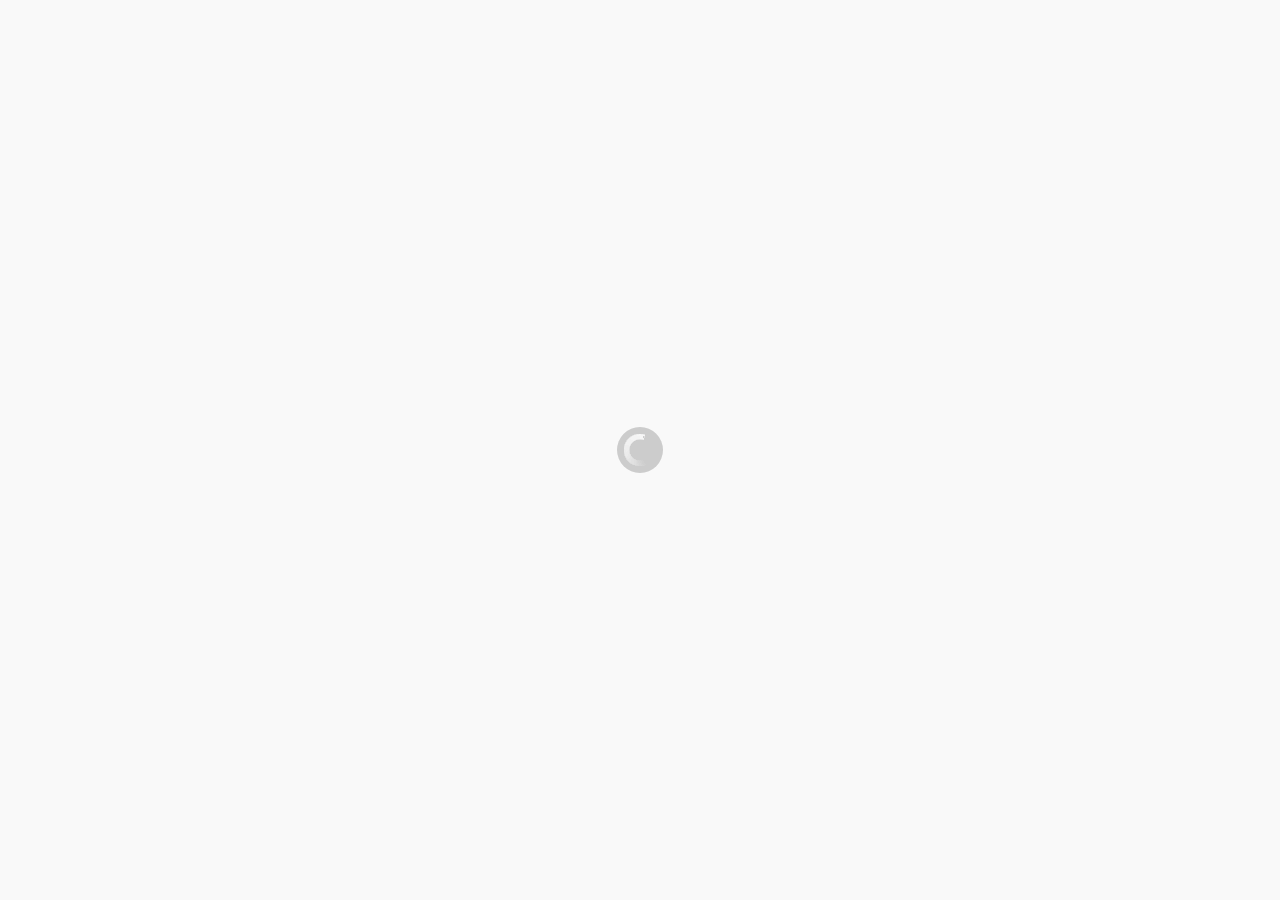
==== commit ec89df61: "85 %" ====
--- a/platforms/android/assets/www/index.html
+++ b/platforms/android/assets/www/index.html
@@ -9,11 +9,11 @@
        <!--	<link rel="stylesheet" href="css/themes/Carmine.min.css" />-->
         <!--<link rel="stylesheet" href="css/themes/pomegraanate.min.css" />-->
         <!--<link rel="stylesheet" href="css/themes/BELIZEHOLE.min.css" />-->
-        <link rel="stylesheet" href="css/themes/matchicon.min.css" />
+        <link rel="stylesheet" href="css/matchicon.min.css" />
                <!-- <link rel="stylesheet" href="css/themes/chocolate.min.css" />-->
 
         
-		<link rel="stylesheet" href="css/themes/jquery.mobile.icons.min.css" />
+		<link rel="stylesheet" href="css/jquery.mobile.icons.min.css" />
         <link rel="stylesheet" href="css/jquery.mobile.structure-1.4.5.min.css" />
         <!----------------------------------------------------------------------->
 		<!--<link rel="stylesheet" type="text/css" href="css/jquery.mobile.css">
@@ -40,6 +40,8 @@
          <script type="text/javascript" src="js/groupReportViews.js"></script>
          <script type="text/javascript" src="js/selectGroup.js"></script>
          <script type="text/javascript" src="js/createGroup.js"></script>
+         <script type="text/javascript" src="js/searchPage.js"></script>
+         <script type="text/javascript" src="js/oneReportView.js"></script>
 		 <script src="http://maps.google.com/maps/api/js?sensor=false"></script>
          <!-- <script src="https://maps.googleapis.com/maps/api/js?v=3.exp&sensor=true"></script>-->
          <script type="text/javascript" src="js/gMapsView.js"></script>
@@ -279,7 +281,7 @@
     <div role="main" class="ui-content">
         <h3 class="ui-title">คุณไม่ได้เลือกเข้าร่วมกลุ่มใดๆ!!</h3>
     <p>คุณไม่สามารถเพิ่มรายงานสถานการณ์ได้ กรุณาเลือกกลุ่มก่อน</p>
-        <a href="#" class="ui-btn ui-corner-all ui-shadow ui-btn-b ui-mini" data-rel="back">ไปหน้าจัดการกลุ่ม</a>
+        <a href="#groupPage" class="ui-btn ui-corner-all ui-shadow ui-btn-b ui-mini" onClick="loadUserGroup();">ไปหน้าจัดการกลุ่ม</a>
         <a href="#" class="ui-btn ui-corner-all ui-shadow ui-btn-a ui-mini" data-rel="back" onClick="setNoGroupAlert();">ไม่แสดงข้อความนี้อีก</a>
     	<a href="#" class="ui-btn ui-corner-all ui-shadow ui-btn-a ui-mini" data-rel="back">เตือนภายหลัง</a>
 
@@ -299,16 +301,17 @@
     <div data-role="panel" data-position-fixed="true" data-display="overlay" data-theme="b" id="homePanel">
 	  			<ul data-role="listview">
 					<li data-icon="delete"><a href="#" data-rel="close">ปิดเมนู</a></li>
-		  			<li data-icon="recycle"><a href="#homePage" onClick="loadFeed();" data-rel="close">แสดงรายงาน สถานการณ์</a></li>
+		  			<li data-icon="recycle"><a href="#homePage" onClick="loadFeed();" data-rel="close">แสดงรายงาน ทั้งหมด</a></li>
+                    <li data-icon="bars"><a href="#userReportPage" onClick="loadThisUserReport();">รายงานสถานการณ์ของฉัน</a></li>
                     <li data-icon="bullets"><a href="#groupPage" onClick="loadUserGroup();">แสดงรายงานและจัดการกลุ่ม</a></li>
-                    <li data-icon="bars"><a href="#userReportPage" onClick="loadThisUserReport();">รายงานสถานการณ์ของฉัน</a></li>
 		  			<li data-icon="user"><a href="#profilePage" onClick="getUserDetail();">โปรไฟล์</a></li>
           			<li data-icon="plus"><a href="#addReportPage" onclick="getCurrentPosition();" class="disGroupBtn">เพิ่มรายงาน สถานการณ์</a></li>
-          			<li data-icon="plus"><a href="#mapPage" onclick="showMap();">GMAPs</a></li>
-                    <li data-icon="plus"><a href="#fullImgPage" onclick="getFullImg();">fullImg</a></li>
-                    <li data-icon="gear"><a href="#groupAlert" data-rel="popup" data-position-to="window" data-transition="pop" onclick="testVar();">ตั้งค่าแอพ</a></li>
-          			<li data-icon="lock"><a href="#" onClick="logOut();">ออกจากระบบ</a></li>
+          			<li data-icon="search"><a href="#searchPage" onclick="clearSearchFilter();">ค้นหารายงาน สถานการณ์</a></li>
+                    <li data-icon="lock"><a href="#" onClick="logOut();">ออกจากระบบ</a></li>
                     <li data-icon="power"><a href="#" onClick="exitApp();">ออกจากแอพ</a></li>
+                    <!--<li data-icon="plus"><a href="#mapPage" onclick="showMap();">GMAPs</a></li>
+                    <li data-icon="plus"><a href="#fullImgPage" onclick="getFullImg();">fullImg</a></li>-->
+					<!--<li data-icon="gear"><a href="#groupAlert" data-rel="popup" data-position-to="window" data-transition="pop" onclick="testVar();">ตั้งค่าแอพ</a></li>-->          		<!--<li data-icon="lock"><a href="#" onClick="clearCache();">clearCache</a></li>--> 
 	  			</ul>
 	</div><!-- /panel -->
   </div>
@@ -316,7 +319,7 @@
 
  <!------------------------- Start #profilePage --------------------------->
 <div data-role="page" id="profilePage">
-	 <div data-position="fixed" data-role="header" data-theme="b">
+  <div data-position="fixed" data-role="header" data-theme="b">
         <h1>Situation Report</h1>
           <a href="#profilePanel"class="ui-btn ui-btn-b ui-btn-inline ui-corner-all">Menu</a>
       </div><!-- /header -->
@@ -1081,12 +1084,98 @@
 	<div role="main" class="ui-content">
 		<h3 class="ui-title">คุณไม่ได้เลือกเข้าร่วมกลุ่มใดๆ!!</h3>
         <p>คุณไม่สามารถเพิ่มรายงานสถานการณ์ได้ กรุณาเลือกกลุ่มก่อน</p>
-		<a href="#" class="ui-btn ui-corner-all ui-shadow ui-btn-b ui-mini" data-rel="back">ไปหน้าจัดการกลุ่ม</a>
+        <a href="#groupPage" class="ui-btn ui-corner-all ui-shadow ui-btn-b ui-mini" onClick="loadUserGroup();">ไปหน้าจัดการกลุ่ม</a>
         <a href="#" class="ui-btn ui-corner-all ui-shadow ui-btn-a ui-mini" data-rel="back" onClick="setNoGroupAlert();">ไม่แสดงข้อความนี้อีก</a>
     	<a href="#homePage" class="ui-btn ui-corner-all ui-shadow ui-btn-a ui-mini">เตือนภายหลัง</a>
 	</div>
 </div>
 <!------------------------- Stop #groupAlertPage --------------------------->
+<!-----------------Start of #searchPage-------------->
+    <div data-role="page" id="searchPage">
+	  <div data-role="header" data-position="fixed" data-theme="b">
+        <h1>Situation Report</h1>
+          <a href="#searchPanel" class="ui-btn ui-btn-b ui-btn-inline ui-corner-all">Menu</a>
+      </div><!-- /header -->
+      
+		<div data-role="content" id="contentSearch">
+	
+<ul id="searchAutocomplete" data-role="listview" data-autodividers="true" data-inset="true" data-filter="true" data-filter-placeholder="กรอกข้อมูลที่ต้องการค้นหา....." data-filter-theme="a"></ul>
+		<span id="pMsgSearch"></span>
+        
+        </div><!-- /content -->
+	  
+   
+    <div data-position="fixed" data-role="footer" data-theme="b">
+		<div data-role="header">
+    <h6>Situation Report</h6>
+    <div data-role="controlgroup" data-type="horizontal" class="ui-mini ui-btn-right">      
+        <a href="#addReportPage" class="ui-btn ui-btn-icon-right ui-icon-arrow-u ui-btn-icon-notext ui-icon-camera disGroupBtn" onclick="getCurrentPosition();take_pic();">addReport</a>
+        <a href="#" class="ui-btn ui-btn-icon-right ui-icon-arrow-d ui-btn-icon-notext ui-icon-info">Info</a>
+    </div>
+    
+</div>
+	</div><!-- /footer -->
+    		
+    <div data-role="panel" data-position-fixed="true" data-display="overlay" data-theme="b" id="searchPanel">
+	  			<ul data-role="listview">
+					<li data-icon="delete"><a href="#" data-rel="close">ปิดเมนู</a></li>
+		  			<li data-icon="recycle"><a href="#homePage" onClick="loadFeed();" data-rel="close">แสดงรายงาน สถานการณ์ทั้งหมด</a></li>
+                    <li data-icon="bars"><a href="#userReportPage" onClick="loadThisUserReport();">รายงานสถานการณ์ของฉัน</a></li>
+                    <li data-icon="bullets"><a href="#groupPage" onClick="loadUserGroup();">แสดงรายงานและจัดการกลุ่ม</a></li>
+		  			<li data-icon="user"><a href="#profilePage" onClick="getUserDetail();">โปรไฟล์</a></li>
+          			<li data-icon="plus"><a href="#addReportPage" onclick="getCurrentPosition();" class="disGroupBtn">เพิ่มรายงาน สถานการณ์</a></li>
+          			<li data-icon="lock"><a href="#" onClick="logOut();">ออกจากระบบ</a></li>
+                    <li data-icon="power"><a href="#" onClick="exitApp();">ออกจากแอพ</a></li>
+                    <!--<li data-icon="plus"><a href="#mapPage" onclick="showMap();">GMAPs</a></li>
+                    <li data-icon="plus"><a href="#fullImgPage" onclick="getFullImg();">fullImg</a></li>-->
+					<!--<li data-icon="gear"><a href="#groupAlert" data-rel="popup" data-position-to="window" data-transition="pop" onclick="testVar();">ตั้งค่าแอพ</a></li>-->          		<!--<li data-icon="lock"><a href="#" onClick="clearCache();">clearCache</a></li>--> 
+	  			</ul>
+	</div><!-- /panel -->
+  </div>
+<!-----------------Stop of #searchPage-------------->
+<!-----------------Start of #oneReportPage-------------->
+    <div data-role="page" id="oneReportPage">
+	  <div data-role="header" data-position="fixed" data-theme="b">
+        <h1>Situation Report</h1>
+          <a href="#oneReportPanel" class="ui-btn ui-btn-b ui-btn-inline ui-corner-all">Menu</a>
+      </div><!-- /header -->
+      
+		<div data-role="content" id="contentOneReport">
+	
+		<div id="oneReportDive"></div><!-- /feedTop -->
+        <span id="spOneReport"></span>
+        
+        </div><!-- /content -->
+	  
+   
+    <div data-position="fixed" data-role="footer" data-theme="b">
+		<div data-role="header">
+    <h6>Situation Report</h6>
+    <div data-role="controlgroup" data-type="horizontal" class="ui-mini ui-btn-right">      
+        <a href="#addReportPage" class="ui-btn ui-btn-icon-right ui-icon-arrow-u ui-btn-icon-notext ui-icon-camera disGroupBtn" onclick="getCurrentPosition();take_pic();">addReport</a>
+        <a href="#" class="ui-btn ui-btn-icon-right ui-icon-arrow-d ui-btn-icon-notext ui-icon-info">Info</a>
+    </div>
+    
+</div>
+	</div><!-- /footer -->
+    		
+    <div data-role="panel" data-position-fixed="true" data-display="overlay" data-theme="b" id="oneReportPanel">
+	  			<ul data-role="listview">
+					<li data-icon="delete"><a href="#" data-rel="close">ปิดเมนู</a></li>
+		  			<li data-icon="recycle"><a href="#homePage" onClick="loadFeed();" data-rel="close">แสดงรายงาน สถานการณ์ทั้งหมด</a></li>
+                    <li data-icon="bars"><a href="#userReportPage" onClick="loadThisUserReport();">รายงานสถานการณ์ของฉัน</a></li>
+                    <li data-icon="bullets"><a href="#groupPage" onClick="loadUserGroup();">แสดงรายงานและจัดการกลุ่ม</a></li>
+		  			<li data-icon="user"><a href="#profilePage" onClick="getUserDetail();">โปรไฟล์</a></li>
+          			<li data-icon="plus"><a href="#addReportPage" onclick="getCurrentPosition();" class="disGroupBtn">เพิ่มรายงาน สถานการณ์</a></li>
+          			<li data-icon="lock"><a href="#" onClick="logOut();">ออกจากระบบ</a></li>
+                    <li data-icon="power"><a href="#" onClick="exitApp();">ออกจากแอพ</a></li>
+                    <!--<li data-icon="plus"><a href="#mapPage" onclick="showMap();">GMAPs</a></li>
+                    <li data-icon="plus"><a href="#fullImgPage" onclick="getFullImg();">fullImg</a></li>-->
+					<!--<li data-icon="gear"><a href="#groupAlert" data-rel="popup" data-position-to="window" data-transition="pop" onclick="testVar();">ตั้งค่าแอพ</a></li>-->          		<!--<li data-icon="lock"><a href="#" onClick="clearCache();">clearCache</a></li>--> 
+	  			</ul>
+	</div><!-- /panel -->
+  </div>
+<!-----------------Stop of #oneReportPage-------------->
 
     <!--<div data-role="popup" id="groupAlert" data-overlay-theme="a" data-theme="a" data-dismissible="false" style="max-width:400px;">
     <div data-role="header" data-theme="a">
--- a/platforms/android/assets/www/css/matchicon.min.css
+++ b/platforms/android/assets/www/css/matchicon.min.css
@@ -0,0 +1,217 @@
+/*!
+* jQuery Mobile 1.4.5
+* Git HEAD hash: 68e55e78b292634d3991c795f06f5e37a512decc <> Date: Fri Oct 31 2014 17:33:30 UTC
+* http://jquerymobile.com
+*
+* Copyright 2010, 2014 jQuery Foundation, Inc. and othercontributors
+* Released under the MIT license.
+* http://jquery.org/license
+*
+*/
+
+
+/* Globals */
+/* Font
+-----------------------------------------------------------------------------------------------------------*/
+html {
+	font-size: 100%;
+}
+body,
+input,
+select,
+textarea,
+button,
+.ui-btn {
+	font-size: 1em;
+	line-height: 1.3;
+	 font-family: sans-serif /*{global-font-family}*/;
+}
+legend,
+.ui-input-text input,
+.ui-input-search input {
+	color: inherit;
+	text-shadow: inherit;
+}
+/* Form labels (overrides font-weight bold in bars, and mini font-size) */
+.ui-mobile label,
+div.ui-controlgroup-label {
+	font-weight: normal;
+	font-size: 16px;
+}
+/* Separators
+-----------------------------------------------------------------------------------------------------------*/
+/* Field contain separator (< 28em) */
+.ui-field-contain {
+	border-bottom-color: #828282;
+	border-bottom-color: rgba(0,0,0,.15);
+	border-bottom-width: 1px;
+	border-bottom-style: solid;
+}
+/* Table opt-in classes: strokes between each row, and alternating row stripes */
+/* Classes table-stroke and table-stripe are deprecated in 1.4. */
+.table-stroke thead th,
+.table-stripe thead th,
+.table-stripe tbody tr:last-child {
+	border-bottom: 1px solid #d6d6d6; /* non-RGBA fallback */
+	border-bottom: 1px solid rgba(0,0,0,.1);
+}
+.table-stroke tbody th,
+.table-stroke tbody td {
+	border-bottom: 1px solid #e6e6e6; /* non-RGBA fallback  */
+	border-bottom: 1px solid rgba(0,0,0,.05);
+}
+.table-stripe.table-stroke tbody tr:last-child th,
+.table-stripe.table-stroke tbody tr:last-child td {
+	border-bottom: 0;
+}
+.table-stripe tbody tr:nth-child(odd) td,
+.table-stripe tbody tr:nth-child(odd) th {
+	background-color: #eeeeee; /* non-RGBA fallback  */
+	background-color: rgba(0,0,0,.04);
+}
+/* Buttons
+-----------------------------------------------------------------------------------------------------------*/
+.ui-btn,
+label.ui-btn {
+	font-weight: bold;
+	border-width: 1px;
+	border-style: solid;
+}
+.ui-btn {
+	text-decoration: none !important;
+}
+.ui-btn-active {
+	cursor: pointer;
+}
+/* Corner rounding
+-----------------------------------------------------------------------------------------------------------*/
+/* Class ui-btn-corner-all deprecated in 1.4 */
+.ui-corner-all {
+	-webkit-border-radius: .6em /*{global-radii-blocks}*/;
+	border-radius: .6em /*{global-radii-blocks}*/;
+}
+/* Buttons */
+.ui-btn-corner-all,
+.ui-btn.ui-corner-all,
+/* Slider track */
+.ui-slider-track.ui-corner-all,
+/* Flipswitch */
+.ui-flipswitch.ui-corner-all,
+/* Count bubble */
+.ui-li-count {
+	-webkit-border-radius: .3125em /*{global-radii-buttons}*/;
+	border-radius: .3125em /*{global-radii-buttons}*/;
+}
+/* Icon-only buttons */
+.ui-btn-icon-notext.ui-btn-corner-all,
+.ui-btn-icon-notext.ui-corner-all {
+	-webkit-border-radius: 1em;
+	border-radius: 1em;
+}
+/* Radius clip workaround for cleaning up corner trapping */
+.ui-btn-corner-all,
+.ui-corner-all {
+	-webkit-background-clip: padding;
+	background-clip: padding-box;
+}
+/* Popup arrow */
+.ui-popup.ui-corner-all > .ui-popup-arrow-guide {
+	left: .6em /*{global-radii-blocks}*/;
+	right: .6em /*{global-radii-blocks}*/;
+	top: .6em /*{global-radii-blocks}*/;
+	bottom: .6em /*{global-radii-blocks}*/;
+}
+/* Shadow
+-----------------------------------------------------------------------------------------------------------*/
+.ui-shadow {
+	-webkit-box-shadow: 0 1px 3px /*{global-box-shadow-size}*/ rgba(0,0,0,.2) /*{global-box-shadow-color}*/;
+	-moz-box-shadow: 0 1px 3px /*{global-box-shadow-size}*/ rgba(0,0,0,.2) /*{global-box-shadow-color}*/;
+	box-shadow: 0 1px 3px /*{global-box-shadow-size}*/ rgba(0,0,0,.2) /*{global-box-shadow-color}*/;
+}
+.ui-shadow-inset {
+	-webkit-box-shadow: inset 0 1px 3px /*{global-box-shadow-size}*/ rgba(0,0,0,.2) /*{global-box-shadow-color}*/;
+	-moz-box-shadow: inset 0 1px 3px /*{global-box-shadow-size}*/ rgba(0,0,0,.2) /*{global-box-shadow-color}*/;
+	box-shadow: inset 0 1px 3px /*{global-box-shadow-size}*/ rgba(0,0,0,.2) /*{global-box-shadow-color}*/;
+}
+.ui-overlay-shadow {
+	-webkit-box-shadow: 0 0 12px 		rgba(0,0,0,.6);
+	-moz-box-shadow: 0 0 12px 			rgba(0,0,0,.6);
+	box-shadow: 0 0 12px 				rgba(0,0,0,.6);
+}
+/* Icons
+-----------------------------------------------------------------------------------------------------------*/
+.ui-btn-icon-left:after,
+.ui-btn-icon-right:after,
+.ui-btn-icon-top:after,
+.ui-btn-icon-bottom:after,
+.ui-btn-icon-notext:after {
+	background-color: #666666 /*{global-icon-color}*/;
+	background-color: rgba(0,0,0,.15) /*{global-icon-disc}*/;
+	background-position: center center;
+	background-repeat: no-repeat;
+	-webkit-border-radius: 1em;
+	border-radius: 1em;
+}
+/* Alt icons */
+.ui-alt-icon.ui-btn:after,
+.ui-alt-icon .ui-btn:after,
+html .ui-alt-icon.ui-checkbox-off:after,
+html .ui-alt-icon.ui-radio-off:after,
+html .ui-alt-icon .ui-checkbox-off:after,
+html .ui-alt-icon .ui-radio-off:after {
+	background-color: #666666 /*{global-icon-color}*/;
+	background-color: rgba(0,0,0,.15) /*{global-icon-disc}*/;
+}
+/* No disc */
+.ui-nodisc-icon.ui-btn:after,
+.ui-nodisc-icon .ui-btn:after {
+	background-color: transparent;
+}
+/* Icon shadow */
+.ui-shadow-icon.ui-btn:after,
+.ui-shadow-icon .ui-btn:after {
+	-webkit-box-shadow: 0 1px 0 rgba(255,255,255,.3) /*{global-icon-shadow}*/;
+	-moz-box-shadow: 0 1px 0 rgba(255,255,255,.3) /*{global-icon-shadow}*/;
+	box-shadow: 0 1px 0 rgba(255,255,255,.3) /*{global-icon-shadow}*/;
+}
+/* Checkbox and radio */
+.ui-btn.ui-checkbox-off:after,
+.ui-btn.ui-checkbox-on:after,
+.ui-btn.ui-radio-off:after,
+.ui-btn.ui-radio-on:after {
+	display: block;
+	width: 18px;
+	height: 18px;
+	margin: -9px 2px 0 2px;
+}
+.ui-checkbox-off:after,
+.ui-btn.ui-radio-off:after {
+	filter: Alpha(Opacity=30);
+	opacity: .3;
+}
+.ui-btn.ui-checkbox-off:after,
+.ui-btn.ui-checkbox-on:after {
+	-webkit-border-radius: .1875em;
+	border-radius: .1875em;
+}
+.ui-btn.ui-checkbox-off:after {
+	background-color: #666;
+	background-color: rgba(0,0,0,.3);
+}
+.ui-radio .ui-btn.ui-radio-on:after {
+	background-image: none;
+	background-color: #fff;
+	width: 8px;
+	height: 8px;
+	border-width: 5px;
+	border-style: solid; 
+}
+.ui-alt-icon.ui-btn.ui-radio-on:after,
+.ui-alt-icon .ui-btn.ui-radio-on:after {
+	background-color: #000;
+}
+/* Loader */
+.ui-icon-loading {
+	background: url("images/ajax-loader.gif");
+	background-size: 2.875em 2.875em;
+}.ui-bar-a,.ui-page-theme-a .ui-bar-inherit,html .ui-bar-a .ui-bar-inherit,html .ui-body-a .ui-bar-inherit,html body .ui-group-theme-a .ui-bar-inherit{background-color:#e9e9e9 ;border-color:#dddddd ;color:#333333 ;text-shadow:0  1px  0  #eeeeee ;font-weight:bold;}.ui-bar-a{border-width:1px;border-style:solid;}.ui-overlay-a,.ui-page-theme-a,.ui-page-theme-a .ui-panel-wrapper{background-color:#f9f9f9 ;border-color:#bbbbbb ;color:#333333 ;text-shadow:0  1px  0  #f3f3f3 ;}.ui-body-a,.ui-page-theme-a .ui-body-inherit,html .ui-bar-a .ui-body-inherit,html .ui-body-a .ui-body-inherit,html body .ui-group-theme-a .ui-body-inherit,html .ui-panel-page-container-a{background-color:#ffffff ;border-color:#dddddd ;color:#333333 ;text-shadow:0  1px  0  #f3f3f3 ;}.ui-body-a{border-width:1px;border-style:solid;}.ui-page-theme-a a,html .ui-bar-a a,html .ui-body-a a,html body .ui-group-theme-a a{color:#f9610b ;font-weight:bold;}.ui-page-theme-a a:visited,html .ui-bar-a a:visited,html .ui-body-a a:visited,html body .ui-group-theme-a a:visited{   color:#f9610b ;}.ui-page-theme-a a:hover,html .ui-bar-a a:hover,html .ui-body-a a:hover,html body .ui-group-theme-a a:hover{color:#005599 ;}.ui-page-theme-a a:active,html .ui-bar-a a:active,html .ui-body-a a:active,html body .ui-group-theme-a a:active{color:#005599 ;}.ui-page-theme-a .ui-btn,html .ui-bar-a .ui-btn,html .ui-body-a .ui-btn,html body .ui-group-theme-a .ui-btn,html head + body .ui-btn.ui-btn-a,.ui-page-theme-a .ui-btn:visited,html .ui-bar-a .ui-btn:visited,html .ui-body-a .ui-btn:visited,html body .ui-group-theme-a .ui-btn:visited,html head + body .ui-btn.ui-btn-a:visited{background-color:#f6f6f6 ;border-color:#dddddd ;color:#333333 ;text-shadow:0  1px  0  #f3f3f3 ;}.ui-page-theme-a .ui-btn:hover,html .ui-bar-a .ui-btn:hover,html .ui-body-a .ui-btn:hover,html body .ui-group-theme-a .ui-btn:hover,html head + body .ui-btn.ui-btn-a:hover{background-color:#ededed ;border-color:#dddddd ;color:#333333 ;text-shadow:0  1px  0  #f3f3f3 ;}.ui-page-theme-a .ui-btn:active,html .ui-bar-a .ui-btn:active,html .ui-body-a .ui-btn:active,html body .ui-group-theme-a .ui-btn:active,html head + body .ui-btn.ui-btn-a:active{background-color:#e8e8e8 ;border-color:#dddddd ;color:#333333 ;text-shadow:0  1px  0  #f3f3f3 ;}.ui-page-theme-a .ui-btn.ui-btn-active,html .ui-bar-a .ui-btn.ui-btn-active,html .ui-body-a .ui-btn.ui-btn-active,html body .ui-group-theme-a .ui-btn.ui-btn-active,html head + body .ui-btn.ui-btn-a.ui-btn-active,.ui-page-theme-a .ui-checkbox-on:after,html .ui-bar-a .ui-checkbox-on:after,html .ui-body-a .ui-checkbox-on:after,html body .ui-group-theme-a .ui-checkbox-on:after,.ui-btn.ui-checkbox-on.ui-btn-a:after,.ui-page-theme-a .ui-flipswitch-active,html .ui-bar-a .ui-flipswitch-active,html .ui-body-a .ui-flipswitch-active,html body .ui-group-theme-a .ui-flipswitch-active,html body .ui-flipswitch.ui-bar-a.ui-flipswitch-active,.ui-page-theme-a .ui-slider-track .ui-btn-active,html .ui-bar-a .ui-slider-track .ui-btn-active,html .ui-body-a .ui-slider-track .ui-btn-active,html body .ui-group-theme-a .ui-slider-track .ui-btn-active,html body div.ui-slider-track.ui-body-a .ui-btn-active{background-color:#f9610b ;border-color:#dddddd ;color:#ffffff ;text-shadow:0  1px  0  #005599 ;}.ui-page-theme-a .ui-radio-on:after,html .ui-bar-a .ui-radio-on:after,html .ui-body-a .ui-radio-on:after,html body .ui-group-theme-a .ui-radio-on:after,.ui-btn.ui-radio-on.ui-btn-a:after{border-color:#f9610b ;}.ui-page-theme-a .ui-btn:focus,html .ui-bar-a .ui-btn:focus,html .ui-body-a .ui-btn:focus,html body .ui-group-theme-a .ui-btn:focus,html head + body .ui-btn.ui-btn-a:focus,.ui-page-theme-a .ui-focus,html .ui-bar-a .ui-focus,html .ui-body-a .ui-focus,html body .ui-group-theme-a .ui-focus,html head + body .ui-btn-a.ui-focus,html head + body .ui-body-a.ui-focus{-webkit-box-shadow:0 0 12px #f9610b ;-moz-box-shadow:0 0 12px #f9610b ;box-shadow:0 0 12px #f9610b ;}.ui-bar-b,.ui-page-theme-b .ui-bar-inherit,html .ui-bar-b .ui-bar-inherit,html .ui-body-b .ui-bar-inherit,html body .ui-group-theme-b .ui-bar-inherit{background-color:#2952f5 ;border-color:#2952f5 ;color:#ffffff ;text-shadow:0  1px  0  #444444 ;font-weight:bold;}.ui-bar-b{border-width:1px;border-style:solid;}.ui-overlay-b,.ui-page-theme-b,.ui-page-theme-b .ui-panel-wrapper{background-color:#f9f9f9 ;border-color:#333333 ;color:#333333 ;text-shadow:0  1px  0  #f3f3f3 ;}.ui-body-b,.ui-page-theme-b .ui-body-inherit,html .ui-bar-b .ui-body-inherit,html .ui-body-b .ui-body-inherit,html body .ui-group-theme-b .ui-body-inherit,html .ui-panel-page-container-b{background-color:#6d93e1 ;border-color:#6d93e1 ;color:#ffffff ;text-shadow:0  1px  0  #595959 ;}.ui-body-b{border-width:1px;border-style:solid;}.ui-page-theme-b a,html .ui-bar-b a,html .ui-body-b a,html body .ui-group-theme-b a{color:#f9610b ;font-weight:bold;}.ui-page-theme-b a:visited,html .ui-bar-b a:visited,html .ui-body-b a:visited,html body .ui-group-theme-b a:visited{   color:#f9610b ;}.ui-page-theme-b a:hover,html .ui-bar-b a:hover,html .ui-body-b a:hover,html body .ui-group-theme-b a:hover{color:#005599 ;}.ui-page-theme-b a:active,html .ui-bar-b a:active,html .ui-body-b a:active,html body .ui-group-theme-b a:active{color:#005599 ;}.ui-page-theme-b .ui-btn,html .ui-bar-b .ui-btn,html .ui-body-b .ui-btn,html body .ui-group-theme-b .ui-btn,html head + body .ui-btn.ui-btn-b,.ui-page-theme-b .ui-btn:visited,html .ui-bar-b .ui-btn:visited,html .ui-body-b .ui-btn:visited,html body .ui-group-theme-b .ui-btn:visited,html head + body .ui-btn.ui-btn-b:visited{background-color:#3366ff ;border-color:#3366ff ;color:#ffffff ;text-shadow:0  1px  0  #444444 ;}.ui-page-theme-b .ui-btn:hover,html .ui-bar-b .ui-btn:hover,html .ui-body-b .ui-btn:hover,html body .ui-group-theme-b .ui-btn:hover,html head + body .ui-btn.ui-btn-b:hover{background-color:#3a75FF ;border-color:#3a75FF ;color:#ffffff ;text-shadow:0  1px  0  #444444 ;}.ui-page-theme-b .ui-btn:active,html .ui-bar-b .ui-btn:active,html .ui-body-b .ui-btn:active,html body .ui-group-theme-b .ui-btn:active,html head + body .ui-btn.ui-btn-b:active{background-color:#3a75FF ;border-color:#3a75FF ;color:#ffffff ;text-shadow:0  1px  0  #444444 ;}.ui-page-theme-b .ui-btn.ui-btn-active,html .ui-bar-b .ui-btn.ui-btn-active,html .ui-body-b .ui-btn.ui-btn-active,html body .ui-group-theme-b .ui-btn.ui-btn-active,html head + body .ui-btn.ui-btn-b.ui-btn-active,.ui-page-theme-b .ui-checkbox-on:after,html .ui-bar-b .ui-checkbox-on:after,html .ui-body-b .ui-checkbox-on:after,html body .ui-group-theme-b .ui-checkbox-on:after,.ui-btn.ui-checkbox-on.ui-btn-b:after,.ui-page-theme-b .ui-flipswitch-active,html .ui-bar-b .ui-flipswitch-active,html .ui-body-b .ui-flipswitch-active,html body .ui-group-theme-b .ui-flipswitch-active,html body .ui-flipswitch.ui-bar-b.ui-flipswitch-active,.ui-page-theme-b .ui-slider-track .ui-btn-active,html .ui-bar-b .ui-slider-track .ui-btn-active,html .ui-body-b .ui-slider-track .ui-btn-active,html body .ui-group-theme-b .ui-slider-track .ui-btn-active,html body div.ui-slider-track.ui-body-b .ui-btn-active{background-color:#f9610b ;border-color:#f9610b ;color:#ffffff ;text-shadow:0  1px  0  #005599 ;}.ui-page-theme-b .ui-radio-on:after,html .ui-bar-b .ui-radio-on:after,html .ui-body-b .ui-radio-on:after,html body .ui-group-theme-b .ui-radio-on:after,.ui-btn.ui-radio-on.ui-btn-b:after{border-color:#f9610b ;}.ui-page-theme-b .ui-btn:focus,html .ui-bar-b .ui-btn:focus,html .ui-body-b .ui-btn:focus,html body .ui-group-theme-b .ui-btn:focus,html head + body .ui-btn.ui-btn-b:focus,.ui-page-theme-b .ui-focus,html .ui-bar-b .ui-focus,html .ui-body-b .ui-focus,html body .ui-group-theme-b .ui-focus,html head + body .ui-btn-b.ui-focus,html head + body .ui-body-b.ui-focus{-webkit-box-shadow:0 0 12px #f9610b ;-moz-box-shadow:0 0 12px #f9610b ;box-shadow:0 0 12px #f9610b ;}.ui-disabled,.ui-state-disabled,button[disabled],.ui-select .ui-btn.ui-state-disabled{filter:Alpha(Opacity=30);opacity:.3;cursor:default !important;pointer-events:none;}.ui-btn:focus,.ui-btn.ui-focus{outline:0;}.ui-noboxshadow .ui-shadow,.ui-noboxshadow .ui-shadow-inset,.ui-noboxshadow .ui-overlay-shadow,.ui-noboxshadow .ui-shadow-icon.ui-btn:after,.ui-noboxshadow .ui-shadow-icon .ui-btn:after,.ui-noboxshadow .ui-focus,.ui-noboxshadow .ui-btn:focus,.ui-noboxshadow  input:focus,.ui-noboxshadow .ui-panel{-webkit-box-shadow:none !important;-moz-box-shadow:none !important;box-shadow:none !important;}.ui-noboxshadow .ui-btn:focus,.ui-noboxshadow .ui-focus{outline-width:1px;outline-style:auto;}--- a/platforms/android/assets/www/css/index.css
+++ b/platforms/android/assets/www/css/index.css
@@ -1,3 +1,6 @@
+-webkit-transform: translate3d(0,0,0);
+transform: translate3d(0,0,0);
+
 .controlgroup-textinput{
     padding-top:.22em;
     padding-bottom:.22em;
@@ -149,3 +152,11 @@
 #mapPage, #map-canvas { width: 100%; height: 100%; padding: 0;}
 
 .viewer { height: 320px; width: 100%; }
+[data-role="content"] {
+	max-width: 500px;
+	margin: auto;	
+	
+	}
+.ui-filter-inset {
+    margin-top: 0;
+}